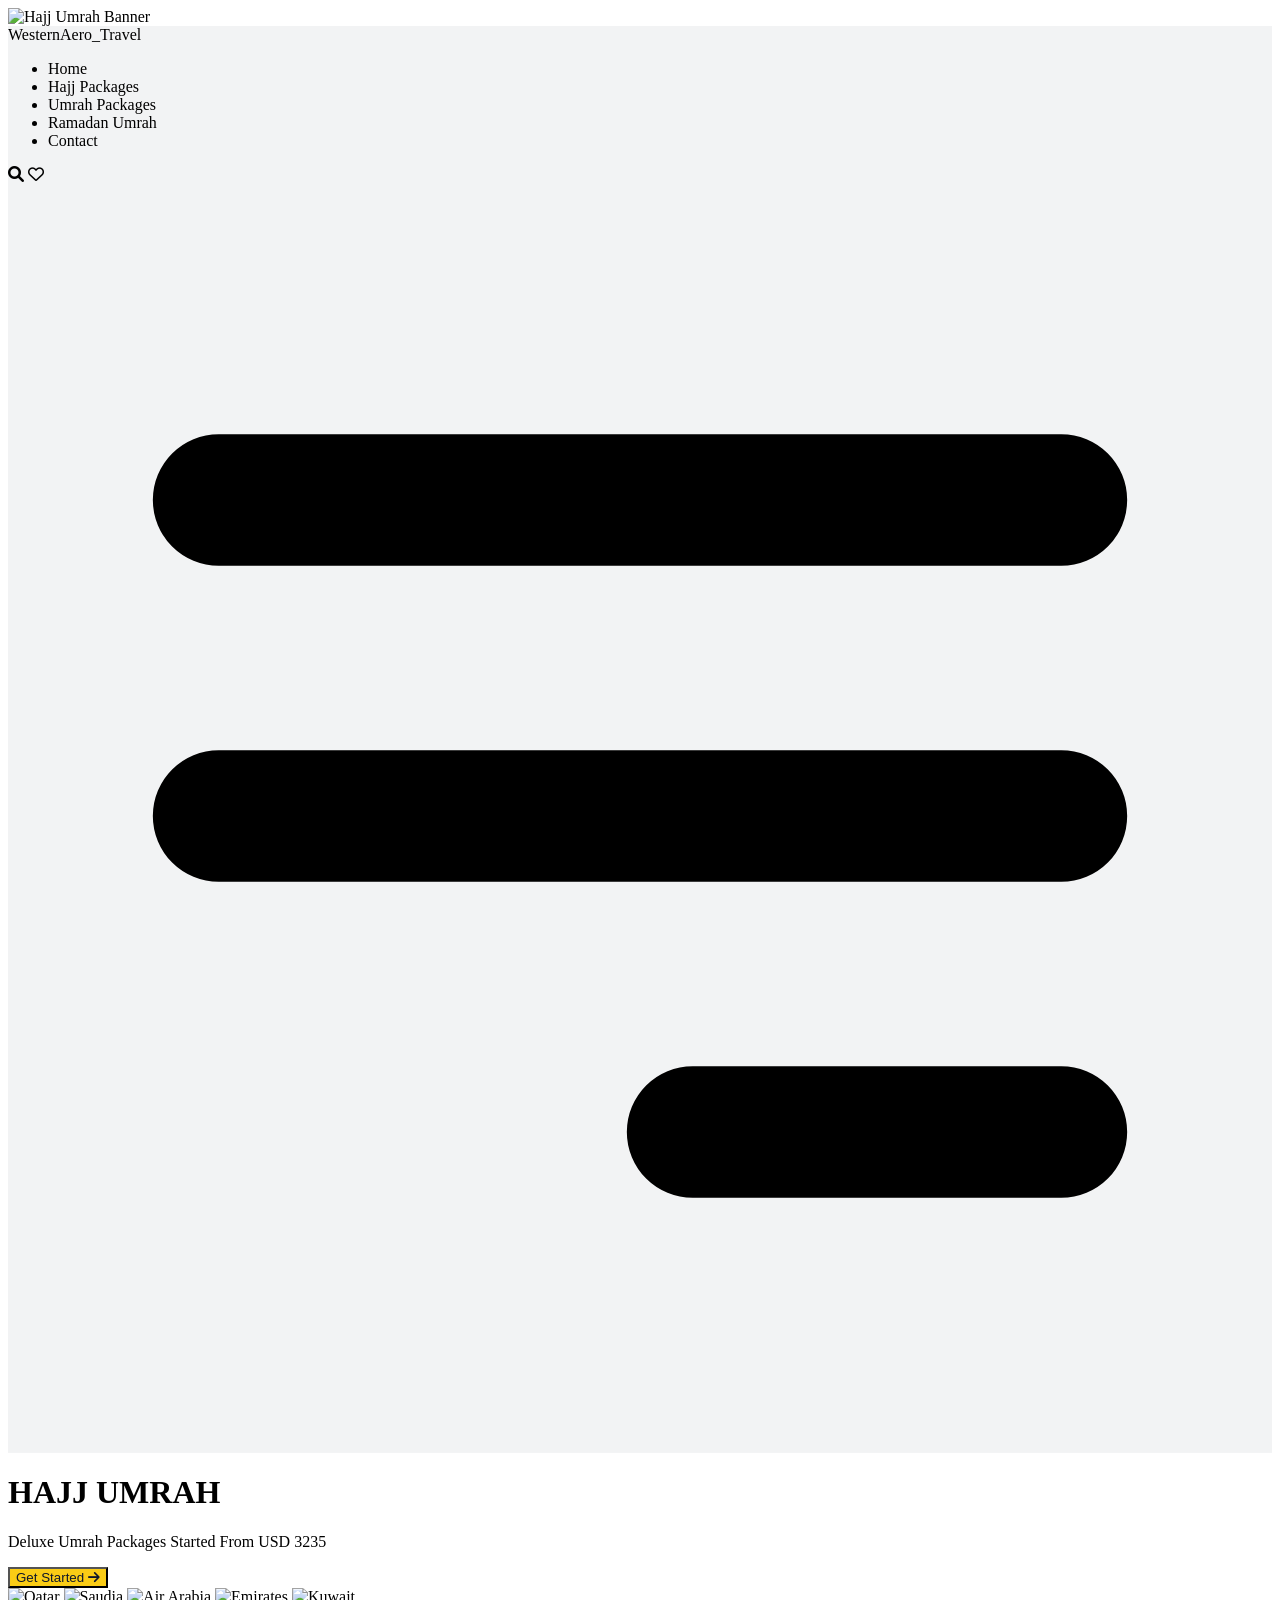
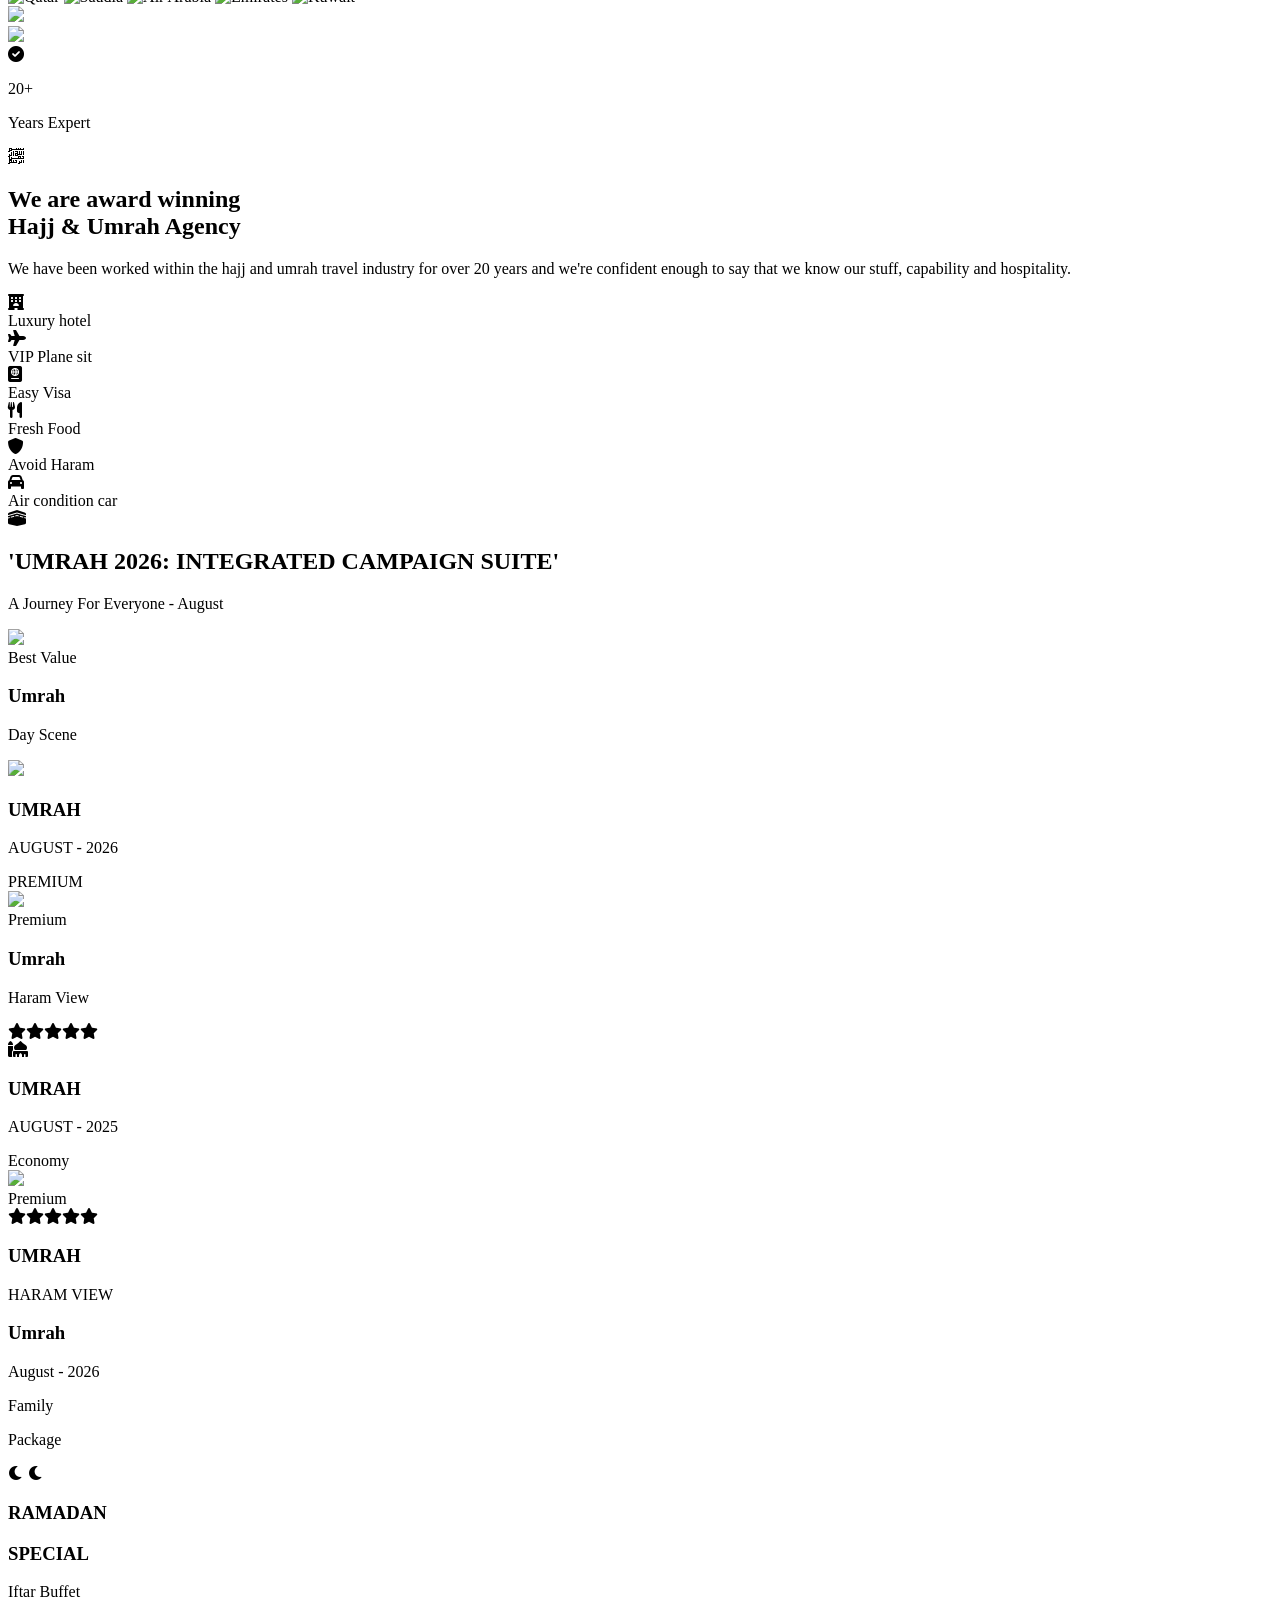
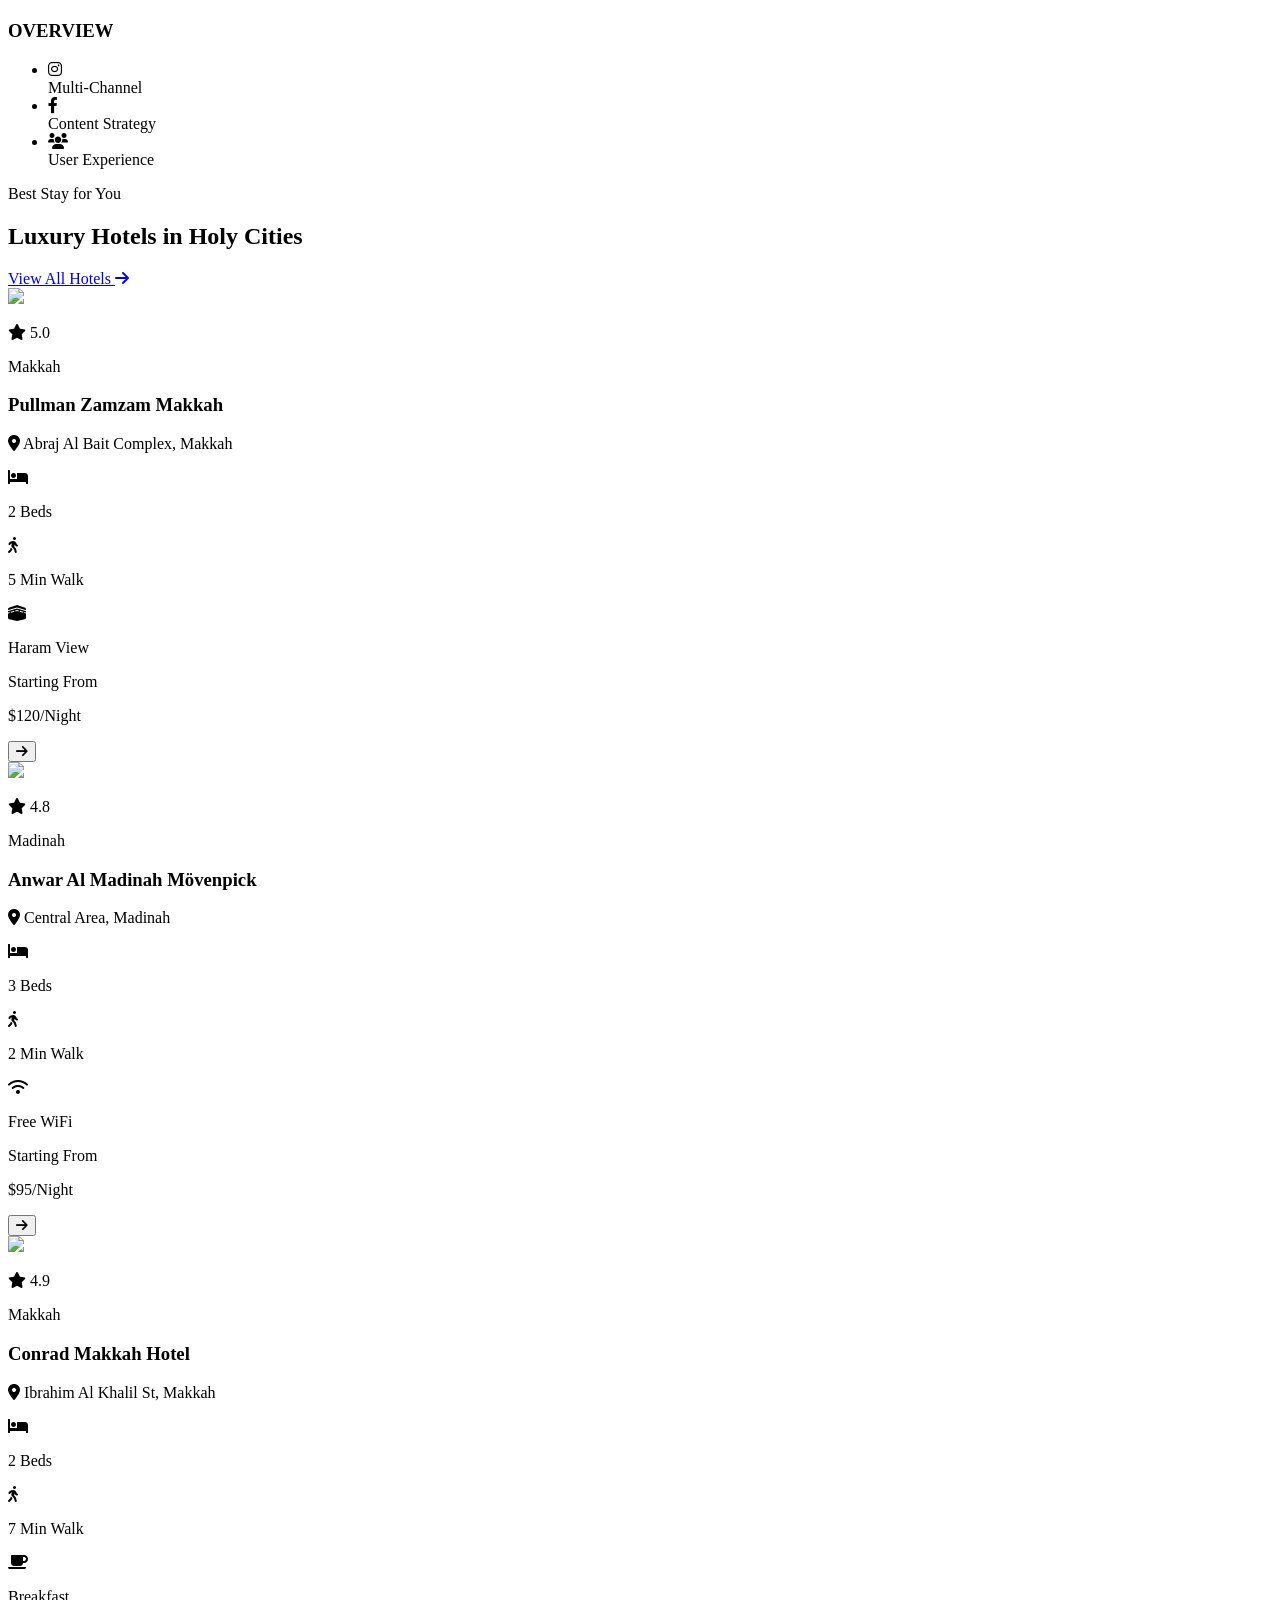
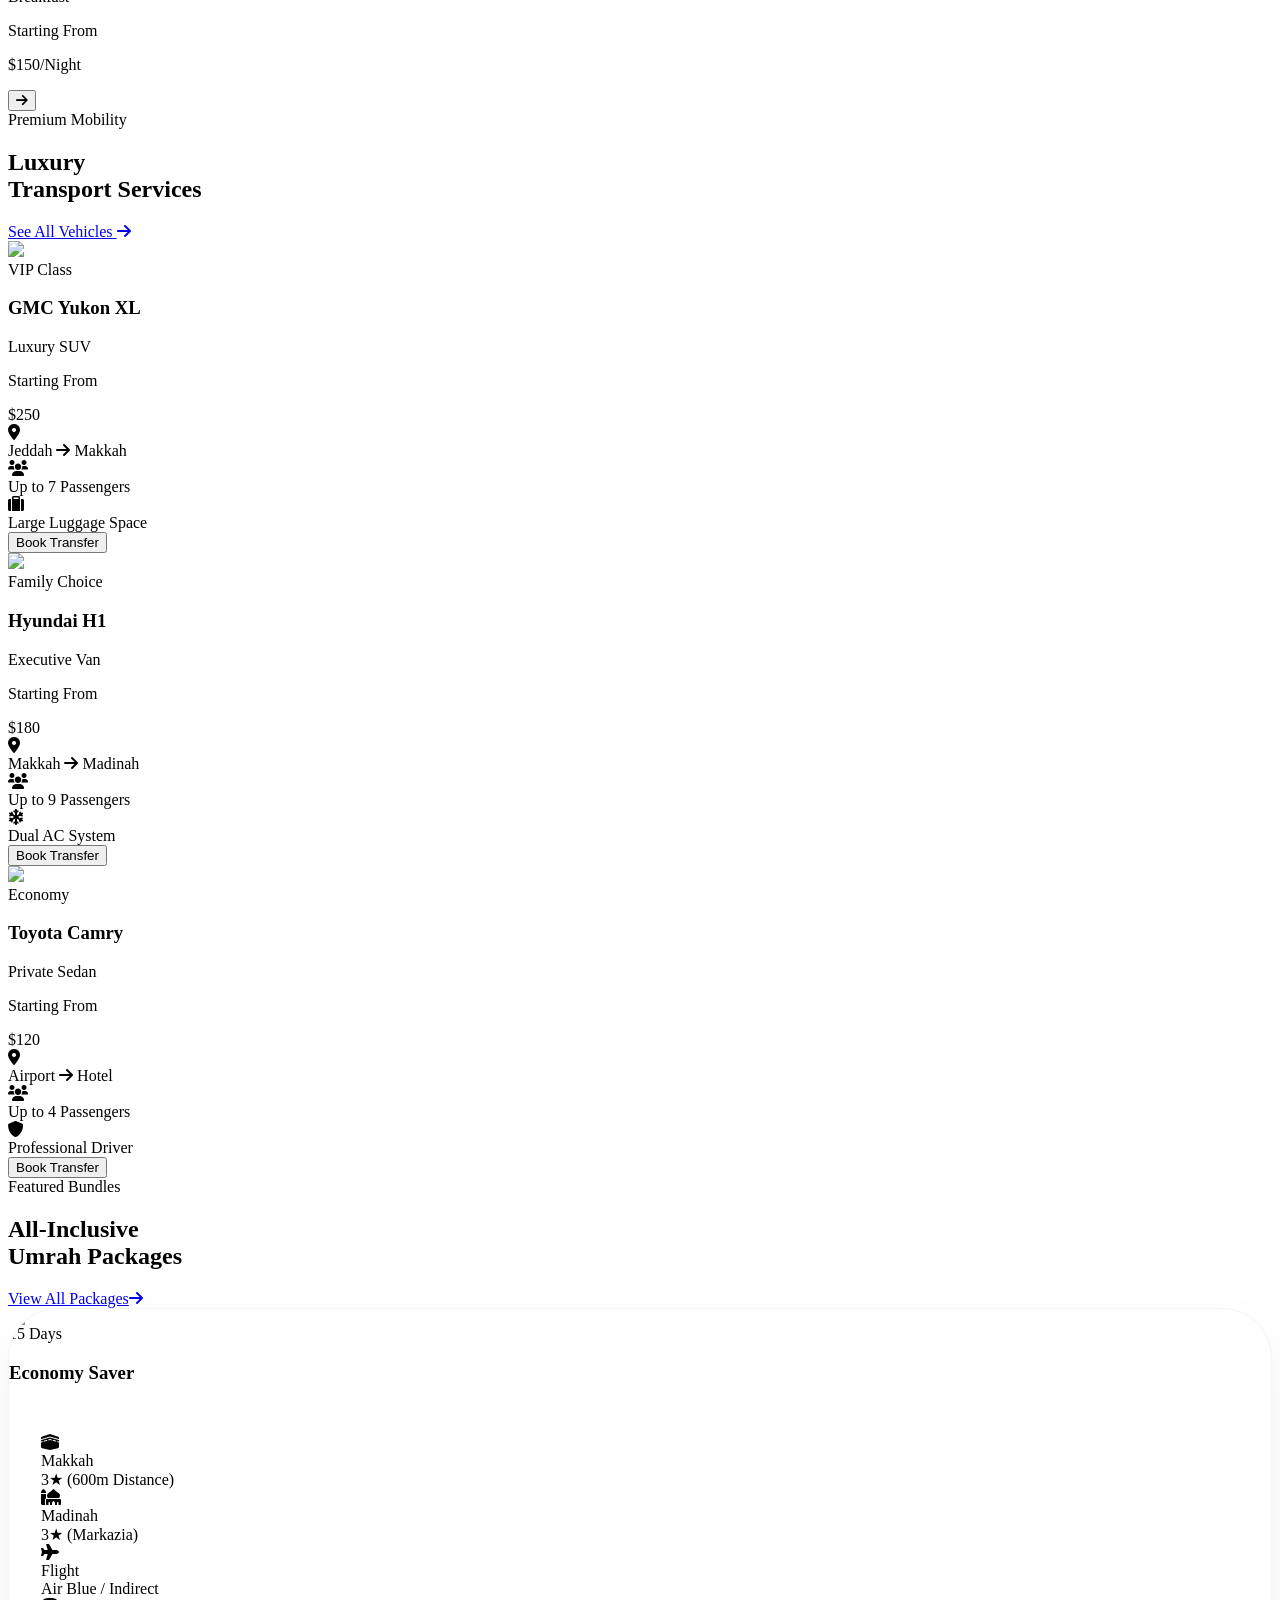
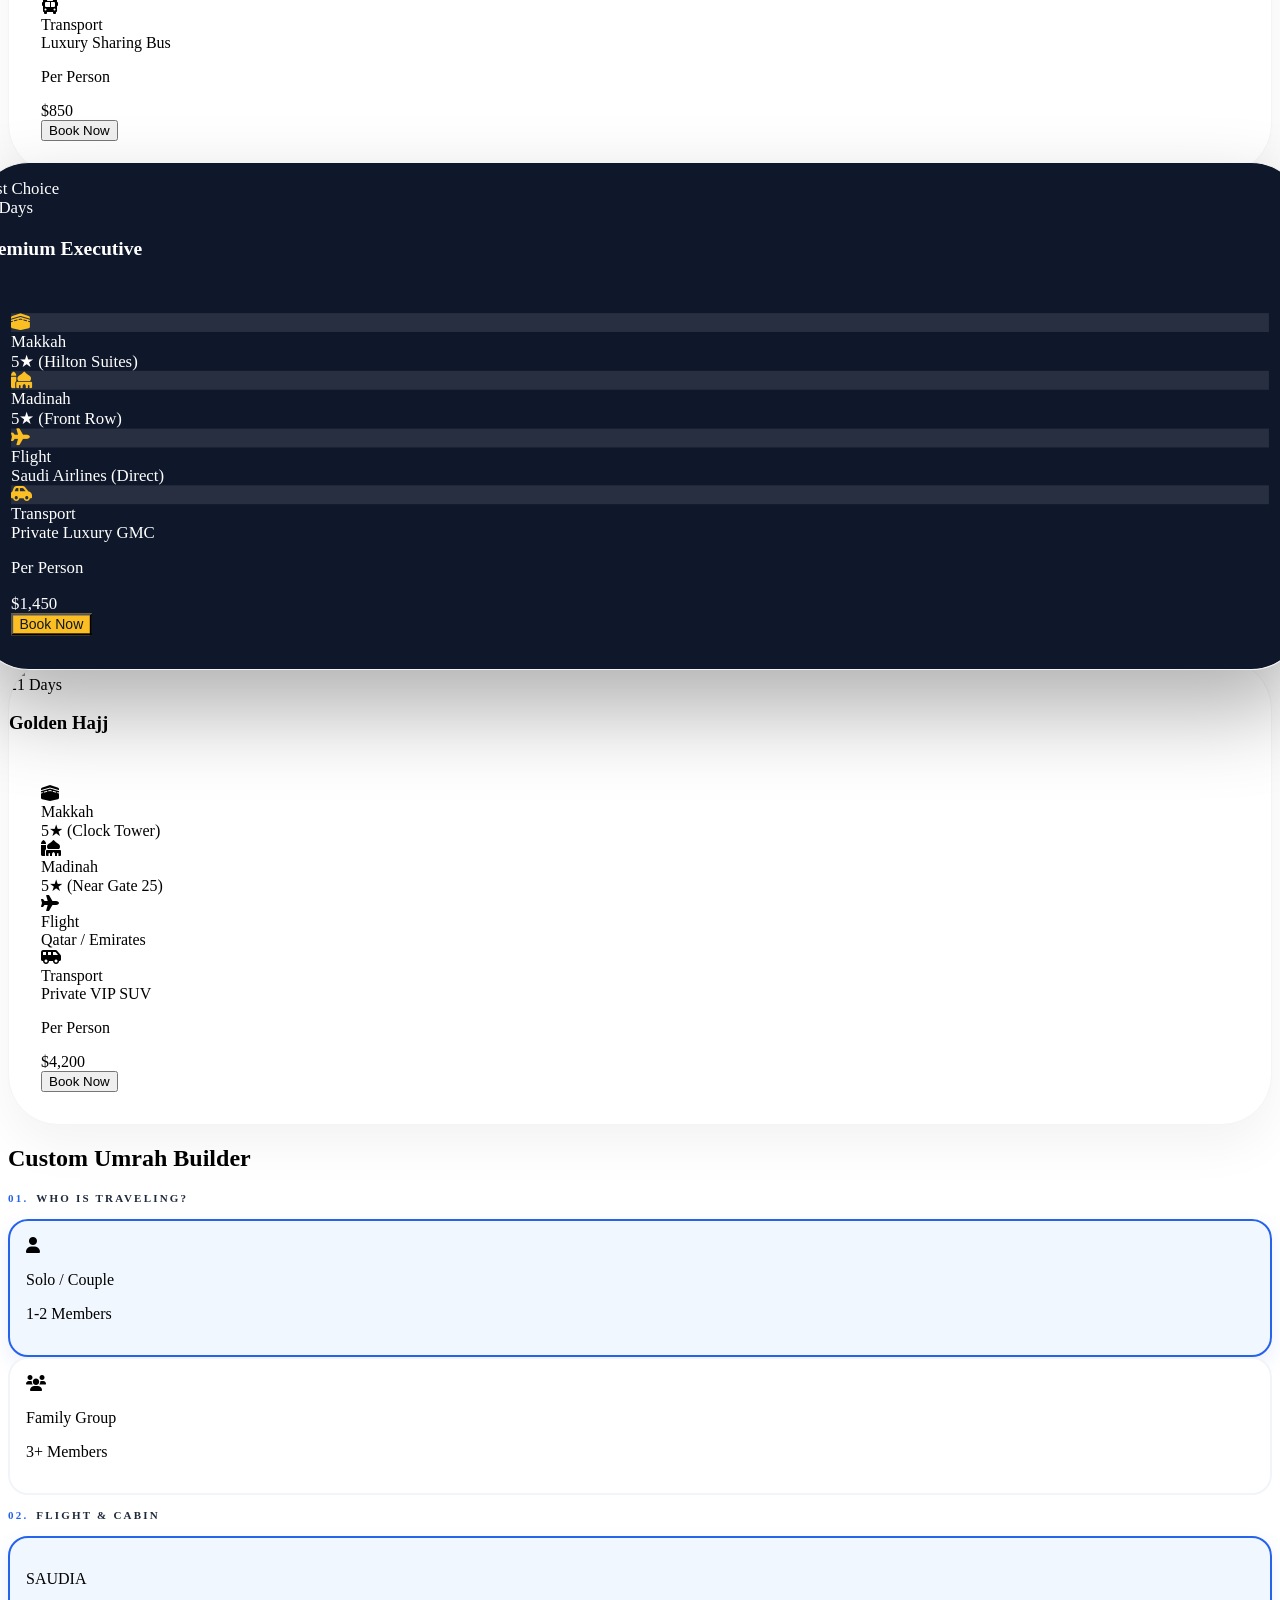
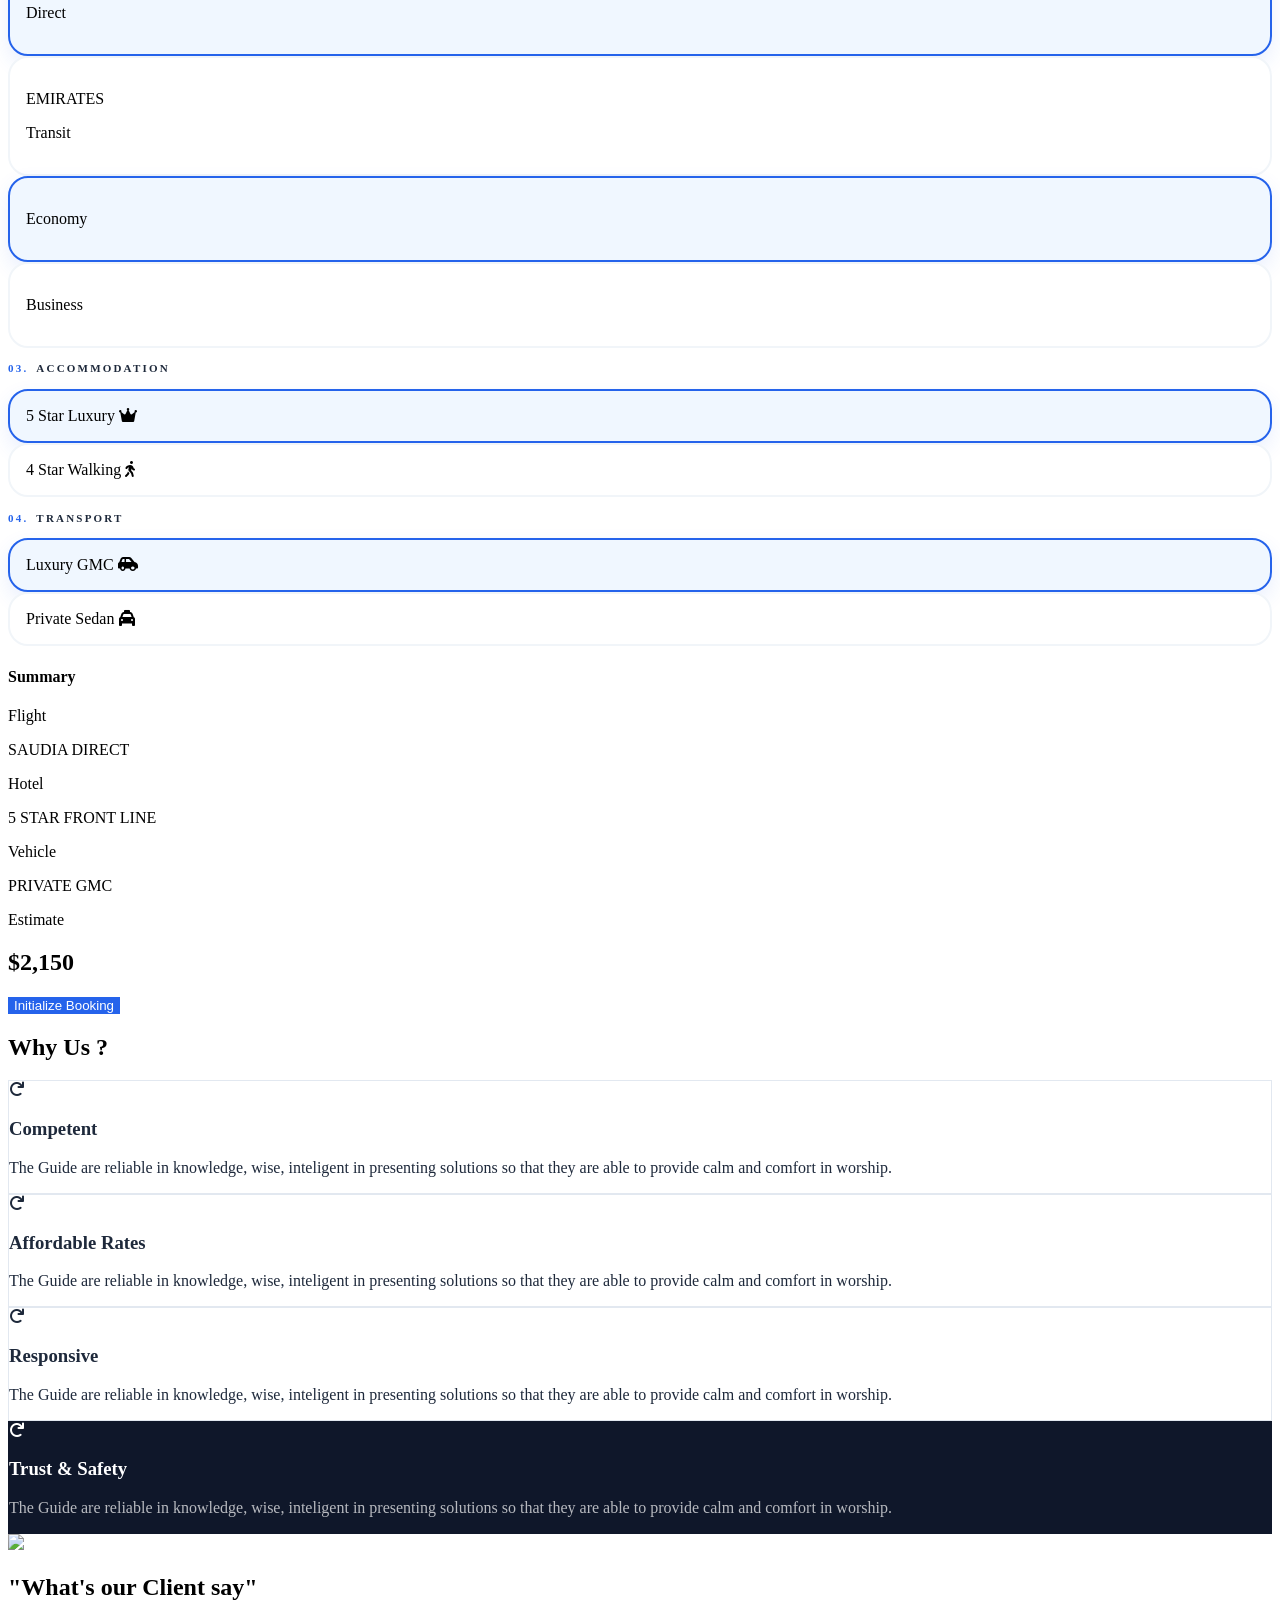
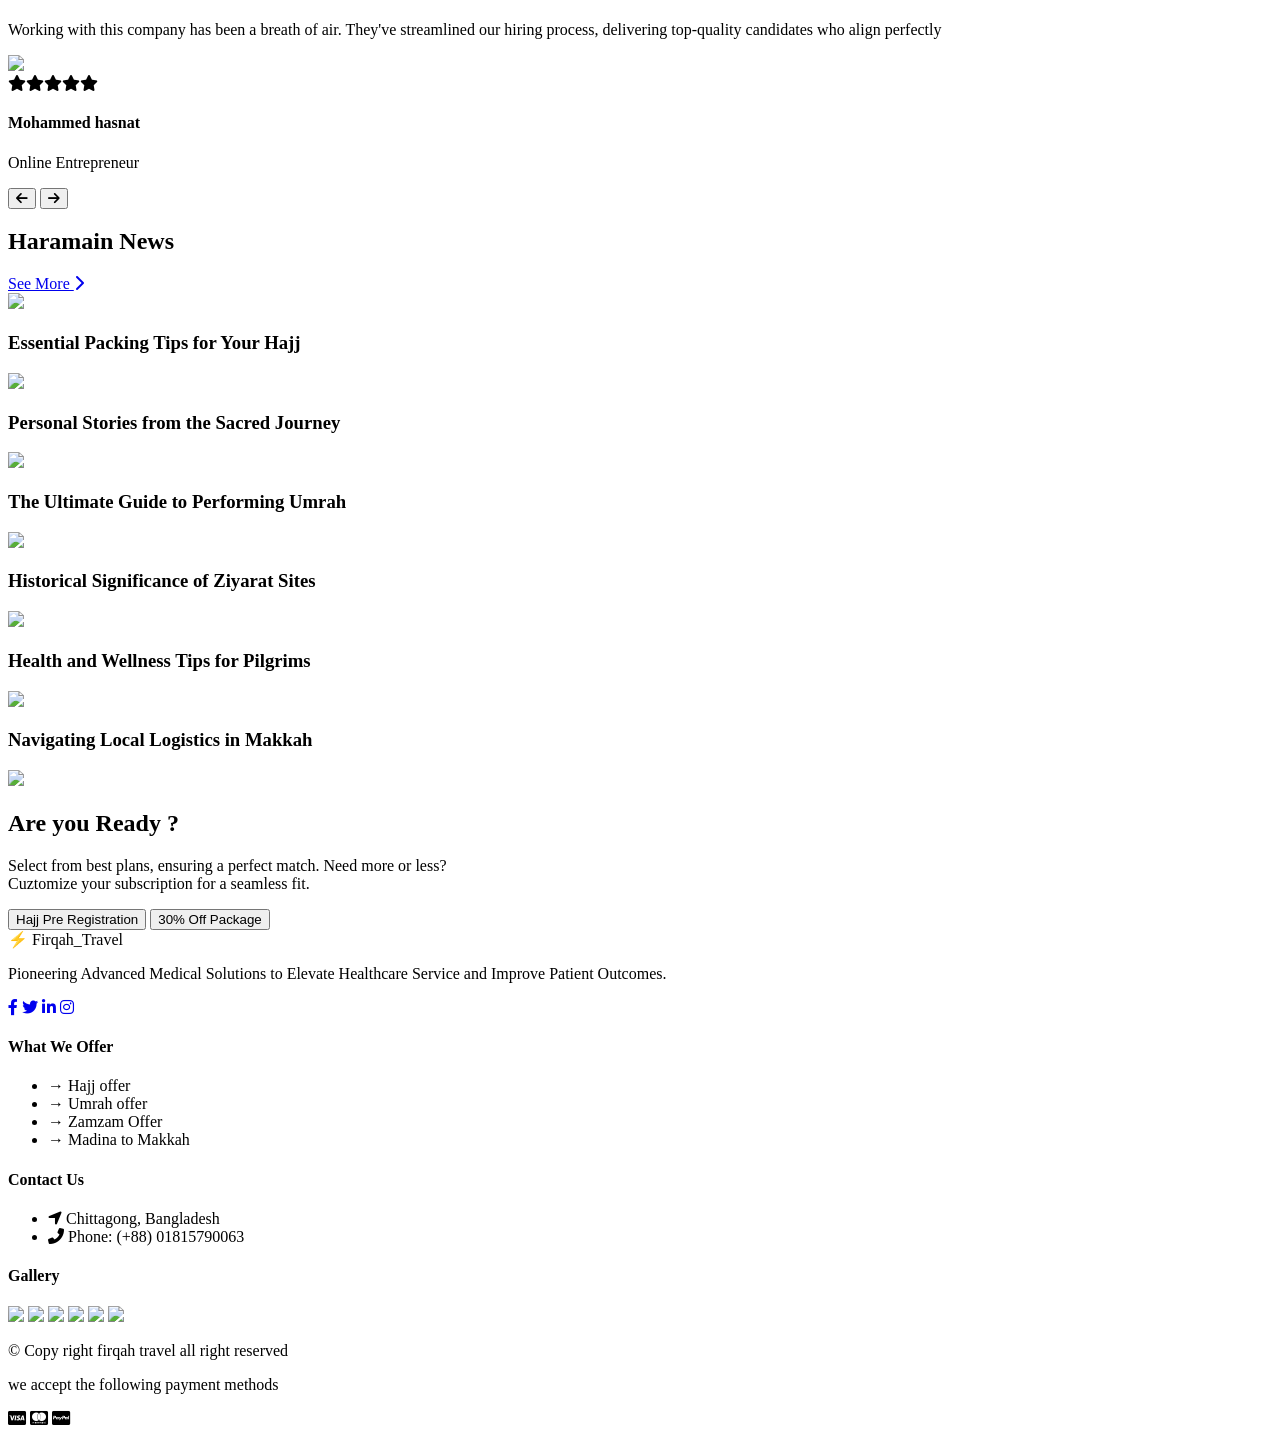
==== Index.html @ ab597172 "Added HTML and CSS files" ====
<!DOCTYPE html>
<html lang="en">
<head>
    <meta charset="UTF-8">
    <meta name="viewport" content="width=device-width, initial-scale=1.0">
    <title>Travel Agency</title>  
    <script src="https://cdn.tailwindcss.com"></script>
    <link rel="stylesheet" href="https://cdnjs.cloudflare.com/ajax/libs/font-awesome/6.0.0/css/all.min.css">
    <link href="https://fonts.googleapis.com/css2?family=Inter:wght@300;400;600;800&display=swap" rel="stylesheet">
    <link rel="stylesheet" href="style.css">
</head>
<body>
  <header class="relative h-screen w-full overflow-hidden">
    
  <!-- Background Image & Subtle Overlay -->
<div class="absolute inset-0 z-0">
    <img src="https://images.unsplash.com/photo-1591604129939-f1efa4d9f7fa?auto=format&fit=crop&q=80&w=2070" 
         alt="Hajj Umrah Banner" 
         class="w-full h-full object-cover">
    <!-- Naya Transparent Overlay -->
    <div class="absolute inset-0 hero-overlay"></div> 
</div>

    <!-- Navigation Bar -->
    <nav class="fixed top-0 w-full z-50 nav-blur flex items-center justify-between px-10 py-6 text-white">
        <div class="text-2xl font-black tracking-tighter uppercase italic">
            WesternAero_<span class="text-[var(--secondary-blue)]">Travel</span>
        </div>
        
        <ul class="hidden md:flex space-x-8 text-[11px] font-black uppercase tracking-[0.2em]">
            <li class="hover:text-[var(--secondary-blue)] cursor-pointer transition-all">Home</li>
            <li class="hover:text-[var(--secondary-blue)] cursor-pointer transition-all">Hajj Packages</li>
            <li class="hover:text-[var(--secondary-blue)] cursor-pointer transition-all">Umrah Packages</li>
            <li class="hover:text-[var(--secondary-blue)] cursor-pointer transition-all">Ramadan Umrah</li>
            <li class="hover:text-[var(--secondary-blue)] cursor-pointer transition-all">Contact</li>
        </ul>

        <div class="flex items-center space-x-5">
            <i class="fas fa-search cursor-pointer hover:text-[var(--secondary-blue)] text-sm"></i>
            <i class="far fa-heart cursor-pointer hover:text-[var(--secondary-blue)] text-sm"></i>
            <div class="bg-[var(--primary-blue)] p-2.5 rounded-xl cursor-pointer hover:brightness-110 transition-all">
                <svg xmlns="http://www.w3.org/2000/svg" class="h-5 w-5 text-white" fill="none" viewBox="0 0 24 24" stroke="currentColor">
                    <path stroke-linecap="round" stroke-linejoin="round" stroke-width="2.5" d="M4 6h16M4 12h16m-7 6h7" />
                </svg>
            </div>
        </div>
    </nav>

    <!-- Center Content -->
    <div class="relative z-10 flex flex-col items-center justify-center h-full text-center text-white px-4">
        <h1 class="text-6xl md:text-[110px] font-black uppercase tracking-tighter leading-none mb-4">
            HAJJ <span class="text-[var(--secondary-blue)]">UMRAH</span>
        </h1>
        
        <p class="text-sm md:text-xl font-bold tracking-[0.3em] uppercase text-gray-200">
            Deluxe Umrah Packages Started From <span class="text-[var(--secondary-blue)] font-black">USD 3235</span>
        </p>

        <!-- CTA Button with Accent Yellow -->
        <button class="cta-button mt-10 px-12 py-5 rounded-2xl font-black uppercase tracking-[0.2em] text-xs shadow-2xl active:scale-95 flex items-center gap-3">
            Get Started <i class="fas fa-arrow-right text-[10px]"></i>
        </button>
    </div>

    <!-- Scroll Indicator -->
    <div class="absolute bottom-10 left-1/2 -translate-x-1/2 z-10 animate-bounce">
        <div class="w-1 h-12 bg-gradient-to-b from-[var(--secondary-blue)] to-transparent rounded-full opacity-60"></div>
    </div>
</header>
    <!-- Exact About Us Section with Diamond Grid -->
<section class="py-20 bg-white overflow-hidden">
    <div class="max-w-7xl mx-auto px-6">
        
        <!-- 1. Brand Logos Row (Keeping your original code verbatim) -->
        <div class="flex flex-wrap justify-center items-center gap-12 md:gap-24 mb-24 opacity-90">
            <img src="https://www.bing.com/th/id/OIP.ghWODMtkz5Oi7qJqW-fzWgHaE8?w=193&h=135&c=8&rs=1&qlt=90&o=6&pid=3.1&rm=2" alt="Qatar" class="h-16 md:h-20 object-contain filter grayscale hover:grayscale-0 transition-all duration-500 cursor-pointer">
            <img src="https://www.bing.com/th/id/OIP.fdjfBYCwamJtism_-XCdjAHaHa?w=193&h=193&c=8&rs=1&qlt=90&o=6&pid=3.1&rm=2" alt="Saudia" class="h-20 md:h-24 object-contain filter grayscale hover:grayscale-0 transition-all duration-500 cursor-pointer">
            <img src="https://www.bing.com/th/id/OIP.ahoSDF0hqFMuOuhv4SnT8wHaHa?w=193&h=193&c=8&rs=1&qlt=90&o=6&pid=3.1&rm=2" alt="Air Arabia" class="h-16 md:h-20 object-contain filter grayscale hover:grayscale-0 transition-all duration-500 cursor-pointer">
            <img src="https://www.bing.com/th/id/OIP.x5252KkglEHzuItqyjJmiAHaFj?w=193&h=145&c=8&rs=1&qlt=90&o=6&pid=3.1&rm=2" alt="Emirates" class="h-20 md:h-24 object-contain filter grayscale hover:grayscale-0 transition-all duration-500 cursor-pointer">
            <img src="https://thf.bing.com/th/id/OIP._R_e5AZtVAxB8I7iyqLLWgHaE8?w=217&h=180&c=7&r=0&o=7&cb=thfc1&pid=1.7&rm=3" alt="Kuwait" class="h-12 md:h-16 object-contain filter grayscale hover:grayscale-0 transition-all duration-500 cursor-pointer">
        </div>

        <div class="grid grid-cols-1 lg:grid-cols-2 gap-20 items-center">
            
            <!-- 2. Left Side: Enhanced Two-Image Composition -->
            <div class="relative w-full h-[600px] flex items-center justify-center lg:justify-start group">
                
                <!-- Base Image (Back) -->
                <div class="relative w-[80%] h-[85%] rounded-[60px] overflow-hidden shadow-[0_50px_100px_-20px_rgba(0,0,0,0.2)] border-[12px] border-white z-10 transform group-hover:-rotate-2 transition-transform duration-700">
                    <img src="https://images.unsplash.com/photo-1591604129939-f1efa4d9f7fa?auto=format&fit=crop&q=80&w=800" class="w-full h-full object-cover">
                    <div class="absolute inset-0 bg-gradient-to-tr from-blue-900/30 to-transparent"></div>
                </div>

                <!-- Overlay Image (Front) -->
                <div class="absolute -right-4 bottom-4 w-[55%] h-[55%] rounded-[45px] overflow-hidden shadow-[0_30px_60px_-15px_rgba(0,0,0,0.3)] z-20 border-[10px] border-white transform group-hover:scale-105 transition-transform duration-700">
                    <img src="https://images.unsplash.com/photo-1564769625905-50e93615e769?auto=format&fit=crop&q=80&w=600" class="w-full h-full object-cover">
                </div>

                <!-- Glassmorphism Badge -->
                <div class="absolute -left-6 bottom-24 bg-white/80 backdrop-blur-xl p-8 rounded-[30px] shadow-2xl z-30 border border-white/50 animate-float">
                    <div class="flex items-center gap-4">
                        <div class="w-14 h-14 bg-blue-600 rounded-2xl flex items-center justify-center shadow-lg shadow-blue-600/30">
                            <i class="fas fa-check-circle text-white text-2xl"></i>
                        </div>
                        <div>
                            <p class="text-3xl font-black text-slate-900 leading-none">20+</p>
                            <p class="text-[10px] uppercase font-bold text-gray-500 tracking-widest mt-1">Years Expert</p>
                        </div>
                    </div>
                </div>
            </div>

            <!-- 3. Right Side: Content & Interactive Feature Cards -->
            <div class="lg:pl-6">
                <div class="mb-12">
                    <p class="text-4xl font-serif text-gray-400 mb-4 opacity-50">﷽</p>
                    <h2 class="text-5xl font-black text-slate-900 leading-[1.15] mb-8">
                        We are award winning <br> 
                        <span class="text-transparent bg-clip-text bg-gradient-to-r from-blue-600 to-blue-400">Hajj & Umrah Agency</span>
                    </h2>
                    <p class="text-gray-500 text-lg leading-relaxed max-w-xl">
                        We have been worked within the hajj and umrah travel industry for over 20 years and we're confident enough to say that we know our stuff, capability and hospitality.
                    </p>
                </div>

                <!-- Interactive Features Grid -->
                <div class="grid grid-cols-2 gap-4">
                    <div class="flex items-center p-4 rounded-2xl bg-blue-50/50 border border-transparent hover:border-blue-100 hover:bg-white hover:shadow-xl transition-all duration-300 group">
                        <div class="w-10 h-10 rounded-xl bg-blue-600 flex items-center justify-center group-hover:scale-110 transition-transform">
                            <i class="fas fa-hotel text-white text-sm"></i>
                        </div>
                        <span class="ml-4 text-sm font-bold text-slate-700">Luxury hotel</span>
                    </div>

                    <div class="flex items-center p-4 rounded-2xl bg-blue-50/50 border border-transparent hover:border-blue-100 hover:bg-white hover:shadow-xl transition-all duration-300 group">
                        <div class="w-10 h-10 rounded-xl bg-blue-600 flex items-center justify-center group-hover:scale-110 transition-transform">
                            <i class="fas fa-plane text-white text-sm"></i>
                        </div>
                        <span class="ml-4 text-sm font-bold text-slate-700">VIP Plane sit</span>
                    </div>

                    <div class="flex items-center p-4 rounded-2xl bg-blue-50/50 border border-transparent hover:border-blue-100 hover:bg-white hover:shadow-xl transition-all duration-300 group">
                        <div class="w-10 h-10 rounded-xl bg-blue-600 flex items-center justify-center group-hover:scale-110 transition-transform">
                            <i class="fas fa-passport text-white text-sm"></i>
                        </div>
                        <span class="ml-4 text-sm font-bold text-slate-700">Easy Visa</span>
                    </div>

                    <div class="flex items-center p-4 rounded-2xl bg-blue-50/50 border border-transparent hover:border-blue-100 hover:bg-white hover:shadow-xl transition-all duration-300 group">
                        <div class="w-10 h-10 rounded-xl bg-blue-600 flex items-center justify-center group-hover:scale-110 transition-transform">
                            <i class="fas fa-utensils text-white text-sm"></i>
                        </div>
                        <span class="ml-4 text-sm font-bold text-slate-700">Fresh Food</span>
                    </div>

                    <div class="flex items-center p-4 rounded-2xl bg-blue-50/50 border border-transparent hover:border-blue-100 hover:bg-white hover:shadow-xl transition-all duration-300 group">
                        <div class="w-10 h-10 rounded-xl bg-blue-600 flex items-center justify-center group-hover:scale-110 transition-transform">
                            <i class="fas fa-shield-alt text-white text-sm"></i>
                        </div>
                        <span class="ml-4 text-sm font-bold text-slate-700">Avoid Haram</span>
                    </div>

                    <div class="flex items-center p-4 rounded-2xl bg-blue-50/50 border border-transparent hover:border-blue-100 hover:bg-white hover:shadow-xl transition-all duration-300 group">
                        <div class="w-10 h-10 rounded-xl bg-blue-600 flex items-center justify-center group-hover:scale-110 transition-transform">
                            <i class="fas fa-car text-white text-sm"></i>
                        </div>
                        <span class="ml-4 text-sm font-bold text-slate-700">Air condition car</span>
                    </div>
                </div>
            </div>
        </div>
    </div>
</section>
<!-- Packages Grid Section -->
<section class="py-20 bg-[var(--bg-white)]">
    <div class="max-w-7xl mx-auto px-4">
        
        <!-- Main Dark Container (Refined Mehrab Style) -->
        <!-- Added overflow-visible to allow arch to sit perfectly -->
        <div class="relative bg-slate-900 rounded-[60px] p-10 border-[3px] border-[var(--primary-blue)] shadow-[0_20px_50px_rgba(0,0,0,0.3)] mt-10">
            
            <!-- Top Arch Decoration (The Mehrab - Refined to match 2nd image) -->
            <div class="absolute -top-[52px] left-1/2 -translate-x-1/2 w-56 h-28 bg-slate-900 border-t-[3px] border-l-[3px] border-r-[3px] border-[var(--primary-blue)] rounded-t-[100px] flex items-center justify-center z-10">
                <!-- Inner curve effect to smooth the junction -->
                <div class="absolute -bottom-1 left-[-20px] w-5 h-5 bg-transparent shadow-[10px_10px_0_0_#0f172a] rounded-br-full"></div>
                <div class="absolute -bottom-1 right-[-20px] w-5 h-5 bg-transparent shadow-[-10px_10px_0_0_#0f172a] rounded-bl-full"></div>
                
                <i class="fas fa-kaaba text-[var(--secondary-blue)] text-3xl mb-4"></i>
            </div>

            <!-- Heading Area -->
            <div class="text-center mt-12 mb-12">
                <h2 class="text-white text-3xl md:text-4xl font-black tracking-tight mb-2">
                    'UMRAH 2026: INTEGRATED CAMPAIGN SUITE'
                </h2>
                <div class="flex items-center justify-center gap-4">
                    <div class="h-[1px] w-12 bg-[var(--primary-blue)]"></div>
                    <p class="text-[var(--secondary-blue)] text-sm tracking-[0.4em] font-bold uppercase">
                        A Journey For Everyone - August
                    </p>
                    <div class="h-[1px] w-12 bg-[var(--primary-blue)]"></div>
                </div>
            </div>

            <!-- Grid Layout -->
            <div class="grid grid-cols-1 md:grid-cols-4 gap-8">
                
                <!-- Card 1: Best Value -->
                <div class="group relative overflow-hidden rounded-[30px] aspect-square bg-white border-2 border-slate-700/50 hover:border-[var(--secondary-blue)] transition-all duration-500 cursor-pointer shadow-lg">
                    <img src="https://images.unsplash.com/photo-1720195899208-d5555176d1d9?q=80&w=435&auto=format&fit=crop" class="w-full h-full object-cover opacity-90 group-hover:scale-110 transition-transform duration-700">
                    <div class="absolute inset-0 bg-gradient-to-t from-black/90 via-black/20 to-transparent flex flex-col justify-end p-6 text-center text-white">
                        <span class="text-[10px] uppercase font-black text-[var(--secondary-blue)] tracking-widest mb-1">Best Value</span>
                        <h3 class="text-2xl font-bold italic">Umrah</h3>
                        <p class="text-[10px] opacity-70">Day Scene</p>
                    </div>
                </div>

                <!-- Card 2: Premium Black -->
                <div class="group relative overflow-hidden rounded-[30px] aspect-square bg-black border-2 border-slate-700 hover:border-[var(--secondary-blue)] transition-all duration-500 cursor-pointer">
                    <img src="https://images.unsplash.com/photo-1736240624842-c13db7ba4275?w=500&auto=format&fit=crop&q=60" class="w-full h-full object-cover opacity-50 group-hover:scale-110 transition-transform duration-700">
                    <div class="absolute inset-0 flex flex-col justify-center items-center p-6 text-center text-white">
                        <h3 class="text-3xl font-serif tracking-tighter">UMRAH</h3>
                        <div class="w-full max-w-[120px] border-t border-b border-white/30 py-1 my-3">
                             <p class="text-[9px] tracking-[0.2em]">AUGUST - 2026</p>
                        </div>
                        <span class="text-xs font-black text-[var(--secondary-blue)] tracking-[0.3em]">PREMIUM</span>
                    </div>
                </div>

                <!-- Card 3: Haram View -->
                <div class="group relative overflow-hidden rounded-[30px] aspect-square bg-white border-2 border-slate-700/50 hover:border-[var(--secondary-blue)] transition-all duration-500 cursor-pointer">
                    <img src="https://images.unsplash.com/photo-1735405227277-9c39ae38647a?q=80&w=327&auto=format&fit=crop" class="w-full h-full object-cover opacity-90 group-hover:scale-110 transition-transform duration-700">
                    <div class="absolute inset-0 bg-black/50 flex flex-col justify-center items-center p-6 text-center text-white">
                        <span class="text-[10px] uppercase font-bold tracking-widest mb-1 opacity-70">Premium</span>
                        <h3 class="text-3xl font-black italic tracking-tighter">Umrah</h3>
                        <p class="text-[10px] mb-3">Haram View</p>
                        <div class="flex text-[var(--secondary-blue)] text-[10px] gap-1">
                            <i class="fas fa-star"></i><i class="fas fa-star"></i><i class="fas fa-star"></i><i class="fas fa-star"></i><i class="fas fa-star"></i>
                        </div>
                    </div>
                </div>

                <!-- Card 4: Economy White -->
                <div class="group relative overflow-hidden rounded-[30px] aspect-square bg-gray-50 border-2 border-slate-200 hover:border-[var(--primary-blue)] transition-all duration-500 cursor-pointer">
                    <div class="absolute inset-0 flex flex-col justify-center items-center p-6 text-center">
                        <div class="w-20 h-20 border-[1px] border-gray-200 rounded-t-full mb-4 flex items-center justify-center bg-white shadow-inner">
                            <i class="fas fa-mosque text-[var(--primary-blue)] text-2xl"></i>
                        </div>
                        <h3 class="text-2xl font-black text-gray-800 tracking-tighter">UMRAH</h3>
                        <p class="text-[10px] text-gray-400 font-bold mb-4">AUGUST - 2025</p>
                        <span class="bg-[var(--primary-blue)] text-white text-[10px] px-5 py-1.5 rounded-full uppercase font-black tracking-widest shadow-md">Economy</span>
                    </div>
                </div>

                <!-- Row 2 Card 5: Premium Night -->
                <div class="group relative overflow-hidden rounded-[30px] aspect-square bg-slate-800 border-2 border-slate-700 hover:border-[var(--secondary-blue)] transition-all duration-500 cursor-pointer">
                    <img src="https://images.unsplash.com/photo-1519817650390-64a93db51149?auto=format&fit=crop&q=80&w=500" class="w-full h-full object-cover opacity-60 group-hover:scale-110 transition-transform duration-700">
                    <div class="absolute inset-0 flex flex-col justify-center items-center p-6 text-center text-white">
                        <span class="text-[10px] uppercase font-bold tracking-widest mb-1 opacity-70">Premium</span>
                        <div class="flex text-[var(--secondary-blue)] text-[9px] mb-4 gap-1">
                            <i class="fas fa-star"></i><i class="fas fa-star"></i><i class="fas fa-star"></i><i class="fas fa-star"></i><i class="fas fa-star"></i>
                        </div>
                        <h3 class="text-3xl font-black tracking-tighter mb-1">UMRAH</h3>
                        <p class="text-[10px] font-bold tracking-widest opacity-80">HARAM VIEW</p>
                    </div>
                </div>

                <!-- Card 6: Family Package -->
                <div class="group relative overflow-hidden rounded-[30px] aspect-square bg-blue-900 border-2 border-blue-400 hover:border-white transition-all duration-500 cursor-pointer shadow-inner">
                    <div class="absolute inset-0 bg-blue-950/60 flex flex-col justify-center items-center p-6 text-center text-white">
                        <h3 class="text-4xl font-serif italic text-blue-200 mb-2">Umrah</h3>
                        <p class="text-[9px] tracking-[0.3em] font-bold opacity-70 mb-4 uppercase">August - 2026</p>
                        <div class="border-2 border-white/30 px-6 py-2 rounded-xl backdrop-blur-sm group-hover:border-white transition-all">
                            <span class="text-xs uppercase font-black tracking-[0.2em]">Family</span>
                            <p class="text-[8px] font-bold opacity-60">Package</p>
                        </div>
                    </div>
                </div>

                <!-- Card 7: Ramadan Special -->
                <div class="group relative overflow-hidden rounded-[30px] aspect-square bg-rose-900 border-2 border-rose-800 hover:border-rose-400 transition-all duration-500 cursor-pointer">
                    <div class="absolute inset-0 flex flex-col justify-center items-center p-6 text-center text-white">
                        <div class="relative mb-4">
                            <i class="fas fa-moon text-4xl text-yellow-200/20 absolute -top-2 -left-2 rotate-12"></i>
                            <i class="fas fa-moon text-3xl text-yellow-400 relative z-10"></i>
                        </div>
                        <h3 class="text-xl font-black leading-none tracking-tighter mb-1">RAMADAN</h3>
                        <h3 class="text-2xl font-black leading-none tracking-tighter mb-4 text-yellow-400">SPECIAL</h3>
                        <div class="h-[1px] w-12 bg-white/30 mb-4 mx-auto"></div>
                        <p class="text-[10px] font-bold tracking-widest opacity-70 italic uppercase">Iftar Buffet</p>
                    </div>
                </div>

                <!-- Card 8: Overview (Text Section) -->
                <div class="flex flex-col justify-center p-6 text-white bg-slate-800/30 rounded-[30px] border border-white/5">
                    <h3 class="text-xl font-black border-b-2 border-[var(--secondary-blue)] pb-3 mb-6 tracking-widest">OVERVIEW</h3>
                    <ul class="space-y-6">
                        <li class="flex items-center space-x-4 group cursor-pointer">
                            <div class="w-8 h-8 rounded-lg bg-slate-700/50 flex items-center justify-center group-hover:bg-[var(--secondary-blue)] group-hover:text-slate-900 transition-all">
                                <i class="fab fa-instagram text-sm"></i>
                            </div>
                            <span class="text-[11px] font-bold uppercase tracking-[0.2em] opacity-80 group-hover:opacity-100 transition-all">Multi-Channel</span>
                        </li>
                        <li class="flex items-center space-x-4 group cursor-pointer">
                            <div class="w-8 h-8 rounded-lg bg-slate-700/50 flex items-center justify-center group-hover:bg-[var(--secondary-blue)] group-hover:text-slate-900 transition-all">
                                <i class="fab fa-facebook-f text-sm"></i>
                            </div>
                            <span class="text-[11px] font-bold uppercase tracking-[0.2em] opacity-80 group-hover:opacity-100 transition-all">Content Strategy</span>
                        </li>
                        <li class="flex items-center space-x-4 group cursor-pointer">
                            <div class="w-8 h-8 rounded-lg bg-slate-700/50 flex items-center justify-center group-hover:bg-[var(--secondary-blue)] group-hover:text-slate-900 transition-all">
                                <i class="fas fa-users text-sm"></i>
                            </div>
                            <span class="text-[11px] font-bold uppercase tracking-[0.2em] opacity-80 group-hover:opacity-100 transition-all">User Experience</span>
                        </li>
                    </ul>
                </div>

            </div>
        </div>
    </div>
</section>
<!-- Hotels Selection Section -->
<section class="py-20 bg-gray-50">
    <div class="max-w-7xl mx-auto px-6">
        
        <!-- Section Header -->
        <div class="flex justify-between items-end mb-12">
            <div>
                <p class="text-blue-600 font-bold uppercase tracking-widest text-xs mb-3">Best Stay for You</p>
                <h2 class="text-4xl font-black text-slate-900 tracking-tight">Luxury Hotels in Holy Cities</h2>
            </div>
            <a href="#" class="text-sm font-bold text-gray-500 hover:text-blue-600 transition-colors mb-2">View All Hotels <i class="fas fa-arrow-right ml-2 text-xs"></i></a>
        </div>

        <!-- Hotels Grid -->
        <div class="grid grid-cols-1 md:grid-cols-3 gap-8">
            
            <!-- Hotel Card 1 -->
            <div class="bg-white rounded-[40px] overflow-hidden shadow-lg hover:shadow-2xl transition-all duration-500 group border border-gray-100">
                <!-- Hotel Image -->
                <div class="relative h-64 overflow-hidden">
                    <img src="https://images.unsplash.com/photo-1542314831-068cd1dbfeeb?auto=format&fit=crop&q=80&w=800" class="w-full h-full object-cover group-hover:scale-110 transition-transform duration-700">
                    <div class="absolute top-5 right-5 bg-white/90 backdrop-blur-md px-4 py-1 rounded-full shadow-sm">
                        <p class="text-xs font-bold text-slate-900"><i class="fas fa-star text-amber-400 mr-1"></i> 5.0</p>
                    </div>
                    <div class="absolute bottom-5 left-5 bg-blue-600 text-white px-4 py-1 rounded-lg text-[10px] font-bold uppercase tracking-wider">
                        Makkah
                    </div>
                </div>

                <!-- Hotel Details -->
                <div class="p-8">
                    <h3 class="text-xl font-bold text-slate-900 mb-2">Pullman Zamzam Makkah</h3>
                    <p class="text-gray-400 text-xs flex items-center mb-6">
                        <i class="fas fa-map-marker-alt mr-2 text-blue-600"></i> Abraj Al Bait Complex, Makkah
                    </p>

                    <!-- Stats Row -->
                    <div class="flex justify-between items-center py-4 border-y border-gray-50 mb-6">
                        <div class="text-center">
                            <i class="fas fa-bed text-blue-600 mb-1 text-sm"></i>
                            <p class="text-[10px] font-bold text-gray-700 uppercase">2 Beds</p>
                        </div>
                        <div class="w-[1px] h-8 bg-gray-100"></div>
                        <div class="text-center">
                            <i class="fas fa-walking text-blue-600 mb-1 text-sm"></i>
                            <p class="text-[10px] font-bold text-gray-700 uppercase">5 Min Walk</p>
                        </div>
                        <div class="w-[1px] h-8 bg-gray-100"></div>
                        <div class="text-center">
                            <i class="fas fa-kaaba text-blue-600 mb-1 text-sm"></i>
                            <p class="text-[10px] font-bold text-gray-700 uppercase">Haram View</p>
                        </div>
                    </div>

                    <!-- Price & Action -->
                    <div class="flex justify-between items-center">
                        <div>
                            <p class="text-gray-400 text-[10px] uppercase font-bold tracking-widest">Starting From</p>
                            <p class="text-2xl font-black text-blue-600">$120<span class="text-xs text-gray-400 font-medium">/Night</span></p>
                        </div>
                        <button class="bg-slate-900 text-white p-4 rounded-2xl hover:bg-blue-600 transition-colors shadow-lg">
                            <i class="fas fa-arrow-right"></i>
                        </button>
                    </div>
                </div>
            </div>

            <!-- Hotel Card 2 -->
            <div class="bg-white rounded-[40px] overflow-hidden shadow-lg hover:shadow-2xl transition-all duration-500 group border border-gray-100">
                <div class="relative h-64 overflow-hidden">
                    <img src="https://images.unsplash.com/photo-1566073771259-6a8506099945?auto=format&fit=crop&q=80&w=800" class="w-full h-full object-cover group-hover:scale-110 transition-transform duration-700">
                    <div class="absolute top-5 right-5 bg-white/90 backdrop-blur-md px-4 py-1 rounded-full shadow-sm">
                        <p class="text-xs font-bold text-slate-900"><i class="fas fa-star text-amber-400 mr-1"></i> 4.8</p>
                    </div>
                    <div class="absolute bottom-5 left-5 bg-blue-600 text-white px-4 py-1 rounded-lg text-[10px] font-bold uppercase tracking-wider">
                        Madinah
                    </div>
                </div>

                <div class="p-8">
                    <h3 class="text-xl font-bold text-slate-900 mb-2">Anwar Al Madinah Mövenpick</h3>
                    <p class="text-gray-400 text-xs flex items-center mb-6">
                        <i class="fas fa-map-marker-alt mr-2 text-blue-600"></i> Central Area, Madinah
                    </p>

                    <div class="flex justify-between items-center py-4 border-y border-gray-50 mb-6">
                        <div class="text-center">
                            <i class="fas fa-bed text-blue-600 mb-1 text-sm"></i>
                            <p class="text-[10px] font-bold text-gray-700 uppercase">3 Beds</p>
                        </div>
                        <div class="w-[1px] h-8 bg-gray-100"></div>
                        <div class="text-center">
                            <i class="fas fa-walking text-blue-600 mb-1 text-sm"></i>
                            <p class="text-[10px] font-bold text-gray-700 uppercase">2 Min Walk</p>
                        </div>
                        <div class="w-[1px] h-8 bg-gray-100"></div>
                        <div class="text-center">
                            <i class="fas fa-wifi text-blue-600 mb-1 text-sm"></i>
                            <p class="text-[10px] font-bold text-gray-700 uppercase">Free WiFi</p>
                        </div>
                    </div>

                    <div class="flex justify-between items-center">
                        <div>
                            <p class="text-gray-400 text-[10px] uppercase font-bold tracking-widest">Starting From</p>
                            <p class="text-2xl font-black text-blue-600">$95<span class="text-xs text-gray-400 font-medium">/Night</span></p>
                        </div>
                        <button class="bg-slate-900 text-white p-4 rounded-2xl hover:bg-blue-600 transition-colors shadow-lg">
                            <i class="fas fa-arrow-right"></i>
                        </button>
                    </div>
                </div>
            </div>

            <!-- Hotel Card 3 -->
            <div class="bg-white rounded-[40px] overflow-hidden shadow-lg hover:shadow-2xl transition-all duration-500 group border border-gray-100">
                <div class="relative h-64 overflow-hidden">
                    <img src="https://images.unsplash.com/photo-1520250497591-112f2f40a3f4?auto=format&fit=crop&q=80&w=800" class="w-full h-full object-cover group-hover:scale-110 transition-transform duration-700">
                    <div class="absolute top-5 right-5 bg-white/90 backdrop-blur-md px-4 py-1 rounded-full shadow-sm">
                        <p class="text-xs font-bold text-slate-900"><i class="fas fa-star text-amber-400 mr-1"></i> 4.9</p>
                    </div>
                    <div class="absolute bottom-5 left-5 bg-blue-600 text-white px-4 py-1 rounded-lg text-[10px] font-bold uppercase tracking-wider">
                        Makkah
                    </div>
                </div>

                <div class="p-8">
                    <h3 class="text-xl font-bold text-slate-900 mb-2">Conrad Makkah Hotel</h3>
                    <p class="text-gray-400 text-xs flex items-center mb-6">
                        <i class="fas fa-map-marker-alt mr-2 text-blue-600"></i> Ibrahim Al Khalil St, Makkah
                    </p>

                    <div class="flex justify-between items-center py-4 border-y border-gray-50 mb-6">
                        <div class="text-center">
                            <i class="fas fa-bed text-blue-600 mb-1 text-sm"></i>
                            <p class="text-[10px] font-bold text-gray-700 uppercase">2 Beds</p>
                        </div>
                        <div class="w-[1px] h-8 bg-gray-100"></div>
                        <div class="text-center">
                            <i class="fas fa-walking text-blue-600 mb-1 text-sm"></i>
                            <p class="text-[10px] font-bold text-gray-700 uppercase">7 Min Walk</p>
                        </div>
                        <div class="w-[1px] h-8 bg-gray-100"></div>
                        <div class="text-center">
                            <i class="fas fa-coffee text-blue-600 mb-1 text-sm"></i>
                            <p class="text-[10px] font-bold text-gray-700 uppercase">Breakfast</p>
                        </div>
                    </div>

                    <div class="flex justify-between items-center">
                        <div>
                            <p class="text-gray-400 text-[10px] uppercase font-bold tracking-widest">Starting From</p>
                            <p class="text-2xl font-black text-blue-600">$150<span class="text-xs text-gray-400 font-medium">/Night</span></p>
                        </div>
                        <button class="bg-slate-900 text-white p-4 rounded-2xl hover:bg-blue-600 transition-colors shadow-lg">
                            <i class="fas fa-arrow-right"></i>
                        </button>
                    </div>
                </div>
            </div>

        </div>
    </div>
</section>
<!-- Transports -->
<section class="py-24 bg-gray-50 overflow-hidden">
    <div class="max-w-7xl mx-auto px-6">
        
        <!-- Section Header -->
        <div class="flex flex-col md:flex-row justify-between items-end mb-16 gap-6">
            <div class="max-w-2xl">
                <div class="inline-block px-4 py-1 rounded-full bg-blue-50 border border-blue-100 mb-4">
                    <span class="text-[10px] font-black text-blue-600 uppercase tracking-[0.3em]">Premium Mobility</span>
                </div>
                <h2 class="text-5xl font-black text-slate-900 leading-tight">Luxury <br> <span class="text-blue-600">Transport Services</span></h2>
            </div>
            <a href="#" class="group flex items-center gap-2.5 pb-2 text-sm font-bold text-gray-500 hover:text-blue-600 transition-all">
                See All Vehicles
                <i class="fas fa-arrow-right text-[10px] transform group-hover:translate-x-1.5 transition-transform"></i>
            </a>
        </div>

        <!-- Transport Grid -->
        <div class="grid grid-cols-1 md:grid-cols-3 gap-10">
            
            <!-- Vehicle Card 1: GMC Yukon -->
            <div class="group relative bg-white rounded-[40px] overflow-hidden border border-gray-100 shadow-[0_20px_50px_rgba(0,0,0,0.05)] hover:shadow-2xl transition-all duration-500">
                <div class="relative h-64 overflow-hidden">
                    <img src="https://images.unsplash.com/photo-1533473359331-0135ef1b58bf?auto=format&fit=crop&q=80&w=500" class="w-full h-full object-cover group-hover:scale-110 transition-transform duration-700">
                    <div class="absolute top-6 left-6">
                        <span class="bg-blue-600 text-white px-4 py-1.5 rounded-full text-[10px] font-black uppercase tracking-widest">VIP Class</span>
                    </div>
                </div>
                
                <div class="p-8">
                    <div class="flex justify-between items-start mb-6">
                        <div>
                            <h3 class="text-2xl font-black text-slate-900 italic">GMC Yukon XL</h3>
                            <p class="text-xs font-bold text-blue-600 uppercase tracking-widest mt-1">Luxury SUV</p>
                        </div>
                        <div class="text-right">
                            <p class="text-[9px] font-black text-gray-400 uppercase tracking-widest">Starting From</p>
                            <span class="text-2xl font-black text-slate-900">$250</span>
                        </div>
                    </div>

                    <div class="space-y-4 mb-8">
                        <div class="flex items-center text-slate-700">
                            <div class="w-8 h-8 rounded-full bg-blue-50 flex items-center justify-center mr-3">
                                <i class="fas fa-map-marker-alt text-[10px] text-blue-600"></i>
                            </div>
                            <span class="text-[11px] font-black uppercase tracking-wider">Jeddah <i class="fas fa-arrow-right mx-2 text-[8px] opacity-30"></i> Makkah</span>
                        </div>
                        <div class="flex items-center text-slate-700">
                            <div class="w-8 h-8 rounded-full bg-blue-50 flex items-center justify-center mr-3">
                                <i class="fas fa-users text-[10px] text-blue-600"></i>
                            </div>
                            <span class="text-[11px] font-black uppercase tracking-wider">Up to 7 Passengers</span>
                        </div>
                        <div class="flex items-center text-slate-700">
                            <div class="w-8 h-8 rounded-full bg-blue-50 flex items-center justify-center mr-3">
                                <i class="fas fa-suitcase text-[10px] text-blue-600"></i>
                            </div>
                            <span class="text-[11px] font-black uppercase tracking-wider">Large Luggage Space</span>
                        </div>
                    </div>

                    <button class="w-full bg-slate-900 hover:bg-blue-600 text-white py-4 rounded-2xl font-black uppercase tracking-widest text-[10px] transition-all shadow-lg">
                        Book Transfer
                    </button>
                </div>
            </div>

            <!-- Vehicle Card 2: Hyundai H1 -->
            <div class="group relative bg-white rounded-[40px] overflow-hidden border border-gray-100 shadow-[0_20px_50px_rgba(0,0,0,0.05)] hover:shadow-2xl transition-all duration-500">
                <div class="relative h-64 overflow-hidden">
                    <img src="https://images.unsplash.com/photo-1549317661-bd32c8ce0db2?auto=format&fit=crop&q=80&w=500" class="w-full h-full object-cover group-hover:scale-110 transition-transform duration-700">
                    <div class="absolute top-6 left-6">
                        <span class="bg-blue-600 text-white px-4 py-1.5 rounded-full text-[10px] font-black uppercase tracking-widest">Family Choice</span>
                    </div>
                </div>
                
                <div class="p-8">
                    <div class="flex justify-between items-start mb-6">
                        <div>
                            <h3 class="text-2xl font-black text-slate-900 italic">Hyundai H1</h3>
                            <p class="text-xs font-bold text-blue-600 uppercase tracking-widest mt-1">Executive Van</p>
                        </div>
                        <div class="text-right">
                            <p class="text-[9px] font-black text-gray-400 uppercase tracking-widest">Starting From</p>
                            <span class="text-2xl font-black text-slate-900">$180</span>
                        </div>
                    </div>

                    <div class="space-y-4 mb-8">
                        <div class="flex items-center text-slate-700">
                            <div class="w-8 h-8 rounded-full bg-blue-50 flex items-center justify-center mr-3">
                                <i class="fas fa-map-marker-alt text-[10px] text-blue-600"></i>
                            </div>
                            <span class="text-[11px] font-black uppercase tracking-wider">Makkah <i class="fas fa-arrow-right mx-2 text-[8px] opacity-30"></i> Madinah</span>
                        </div>
                        <div class="flex items-center text-slate-700">
                            <div class="w-8 h-8 rounded-full bg-blue-50 flex items-center justify-center mr-3">
                                <i class="fas fa-users text-[10px] text-blue-600"></i>
                            </div>
                            <span class="text-[11px] font-black uppercase tracking-wider">Up to 9 Passengers</span>
                        </div>
                        <div class="flex items-center text-slate-700">
                            <div class="w-8 h-8 rounded-full bg-blue-50 flex items-center justify-center mr-3">
                                <i class="fas fa-snowflake text-[10px] text-blue-600"></i>
                            </div>
                            <span class="text-[11px] font-black uppercase tracking-wider">Dual AC System</span>
                        </div>
                    </div>

                    <button class="w-full bg-slate-900 hover:bg-blue-600 text-white py-4 rounded-2xl font-black uppercase tracking-widest text-[10px] transition-all shadow-lg">
                        Book Transfer
                    </button>
                </div>
            </div>

            <!-- Vehicle Card 3: Toyota Camry -->
            <div class="group relative bg-white rounded-[40px] overflow-hidden border border-gray-100 shadow-[0_20px_50px_rgba(0,0,0,0.05)] hover:shadow-2xl transition-all duration-500">
                <div class="relative h-64 overflow-hidden">
                    <img src="https://images.unsplash.com/photo-1621007947382-bb3c3994e3fb?auto=format&fit=crop&q=80&w=500" class="w-full h-full object-cover group-hover:scale-110 transition-transform duration-700">
                    <div class="absolute top-6 left-6">
                        <span class="bg-blue-600 text-white px-4 py-1.5 rounded-full text-[10px] font-black uppercase tracking-widest">Economy</span>
                    </div>
                </div>
                
                <div class="p-8">
                    <div class="flex justify-between items-start mb-6">
                        <div>
                            <h3 class="text-2xl font-black text-slate-900 italic">Toyota Camry</h3>
                            <p class="text-xs font-bold text-blue-600 uppercase tracking-widest mt-1">Private Sedan</p>
                        </div>
                        <div class="text-right">
                            <p class="text-[9px] font-black text-gray-400 uppercase tracking-widest">Starting From</p>
                            <span class="text-2xl font-black text-slate-900">$120</span>
                        </div>
                    </div>

                    <div class="space-y-4 mb-8">
                        <div class="flex items-center text-slate-700">
                            <div class="w-8 h-8 rounded-full bg-blue-50 flex items-center justify-center mr-3">
                                <i class="fas fa-map-marker-alt text-[10px] text-blue-600"></i>
                            </div>
                            <span class="text-[11px] font-black uppercase tracking-wider">Airport <i class="fas fa-arrow-right mx-2 text-[8px] opacity-30"></i> Hotel</span>
                        </div>
                        <div class="flex items-center text-slate-700">
                            <div class="w-8 h-8 rounded-full bg-blue-50 flex items-center justify-center mr-3">
                                <i class="fas fa-users text-[10px] text-blue-600"></i>
                            </div>
                            <span class="text-[11px] font-black uppercase tracking-wider">Up to 4 Passengers</span>
                        </div>
                        <div class="flex items-center text-slate-700">
                            <div class="w-8 h-8 rounded-full bg-blue-50 flex items-center justify-center mr-3">
                                <i class="fas fa-shield-alt text-[10px] text-blue-600"></i>
                            </div>
                            <span class="text-[11px] font-black uppercase tracking-wider">Professional Driver</span>
                        </div>
                    </div>

                    <button class="w-full bg-slate-900 hover:bg-blue-600 text-white py-4 rounded-2xl font-black uppercase tracking-widest text-[10px] transition-all shadow-lg">
                        Book Transfer
                    </button>
                </div>
            </div>

        </div>
    </div>
</section>
<!-- Travel Packages Section -->
<section class="py-24 bg-white overflow-hidden">
    <div class="max-w-7xl mx-auto px-6">
        
        <!-- Section Header -->
        <div class="flex flex-col md:flex-row justify-between items-end mb-16 gap-6">
            <div class="max-w-2xl">
                <div class="inline-block px-4 py-1 rounded-full bg-blue-50 border border-blue-100 mb-4">
                    <span class="text-[10px] font-black text-blue-600 uppercase tracking-[0.3em]">Featured Bundles</span>
                </div>
                <h2 class="text-5xl font-black text-slate-900 leading-tight">All-Inclusive <br> <span class="text-blue-600">Umrah Packages</span></h2>
            </div>
            <a href="#" class="text-sm font-bold text-gray-500 hover:text-blue-600 transition-colors mb-2">View All Packages<i class="fas fa-arrow-right ml-2 text-xs"></i></a>
        </div>

        <!-- Packages Grid -->
        <div class="grid grid-cols-1 md:grid-cols-3 gap-10 items-center">
            
            <!-- Package Card 1: Economy Saver -->
            <div class="relative">
                <input type="radio" name="pkg-select" id="pkg1" class="package-input">
                <label for="pkg1" class="package-label block cursor-pointer">
                    <div class="relative h-72 rounded-[40px] overflow-hidden">
                        <img src="https://images.unsplash.com/photo-1608023136037-626dad6c6188?w=500&auto=format&fit=crop&q=60&ixlib=rb-4.1.0&ixid=M3wxMjA3fDB8MHxzZWFyY2h8MjB8fGVjb25vbXklMjBhaXJsaW5lfGVufDB8fDB8fHww" class="w-full h-full object-cover transition-transform duration-700">
                        <div class="absolute inset-0 bg-gradient-to-t from-black/80 via-transparent to-transparent"></div>
                        <div class="absolute bottom-6 left-6 text-white">
                            <span class="bg-blue-600 px-3 py-1 rounded-lg text-[10px] font-bold uppercase tracking-widest">15 Days</span>
                            <h3 class="text-2xl font-black mt-2 italic uppercase tracking-tighter">Economy Saver</h3>
                        </div>
                    </div>
                    <div class="px-4 py-8">
                        <div class="space-y-4 mb-8">
                            <!-- Makkah Hotel -->
                            <div class="flex items-center justify-between feature-text">
                                <div class="flex items-center">
                                    <div class="w-8 h-8 rounded-full bg-blue-50 flex items-center justify-center mr-3 icon-box">
                                        <i class="fas fa-kaaba text-[10px] text-blue-600"></i>
                                    </div>
                                    <span class="text-[10px] font-black text-slate-400 uppercase tracking-widest">Makkah</span>
                                </div>
                                <span class="text-[11px] font-bold text-slate-700">3★ (600m Distance)</span>
                            </div>
                            <!-- Madinah Hotel -->
                            <div class="flex items-center justify-between feature-text">
                                <div class="flex items-center">
                                    <div class="w-8 h-8 rounded-full bg-blue-50 flex items-center justify-center mr-3 icon-box">
                                        <i class="fas fa-mosque text-[10px] text-blue-600"></i>
                                    </div>
                                    <span class="text-[10px] font-black text-slate-400 uppercase tracking-widest">Madinah</span>
                                </div>
                                <span class="text-[11px] font-bold text-slate-700">3★ (Markazia)</span>
                            </div>
                            <!-- Airline -->
                            <div class="flex items-center justify-between feature-text">
                                <div class="flex items-center">
                                    <div class="w-8 h-8 rounded-full bg-blue-50 flex items-center justify-center mr-3 icon-box">
                                        <i class="fas fa-plane text-[10px] text-blue-600"></i>
                                    </div>
                                    <span class="text-[10px] font-black text-slate-400 uppercase tracking-widest">Flight</span>
                                </div>
                                <span class="text-[11px] font-bold text-slate-700">Air Blue / Indirect</span>
                            </div>
                            <!-- Transport -->
                            <div class="flex items-center justify-between feature-text">
                                <div class="flex items-center">
                                    <div class="w-8 h-8 rounded-full bg-blue-50 flex items-center justify-center mr-3 icon-box">
                                        <i class="fas fa-bus text-[10px] text-blue-600"></i>
                                    </div>
                                    <span class="text-[10px] font-black text-slate-400 uppercase tracking-widest">Transport</span>
                                </div>
                                <span class="text-[11px] font-bold text-slate-700">Luxury Sharing Bus</span>
                            </div>
                        </div>
                        <div class="flex justify-between items-center pt-6 border-t border-gray-100">
                            <div>
                                <p class="text-[9px] font-black text-gray-400 uppercase tracking-widest">Per Person</p>
                                <span class="text-3xl font-black text-slate-900">$850</span>
                            </div>
                            <button class="book-btn bg-blue-600 text-white px-6 py-3 rounded-2xl font-bold text-xs transition-all shadow-lg">Book Now</button>
                        </div>
                    </div>
                </label>
            </div>

            <!-- Package Card 2: Premium Executive (Active) -->
            <div class="relative">
                <input type="radio" name="pkg-select" id="pkg2" class="package-input" checked>
                <label for="pkg2" class="package-label block cursor-pointer">
                    <div class="relative h-72 rounded-[40px] overflow-hidden">
                        <img src="https://images.unsplash.com/photo-1542314831-068cd1dbfeeb?auto=format&fit=crop&q=80&w=500" class="w-full h-full object-cover transition-transform duration-700">
                        <div class="absolute inset-0 bg-gradient-to-t from-black/80 via-transparent to-transparent"></div>
                        <div class="absolute top-6 right-6 bg-amber-400 text-slate-900 px-4 py-1 rounded-full text-[10px] font-black uppercase italic">Best Choice</div>
                        <div class="absolute bottom-6 left-6 text-white">
                            <span class="bg-amber-400 text-slate-900 px-3 py-1 rounded-lg text-[10px] font-bold uppercase tracking-widest">10 Days</span>
                            <h3 class="text-2xl font-black mt-2 italic uppercase tracking-tighter">Premium Executive</h3>
                        </div>
                    </div>
                    <div class="px-4 py-8">
                        <div class="space-y-4 mb-8">
                            <div class="flex items-center justify-between feature-text">
                                <div class="flex items-center">
                                    <div class="w-8 h-8 rounded-full bg-blue-50 flex items-center justify-center mr-3 icon-box">
                                        <i class="fas fa-kaaba text-[10px] text-blue-600"></i>
                                    </div>
                                    <span class="text-[10px] font-black text-slate-400 uppercase tracking-widest">Makkah</span>
                                </div>
                                <span class="text-[11px] font-bold text-slate-800">5★ (Hilton Suites)</span>
                            </div>
                            <div class="flex items-center justify-between feature-text">
                                <div class="flex items-center">
                                    <div class="w-8 h-8 rounded-full bg-blue-50 flex items-center justify-center mr-3 icon-box">
                                        <i class="fas fa-mosque text-[10px] text-blue-600"></i>
                                    </div>
                                    <span class="text-[10px] font-black text-slate-400 uppercase tracking-widest">Madinah</span>
                                </div>
                                <span class="text-[11px] font-bold text-slate-800">5★ (Front Row)</span>
                            </div>
                            <div class="flex items-center justify-between feature-text">
                                <div class="flex items-center">
                                    <div class="w-8 h-8 rounded-full bg-blue-50 flex items-center justify-center mr-3 icon-box">
                                        <i class="fas fa-plane text-[10px] text-blue-600"></i>
                                    </div>
                                    <span class="text-[10px] font-black text-slate-400 uppercase tracking-widest">Flight</span>
                                </div>
                                <span class="text-[11px] font-bold text-slate-800">Saudi Airlines (Direct)</span>
                            </div>
                            <div class="flex items-center justify-between feature-text">
                                <div class="flex items-center">
                                    <div class="w-8 h-8 rounded-full bg-blue-50 flex items-center justify-center mr-3 icon-box">
                                        <i class="fas fa-car-side text-[10px] text-blue-600"></i>
                                    </div>
                                    <span class="text-[10px] font-black text-slate-400 uppercase tracking-widest">Transport</span>
                                </div>
                                <span class="text-[11px] font-bold text-slate-800">Private Luxury GMC</span>
                            </div>
                        </div>
                        <div class="flex justify-between items-center pt-6 border-t border-gray-100">
                            <div>
                                <p class="text-[9px] font-black text-gray-400 uppercase tracking-widest">Per Person</p>
                                <span class="text-3xl font-black text-slate-900">$1,450</span>
                            </div>
                            <button class="book-btn bg-blue-600 text-white px-6 py-3 rounded-2xl font-bold text-xs transition-all shadow-lg">Book Now</button>
                        </div>
                    </div>
                </label>
            </div>

            <!-- Package Card 3: Golden Hajj -->
            <div class="relative">
                <input type="radio" name="pkg-select" id="pkg3" class="package-input">
                <label for="pkg3" class="package-label block cursor-pointer">
                    <div class="relative h-72 rounded-[40px] overflow-hidden">
                        <img src="https://plus.unsplash.com/premium_photo-1682377521564-b180edfc960c?w=500&auto=format&fit=crop&q=60&ixlib=rb-4.1.0&ixid=M3wxMjA3fDB8MHxzZWFyY2h8MTN8fGx1eHVyeSUyMHZpbGF8ZW58MHx8MHx8fDA%3D" class="w-full h-full object-cover transition-transform duration-700">
                        <div class="absolute inset-0 bg-gradient-to-t from-black/80 via-transparent to-transparent"></div>
                        <div class="absolute bottom-6 left-6 text-white">
                            <span class="bg-blue-600 px-3 py-1 rounded-lg text-[10px] font-bold uppercase tracking-widest">21 Days</span>
                            <h3 class="text-2xl font-black mt-2 italic uppercase tracking-tighter">Golden Hajj</h3>
                        </div>
                    </div>
                    <div class="px-4 py-8">
                        <div class="space-y-4 mb-8">
                            <div class="flex items-center justify-between feature-text">
                                <div class="flex items-center">
                                    <div class="w-8 h-8 rounded-full bg-blue-50 flex items-center justify-center mr-3 icon-box">
                                        <i class="fas fa-kaaba text-[10px] text-blue-600"></i>
                                    </div>
                                    <span class="text-[10px] font-black text-slate-400 uppercase tracking-widest">Makkah</span>
                                </div>
                                <span class="text-[11px] font-bold text-slate-800">5★ (Clock Tower)</span>
                            </div>
                            <div class="flex items-center justify-between feature-text">
                                <div class="flex items-center">
                                    <div class="w-8 h-8 rounded-full bg-blue-50 flex items-center justify-center mr-3 icon-box">
                                        <i class="fas fa-mosque text-[10px] text-blue-600"></i>
                                    </div>
                                    <span class="text-[10px] font-black text-slate-400 uppercase tracking-widest">Madinah</span>
                                </div>
                                <span class="text-[11px] font-bold text-slate-800">5★ (Near Gate 25)</span>
                            </div>
                            <div class="flex items-center justify-between feature-text">
                                <div class="flex items-center">
                                    <div class="w-8 h-8 rounded-full bg-blue-50 flex items-center justify-center mr-3 icon-box">
                                        <i class="fas fa-plane text-[10px] text-blue-600"></i>
                                    </div>
                                    <span class="text-[10px] font-black text-slate-400 uppercase tracking-widest">Flight</span>
                                </div>
                                <span class="text-[11px] font-bold text-slate-800">Qatar / Emirates</span>
                            </div>
                            <div class="flex items-center justify-between feature-text">
                                <div class="flex items-center">
                                    <div class="w-8 h-8 rounded-full bg-blue-50 flex items-center justify-center mr-3 icon-box">
                                        <i class="fas fa-shuttle-van text-[10px] text-blue-600"></i>
                                    </div>
                                    <span class="text-[10px] font-black text-slate-400 uppercase tracking-widest">Transport</span>
                                </div>
                                <span class="text-[11px] font-bold text-slate-800">Private VIP SUV</span>
                            </div>
                        </div>
                        <div class="flex justify-between items-center pt-6 border-t border-gray-100">
                            <div>
                                <p class="text-[9px] font-black text-gray-400 uppercase tracking-widest">Per Person</p>
                                <span class="text-3xl font-black text-slate-900">$4,200</span>
                            </div>
                            <button class="book-btn bg-blue-600 text-white px-6 py-3 rounded-2xl font-bold text-xs transition-all shadow-lg">Book Now</button>
                        </div>
                    </div>
                </label>
            </div>

        </div>
    </div>
</section>
<!-- Compact Journey Architect Section -->
<section class="py-16 bg-white">
    <div class="max-w-6xl mx-auto px-6">
        
        <div class="mb-10">
            <h2 class="text-4xl font-black text-slate-900 tracking-tighter uppercase italic">
                Custom <span class="text-blue-600">Umrah Builder</span>
            </h2>
            <div class="h-1 w-20 bg-blue-600 mt-2"></div>
        </div>

        <div class="bg-white rounded-[40px] shadow-[0_20px_60px_rgba(0,0,0,0.08)] overflow-hidden grid grid-cols-1 lg:grid-cols-12 border border-gray-100">
            
            <!-- Left Side: Selection Area -->
            <div class="lg:col-span-8 p-8 md:p-12">
                <div class="grid grid-cols-1 gap-10">
                    
                    <!-- 01. Travelers -->
                    <div class="space-y-4">
                        <h4 class="vibrant-label"><span>01.</span> Who is traveling?</h4>
                        <div class="grid grid-cols-2 gap-4">
                            <label>
                                <input type="radio" name="travelers" class="journey-radio" checked>
                                <div class="select-card flex items-center gap-3">
                                    <div class="w-10 h-10 bg-blue-50 rounded-xl flex items-center justify-center text-blue-600 text-sm">
                                        <i class="fas fa-user"></i>
                                    </div>
                                    <div>
                                        <p class="text-xs font-black text-slate-800">Solo / Couple</p>
                                        <p class="text-[9px] text-blue-600 font-bold uppercase">1-2 Members</p>
                                    </div>
                                </div>
                            </label>
                            <label>
                                <input type="radio" name="travelers" class="journey-radio">
                                <div class="select-card flex items-center gap-3">
                                    <div class="w-10 h-10 bg-blue-50 rounded-xl flex items-center justify-center text-blue-600 text-sm">
                                        <i class="fas fa-users"></i>
                                    </div>
                                    <div>
                                        <p class="text-xs font-black text-slate-800">Family Group</p>
                                        <p class="text-[9px] text-blue-600 font-bold uppercase">3+ Members</p>
                                    </div>
                                </div>
                            </label>
                        </div>
                    </div>

                    <!-- 02. Flight & Cabin -->
                    <div class="space-y-4">
                        <h4 class="vibrant-label"><span>02.</span> Flight & Cabin</h4>
                        <div class="grid grid-cols-2 md:grid-cols-4 gap-3">
                            <label>
                                <input type="radio" name="airline" class="journey-radio" checked>
                                <div class="select-card text-center py-3">
                                    <p class="text-[10px] font-black text-slate-800">SAUDIA</p>
                                    <p class="text-[8px] text-blue-600 font-bold uppercase">Direct</p>
                                </div>
                            </label>
                            <label>
                                <input type="radio" name="airline" class="journey-radio">
                                <div class="select-card text-center py-3">
                                    <p class="text-[10px] font-black text-slate-800">EMIRATES</p>
                                    <p class="text-[8px] text-blue-600 font-bold uppercase">Transit</p>
                                </div>
                            </label>
                            <label>
    <input type="radio" name="cabin" class="journey-radio" checked>
    <div class="select-card text-center py-3">
        <p class="text-[10px] font-black uppercase">Economy</p>
    </div>
</label>
                            <label>
                                <input type="radio" name="cabin" class="journey-radio">
                                <div class="select-card text-center py-3">
                                    <p class="text-[10px] font-black text-slate-800 uppercase">Business</p>
                                </div>
                            </label>
                        </div>
                    </div>

                    <!-- 03. Stay & Transport -->
                    <div class="grid grid-cols-1 md:grid-cols-2 gap-8">
                        <div class="space-y-4">
                            <h4 class="vibrant-label"><span>03.</span> Accommodation</h4>
                            <label class="block mb-2">
                                <input type="radio" name="hotel" class="journey-radio" checked>
                                <div class="select-card py-3 flex items-center justify-between">
                                    <span class="text-[10px] font-black text-slate-800 uppercase">5 Star Luxury</span>
                                    <i class="fas fa-crown text-amber-400 text-[10px]"></i>
                                </div>
                            </label>
                            <label class="block">
                                <input type="radio" name="hotel" class="journey-radio">
                                <div class="select-card py-3 flex items-center justify-between">
                                    <span class="text-[10px] font-black text-slate-800 uppercase">4 Star Walking</span>
                                    <i class="fas fa-walking text-blue-500 text-[10px]"></i>
                                </div>
                            </label>
                        </div>
                        <div class="space-y-4">
                            <h4 class="vibrant-label"><span>04.</span> Transport</h4>
                            <label class="block mb-2">
                                <input type="radio" name="trans" class="journey-radio" checked>
                                <div class="select-card py-3 flex items-center justify-between">
                                    <span class="text-[10px] font-black text-slate-800 uppercase">Luxury GMC</span>
                                    <i class="fas fa-car-side text-slate-400 text-[10px]"></i>
                                </div>
                            </label>
                            <label class="block">
                                <input type="radio" name="trans" class="journey-radio">
                                <div class="select-card py-3 flex items-center justify-between">
                                    <span class="text-[10px] font-black text-slate-800 uppercase">Private Sedan</span>
                                    <i class="fas fa-taxi text-slate-400 text-[10px]"></i>
                                </div>
                            </label>
                        </div>
                    </div>
                </div>
            </div>

            <!-- Right Side: Summary Panel -->
            <div class="lg:col-span-4 bg-slate-950 p-10 text-white flex flex-col justify-between border-l border-white/5">
                <div>
                    <h4 class="text-lg font-black italic border-l-4 border-blue-600 pl-4 uppercase tracking-tighter mb-8">Summary</h4>
                    <div class="space-y-5">
                        <div class="flex justify-between border-b border-white/10 pb-3">
                            <p class="text-[9px] font-black text-slate-500 uppercase">Flight</p>
                            <p class="text-[10px] font-black text-blue-400">SAUDIA DIRECT</p>
                        </div>
                        <div class="flex justify-between border-b border-white/10 pb-3">
                            <p class="text-[9px] font-black text-slate-500 uppercase">Hotel</p>
                            <p class="text-[10px] font-black text-blue-400">5 STAR FRONT LINE</p>
                        </div>
                        <div class="flex justify-between border-b border-white/10 pb-3">
                            <p class="text-[9px] font-black text-slate-500 uppercase">Vehicle</p>
                            <p class="text-[10px] font-black text-blue-400">PRIVATE GMC</p>
                        </div>
                    </div>
                </div>

                <div class="pt-10">
                    <div class="flex justify-between items-end mb-8">
                        <div>
                            <p class="text-[10px] font-black text-slate-500 uppercase mb-1">Estimate</p>
                            <h2 class="text-5xl font-black italic tracking-tighter">$2,150</h2>
                        </div>
                    </div>
                    <button class="glow-btn w-full py-5 rounded-2xl font-black uppercase tracking-widest text-[10px]">
                        Initialize Booking
                    </button>
                </div>
            </div>

        </div>
    </div>
</section>
<!-- Why Us Section -->
<section class="py-20 bg-white">
  <div class="max-w-5xl mx-auto px-6">
    <h2 class="text-3xl font-bold text-center text-slate-900 mb-12">Why Us ?</h2>
    
    <div class="grid grid-cols-1 md:grid-cols-2 gap-6">
      <!-- Card 1 -->
      <label>
        <input type="radio" name="why-us" class="why-check">
        <div class="why-card p-8 rounded-2xl flex space-x-4">
          <i class="fas fa-arrow-right-rotate mt-1 text-xl icon-box"></i>
          <div>
            <h3 class="font-bold text-lg mb-2">Competent</h3>
            <p class="text-xs leading-relaxed text-gray-500">The Guide are reliable in knowledge, wise, inteligent in presenting solutions so that they are able to provide calm and comfort in worship.</p>
          </div>
        </div>
      </label>

      <!-- Card 2 -->
      <label>
        <input type="radio" name="why-us" class="why-check">
        <div class="why-card p-8 rounded-2xl flex space-x-4">
          <i class="fas fa-arrow-right-rotate mt-1 text-xl icon-box"></i>
          <div>
            <h3 class="font-bold text-lg mb-2">Affordable Rates</h3>
            <p class="text-xs leading-relaxed text-gray-500">The Guide are reliable in knowledge, wise, inteligent in presenting solutions so that they are able to provide calm and comfort in worship.</p>
          </div>
        </div>
      </label>

      <!-- Card 3 -->
      <label>
        <input type="radio" name="why-us" class="why-check">
        <div class="why-card p-8 rounded-2xl flex space-x-4">
          <i class="fas fa-arrow-right-rotate mt-1 text-xl icon-box"></i>
          <div>
            <h3 class="font-bold text-lg mb-2">Responsive</h3>
            <p class="text-xs leading-relaxed text-gray-500">The Guide are reliable in knowledge, wise, inteligent in presenting solutions so that they are able to provide calm and comfort in worship.</p>
          </div>
        </div>
      </label>

      <!-- Card 4 (Default Checked) -->
      <label>
        <input type="radio" name="why-us" class="why-check" checked>
        <div class="why-card p-8 rounded-2xl flex space-x-4">
          <i class="fas fa-arrow-right-rotate mt-1 text-xl icon-box"></i>
          <div>
            <h3 class="font-bold text-lg mb-2">Trust & Safety</h3>
            <p class="text-xs leading-relaxed text-gray-500">The Guide are reliable in knowledge, wise, inteligent in presenting solutions so that they are able to provide calm and comfort in worship.</p>
          </div>
        </div>
      </label>
    </div>
  </div>
</section>
<!-- Testimonials Section -->
<section class="relative py-24 overflow-hidden">
  <!-- Background Image Banner -->
  <div class="absolute inset-0 z-0">
    <img src="https://images.unsplash.com/photo-1519817650390-64a93db51149?auto=format&fit=crop&q=80&w=1500" class="w-full h-full object-cover">
    <div class="absolute inset-0 bg-white/20"></div> <!-- Subtle Light Overlay -->
  </div>

  <div class="relative z-10 max-w-6xl mx-auto px-6">
    <h2 class="text-4xl font-bold text-slate-900 mb-12">"What's our Client say"</h2>
    
    <div class="max-w-md bg-white p-8 rounded-3xl shadow-xl">
      <p class="text-gray-600 text-sm leading-relaxed mb-6">
        Working with this company has been a breath of air. They've streamlined our hiring process, delivering top-quality candidates who align perfectly
      </p>
      
      <div class="flex items-center space-x-4">
        <img src="https://i.pravatar.cc/150?u=hasnat" class="w-12 h-12 rounded-full border-2 border-white shadow-md">
        <div>
          <div class="flex text-amber-400 text-[10px] mb-1">
            <i class="fas fa-star"></i><i class="fas fa-star"></i><i class="fas fa-star"></i><i class="fas fa-star"></i><i class="fas fa-star"></i>
          </div>
          <h4 class="font-bold text-slate-900 text-sm">Mohammed hasnat</h4>
          <p class="text-gray-400 text-[10px] uppercase tracking-wider">Online Entrepreneur</p>
        </div>
      </div>
    </div>

    <!-- Navigation Buttons -->
    <div class="flex space-x-4 mt-8">
      <button class="w-10 h-10 rounded-full bg-white flex items-center justify-center shadow-md hover:bg-gray-100 transition-all">
        <i class="fas fa-arrow-left text-sm"></i>
      </button>
      <button class="w-10 h-10 rounded-full bg-amber-400 flex items-center justify-center shadow-md hover:bg-amber-500 transition-all">
        <i class="fas fa-arrow-right text-sm"></i>
      </button>
    </div>
  </div>
</section>
<!-- Haramain News Section (2 Rows Fixed) -->
<section class="bg-white pt-16 pb-0">
    <div class="max-w-6xl mx-auto px-6">
        
        <!-- Header -->
        <div class="flex justify-between items-center mb-8">
            <h2 class="text-3xl font-black text-slate-900 tracking-tight">Haramain News</h2>
            <a href="#" class="text-sm font-bold text-slate-500 hover:text-blue-600 transition-colors">
                See More <i class="fas fa-chevron-right ml-1 text-[10px]"></i>
            </a>
        </div>

        <!-- News Grid (2 Rows Configuration) -->
        <div class="grid grid-cols-1 md:grid-cols-3 gap-y-12 gap-x-6"> <!-- gap-y barhaya hai rows ke darmiyan space ke liye -->
            
            <!-- Row 1: News Card 1 -->
            <div class="group cursor-pointer">
                <div class="rounded-[30px] overflow-hidden mb-4 aspect-[4/3] shadow-md border border-gray-100">
                    <img src="https://images.unsplash.com/photo-1591604129939-f1efa4d9f7fa?auto=format&fit=crop&w=600" class="w-full h-full object-cover group-hover:scale-110 transition-transform duration-500">
                </div>
                <h3 class="text-lg font-bold text-slate-900 leading-snug group-hover:text-blue-600 transition-colors px-1">
                    Essential Packing Tips for Your Hajj
                </h3>
            </div>

            <!-- Row 1: News Card 2 -->
            <div class="group cursor-pointer">
                <div class="rounded-[30px] overflow-hidden mb-4 aspect-[4/3] shadow-md border border-gray-100">
                    <img src="https://images.unsplash.com/photo-1591004272853-1462c050dca8?q=80&w=275&auto=format&fit=crop&ixlib=rb-4.1.0&ixid=M3wxMjA3fDB8MHxwaG90by1wYWdlfHx8fGVufDB8fHx8fA%3D%3D" class="w-full h-full object-cover group-hover:scale-110 transition-transform duration-500">
                </div>
                <h3 class="text-lg font-bold text-slate-900 leading-snug group-hover:text-blue-600 transition-colors px-1">
                    Personal Stories from the Sacred Journey
                </h3>
            </div>

            <!-- Row 1: News Card 3 -->
            <div class="group cursor-pointer">
                <div class="rounded-[30px] overflow-hidden mb-4 aspect-[4/3] shadow-md border border-gray-100">
                    <img src="https://plus.unsplash.com/premium_photo-1676925875726-5e8e130168bd?w=500&auto=format&fit=crop&q=60&ixlib=rb-4.1.0&ixid=M3wxMjA3fDB8MHxzZWFyY2h8MTN8fGhhamp8ZW58MHx8MHx8fDA%3D" class="w-full h-full object-cover group-hover:scale-110 transition-transform duration-500">
                </div>
                <h3 class="text-lg font-bold text-slate-900 leading-snug group-hover:text-blue-600 transition-colors px-1">
                    The Ultimate Guide to Performing Umrah
                </h3>
            </div>

            <!-- Row 2: News Card 4 -->
            <div class="group cursor-pointer">
                <div class="rounded-[30px] overflow-hidden mb-4 aspect-[4/3] shadow-md border border-gray-100">
                    <img src="https://images.unsplash.com/photo-1513072064285-240f87fa81e8?w=500&auto=format&fit=crop&q=60&ixlib=rb-4.1.0&ixid=M3wxMjA3fDB8MHxzZWFyY2h8MTR8fGhhamp8ZW58MHx8MHx8fDA%3D" class="w-full h-full object-cover group-hover:scale-110 transition-transform duration-500">
                </div>
                <h3 class="text-lg font-bold text-slate-900 leading-snug group-hover:text-blue-600 transition-colors px-1">
                    Historical Significance of Ziyarat Sites
                </h3>
            </div>

            <!-- Row 2: News Card 5 -->
            <div class="group cursor-pointer">
                <div class="rounded-[30px] overflow-hidden mb-4 aspect-[4/3] shadow-md border border-gray-100">
                    <img src="https://plus.unsplash.com/premium_photo-1678236886582-70c1e00b6b8d?w=500&auto=format&fit=crop&q=60&ixlib=rb-4.1.0&ixid=M3wxMjA3fDB8MHxzZWFyY2h8NXx8bWFra2FofGVufDB8fDB8fHww" class="w-full h-full object-cover group-hover:scale-110 transition-transform duration-500">
                </div>
                <h3 class="text-lg font-bold text-slate-900 leading-snug group-hover:text-blue-600 transition-colors px-1">
                    Health and Wellness Tips for Pilgrims
                </h3>
            </div>

            <!-- Row 2: News Card 6 -->
            <div class="group cursor-pointer">
                <div class="rounded-[30px] overflow-hidden mb-4 aspect-[4/3] shadow-md border border-gray-100">
                    <img src="https://images.unsplash.com/photo-1580418827493-f2b22c0a76cb?w=500&auto=format&fit=crop&q=60&ixlib=rb-4.1.0&ixid=M3wxMjA3fDB8MHxzZWFyY2h8MTV8fG1ha2thaHxlbnwwfHwwfHx8MA%3D%3D" class="w-full h-full object-cover group-hover:scale-110 transition-transform duration-500">
                </div>
                <h3 class="text-lg font-bold text-slate-900 leading-snug group-hover:text-blue-600 transition-colors px-1">
                    Navigating Local Logistics in Makkah
                </h3>
            </div>
            
        </div>
    </div>
</section>
<!-- CTA Banner & Footer Overlap Section -->
<section class="relative bg-white pt-20">
    <!-- CTA Banner -->
    <div class="max-w-6xl mx-auto px-6 relative z-20">
        <div class="relative rounded-[40px] overflow-hidden h-[380px] flex items-center justify-center text-center shadow-2xl translate-y-1/2">
            <!-- Background Image -->
            <img src="https://images.unsplash.com/photo-1519817650390-64a93db51149?auto=format&fit=crop&q=80&w=1500" class="absolute inset-0 w-full h-full object-cover">
            <div class="absolute inset-0 bg-black/70"></div>

            <div class="relative z-10 text-white px-4">
                <h2 class="text-4xl md:text-5xl font-black mb-4">Are you Ready ?</h2>
                <p class="text-gray-300 text-sm max-w-lg mx-auto mb-10 leading-relaxed font-light">
                    Select from best plans, ensuring a perfect match. Need more or less? <br>
                    Cuztomize your subscription for a seamless fit.
                </p>
                <div class="flex flex-col sm:flex-row items-center justify-center gap-6">
                    <button class="px-10 py-4 bg-amber-400 text-slate-900 font-bold rounded-full hover:bg-amber-500 transition-all shadow-xl">
                        Hajj Pre Registration
                    </button>
                    <button class="px-10 py-4 bg-white text-slate-900 font-bold rounded-full hover:bg-gray-100 transition-all shadow-xl">
                        30% Off Package
                    </button>
                </div>
            </div>
        </div>
    </div>

    <!-- Footer Start -->
    <footer class="bg-[#0f172a] text-white pt-60 pb-10">
        <div class="max-w-6xl mx-auto px-6 grid grid-cols-1 md:grid-cols-4 gap-12 mb-20">
            
            <!-- Brand Info -->
            <div class="space-y-6">
                <div class="text-2xl font-bold tracking-tight">
                    <span class="text-amber-400">⚡</span> Firqah_<span class="text-white">Travel</span>
                </div>
                <p class="text-gray-400 text-[11px] leading-relaxed max-w-[250px]">
                    Pioneering Advanced Medical Solutions to Elevate Healthcare Service and Improve Patient Outcomes.
                </p>
                <div class="flex space-x-4 text-gray-400">
                    <a href="#" class="hover:text-blue-400"><i class="fab fa-facebook-f"></i></a>
                    <a href="#" class="hover:text-blue-400"><i class="fab fa-twitter"></i></a>
                    <a href="#" class="hover:text-blue-400"><i class="fab fa-linkedin-in"></i></a>
                    <a href="#" class="hover:text-pink-400"><i class="fab fa-instagram"></i></a>
                </div>
            </div>

            <!-- What We Offer -->
            <div>
                <h4 class="text-lg font-bold mb-8">What We Offer</h4>
                <ul class="space-y-4 text-xs text-gray-400">
                    <li class="hover:text-white transition-colors cursor-pointer">→ Hajj offer</li>
                    <li class="hover:text-white transition-colors cursor-pointer">→ Umrah offer</li>
                    <li class="hover:text-white transition-colors cursor-pointer">→ Zamzam Offer</li>
                    <li class="hover:text-white transition-colors cursor-pointer">→ Madina to Makkah</li>
                </ul>
            </div>

            <!-- Contact Us -->
            <div>
                <h4 class="text-lg font-bold mb-8">Contact Us</h4>
                <ul class="space-y-5 text-xs text-gray-400">
                    <li class="flex items-start">
                        <i class="fas fa-location-arrow mt-1 mr-3 text-amber-400"></i>
                        <span>Chittagong, Bangladesh</span>
                    </li>
                    <li class="flex items-center">
                        <i class="fas fa-phone-alt mr-3 text-amber-400"></i>
                        <span>Phone: (+88) 01815790063</span>
                    </li>
                </ul>
            </div>

            <!-- Gallery -->
            <div>
                <h4 class="text-lg font-bold mb-8">Gallery</h4>
                <div class="grid grid-cols-3 gap-2">
                    <img src="https://images.unsplash.com/photo-1720195899208-d5555176d1d9?q=80&w=435&auto=format&fit=crop&ixlib=rb-4.1.0&ixid=M3wxMjA3fDB8MHxwaG90by1wYWdlfHx8fGVufDB8fHx8fA%3D%3D" class="w-full h-12 object-cover rounded-md">
                    <img src="https://images.unsplash.com/photo-1735405227277-9c39ae38647a?q=80&w=327&auto=format&fit=crop&ixlib=rb-4.1.0&ixid=M3wxMjA3fDB8MHxwaG90by1wYWdlfHx8fGVufDB8fHx8fA%3D%3D" class="w-full h-12 object-cover rounded-md">
                    <img src="https://images.unsplash.com/photo-1564769625905-50e93615e769?w=500&auto=format&fit=crop&q=60&ixlib=rb-4.1.0&ixid=M3wxMjA3fDB8MHxzZWFyY2h8OHx8dW1yYWh8ZW58MHx8MHx8fDA%3D" class="w-full h-12 object-cover rounded-md">
                    <img src="https://plus.unsplash.com/premium_photo-1678236886582-70c1e00b6b8d?w=500&auto=format&fit=crop&q=60&ixlib=rb-4.1.0&ixid=M3wxMjA3fDB8MHxzZWFyY2h8NXx8bWFra2FofGVufDB8fDB8fHww" class="w-full h-12 object-cover rounded-md">
                    <img src="https://images.unsplash.com/photo-1513072064285-240f87fa81e8?w=500&auto=format&fit=crop&q=60&ixlib=rb-4.1.0&ixid=M3wxMjA3fDB8MHxzZWFyY2h8MTR8fGhhamp8ZW58MHx8MHx8fDA%3D" class="w-full h-12 object-cover rounded-md">
                    <img src="https://plus.unsplash.com/premium_photo-1678236886582-70c1e00b6b8d?w=500&auto=format&fit=crop&q=60&ixlib=rb-4.1.0&ixid=M3wxMjA3fDB8MHxzZWFyY2h8NXx8bWFra2FofGVufDB8fDB8fHww" class="w-full h-12 object-cover rounded-md">
                </div>
            </div>
        </div>

        <!-- Bottom Bar -->
        <div class="border-t border-gray-800/50 pt-10 max-w-6xl mx-auto px-6 flex flex-col md:flex-row justify-between items-center text-[10px] text-gray-500 uppercase tracking-widest gap-4">
            <p>© Copy right firqah travel all right reserved</p>
            <p>we accept the following payment methods</p>
            <div class="flex space-x-3 grayscale opacity-30">
                <i class="fab fa-cc-visa text-xl"></i>
                <i class="fab fa-cc-mastercard text-xl"></i>
                <i class="fab fa-cc-paypal text-xl"></i>
            </div>
        </div>
    </footer>
</section>
</body>
</html>
---- style.css ----
:root {
    --primary-blue: #1e40af;
    --secondary-blue: #3b82f6;
    --bg-white: #ffffff;
    --card-blue: #0f172a; 
    --accent-yellow: #facc15; 
}

/* Hero Section Specific Styles */
.hero-overlay {
 
    background: linear-gradient(
        to bottom, 
        rgba(15, 23, 42, 0.4) 0%, 
        rgba(15, 23, 42, 0.1) 30%, 
        rgba(15, 23, 42, 0.1) 70%, 
        rgba(15, 23, 42, 0.6) 100%
    );
    pointer-events: none; /* Taake image par click/interaction mein masla na ho */
}

.nav-blur {
    background: rgba(15, 23, 42, 0.05);
    backdrop-filter: blur(15px);
    -webkit-backdrop-filter: blur(15px);
    border-bottom: 1px solid rgba(255, 255, 255, 0.1);
}

.cta-button {
    background-color: var(--accent-yellow);
    color: var(--card-blue);
    transition: all 0.4s cubic-bezier(0.4, 0, 0.2, 1);
}

.cta-button:hover {
    background-color: var(--bg-white);
    transform: translateY(-2px);
    box-shadow: 0 15px 30px rgba(250, 204, 21, 0.3);
}

/* Radio Button Hide Karne Ke Liye */
.package-input { display: none; }

/* Default (White) Card Styling */
.package-label {
    display: block;
    cursor: pointer;
    background: #ffffff;
    border-radius: 50px;
    /* UPDATE: Padding 1rem se 0 kar di taake image corners ko touch kare */
    padding: 0; 
    /* UPDATE: overflow-hidden zaroori hai taake image rounded corners ke andar rahay */
    overflow: hidden; 
    transition: all 0.5s cubic-bezier(0.4, 0, 0.2, 1);
    border: 1px solid #f3f4f6;
    box-shadow: 0 20px 50px rgba(0,0,0,0.05);
}

/* Selected (Black) Card Styling via CSS :checked */
.package-input:checked + .package-label {
    background: #0f172a; /* Slate-900 */
    color: #ffffff;
    transform: scale(1.05);
    z-index: 20;
    box-shadow: 0 40px 80px rgba(0,0,0,0.3);
}

/* Text & Icon Changes When Selected */
.package-input:checked + .package-label h2,
.package-input:checked + .package-label h3,
.package-input:checked + .package-label span,
.package-input:checked + .package-label p {
    color: #ffffff !important;
}

.package-input:checked + .package-label .feature-text {
    color: #cbd5e1 !important; /* slate-300 */
}

/* Icon Background Adjustment */
.package-input:checked + .package-label .icon-box {
    background: rgba(255, 255, 255, 0.1) !important;
}

.package-input:checked + .package-label .icon-box i {
    color: #fbbf24 !important; /* amber-400 for contrast */
}

/* Selected Card Button Change (Optional) */
.package-input:checked + .package-label .book-btn {
    background: #fbbf24; /* amber-400 */
    color: #0f172a;
}

/* Header Image Hover Effect */
.package-label:hover img {
    transform: scale(1.1);
}

/* ----------------------------------------------------------- */
/* ADDITIONAL FIX: Taake niche wala text edges se na jur jaye */
/* ----------------------------------------------------------- */
.package-label > div:nth-child(2) {
    padding: 2rem; /* Yeh sirf text area ko padding dega */
}

.package-label img {
    width: 100%;
    display: block;
}

/* ----------------------------------------------------------- */
/* Baki aapka purana pricing card logic (No changes here) */
/* ----------------------------------------------------------- */
.package-check:checked + .pricing-card {
    background-color: var(--card-blue) !important;
    color: #ffffff !important;
    border-color: var(--primary-blue);
    transform: translateY(-10px);
    box-shadow: 0 25px 50px -12px rgba(15, 23, 42, 0.4);
}

.package-check:checked + .pricing-card .text-slate-900,
.package-check:checked + .pricing-card .text-gray-700,
.package-check:checked + .pricing-card .text-gray-500 {
    color: #ffffff !important;
}

.package-check:checked + .pricing-card .fa-check {
    color: var(--primary-blue) !important;
}

.package-check:checked + .pricing-card .save-badge {
    border-color: rgba(255,255,255,0.2);
    color: rgba(255,255,255,0.6);
}
  /* Selection Logic for Why Us Cards */
  .why-check { display: none; }
  
  .why-card {
    background-color: #ffffff;
    color: #1e293b;
    border: 1px solid #e2e8f0;
    transition: all 0.3s ease;
    cursor: pointer;
  }

  /* Selected State */
  .why-check:checked + .why-card {
    background-color: #0f172a !important; /* Dark Navy Blue */
    color: #ffffff !important;
    border-color: #0f172a;
  }

  .why-check:checked + .why-card p {
    color: rgba(255, 255, 255, 0.7) !important;
  }

  .why-check:checked + .why-card .icon-box {
    color: #ffffff !important;
  }
  @keyframes float {
    0%, 100% { transform: translateY(0); }
    50% { transform: translateY(-15px); }
}
.animate-float {
    animation: float 6s ease-in-out infinite;
}
/* Purani Builder CSS ko hata kar yeh lagayein */

/* Radio logic hidden */
.journey-radio { display: none; }

/* --- COMPACT PREMIUM CARDS --- */
.select-card {
    cursor: pointer;
    background: white;
    border-radius: 20px;
    padding: 1rem; 
    border: 2px solid #f1f5f9;
    transition: all 0.4s cubic-bezier(0.4, 0, 0.2, 1);
    position: relative;
}

.select-card:hover {
    border-color: #cbd5e1;
    transform: translateY(-3px);
}

/* --- FOCUSED / CHECKED STATE --- */
.journey-radio:checked + .select-card {
    border-color: #2563eb;
    background: #f0f7ff;
    box-shadow: 0 8px 20px rgba(37, 99, 235, 0.1);
}

/* Vibrant Sub-headings (Ab dull nahi dikhengi) */
.vibrant-label {
    font-size: 11px;
    font-weight: 900;
    text-transform: uppercase;
    letter-spacing: 0.2em;
    color: #1e293b; /* Strong Slate color */
    display: flex;
    align-items: center;
    gap: 8px;
}

.vibrant-label span {
    color: #2563eb; /* Vibrant Blue for numbers */
}

/* Refined Action Button */
.glow-btn {
    background: #2563eb;
    color: white;
    transition: all 0.4s ease;
    border: none;
    cursor: pointer;
}

.glow-btn:hover {
    background: #1e40af;
    box-shadow: 0 12px 25px rgba(37, 99, 235, 0.3);
}
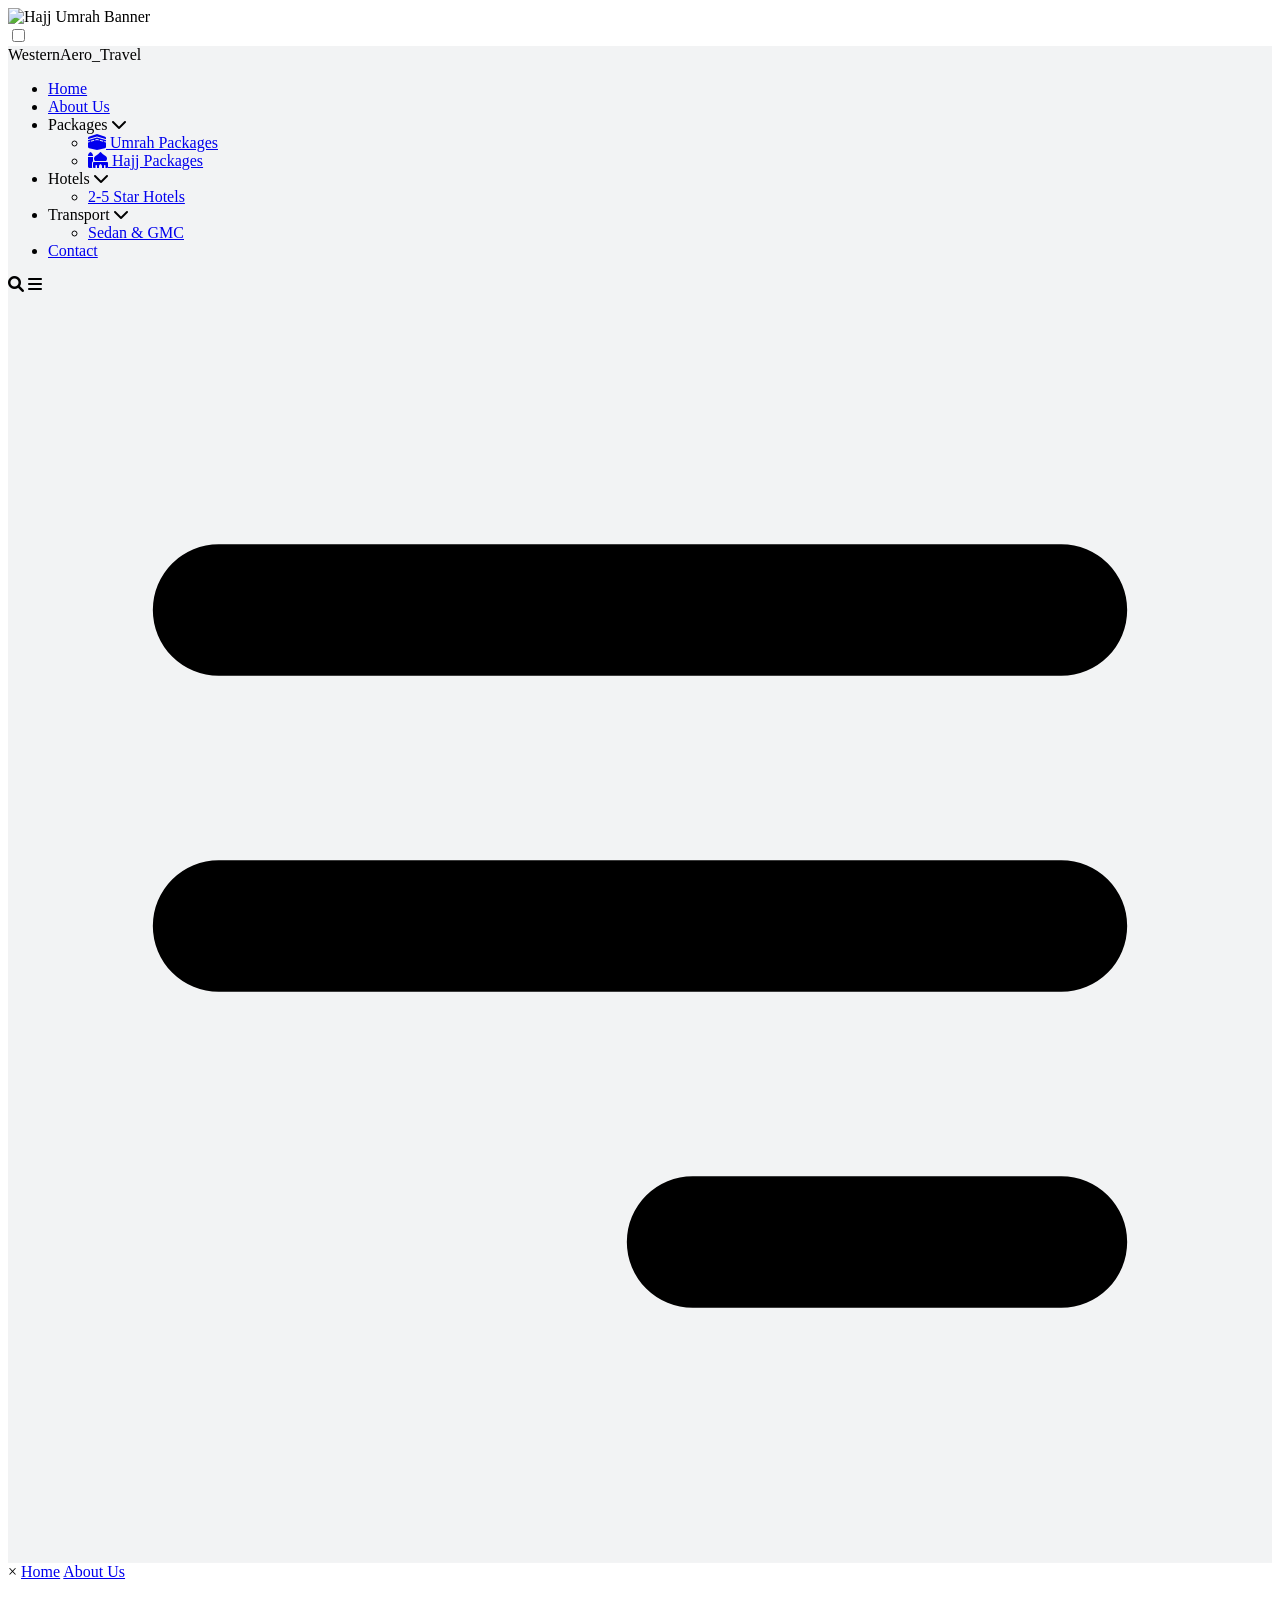
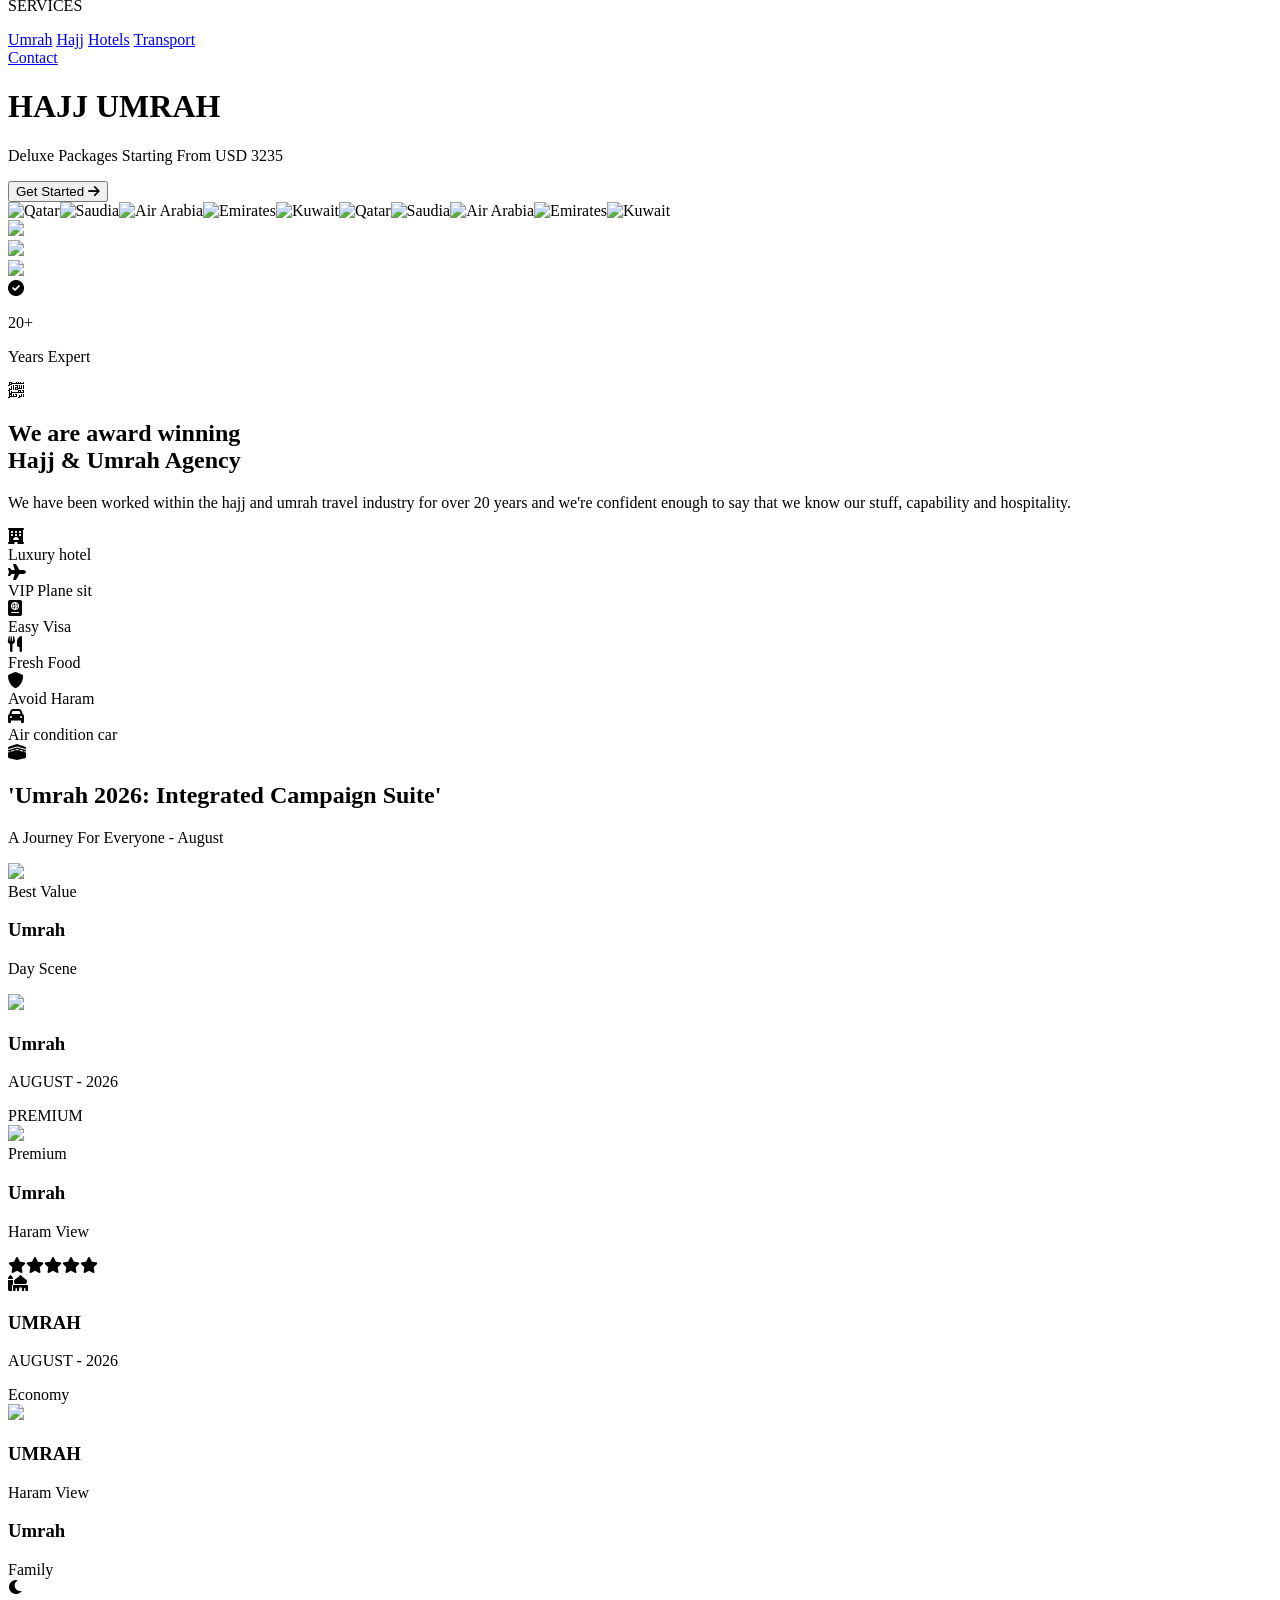
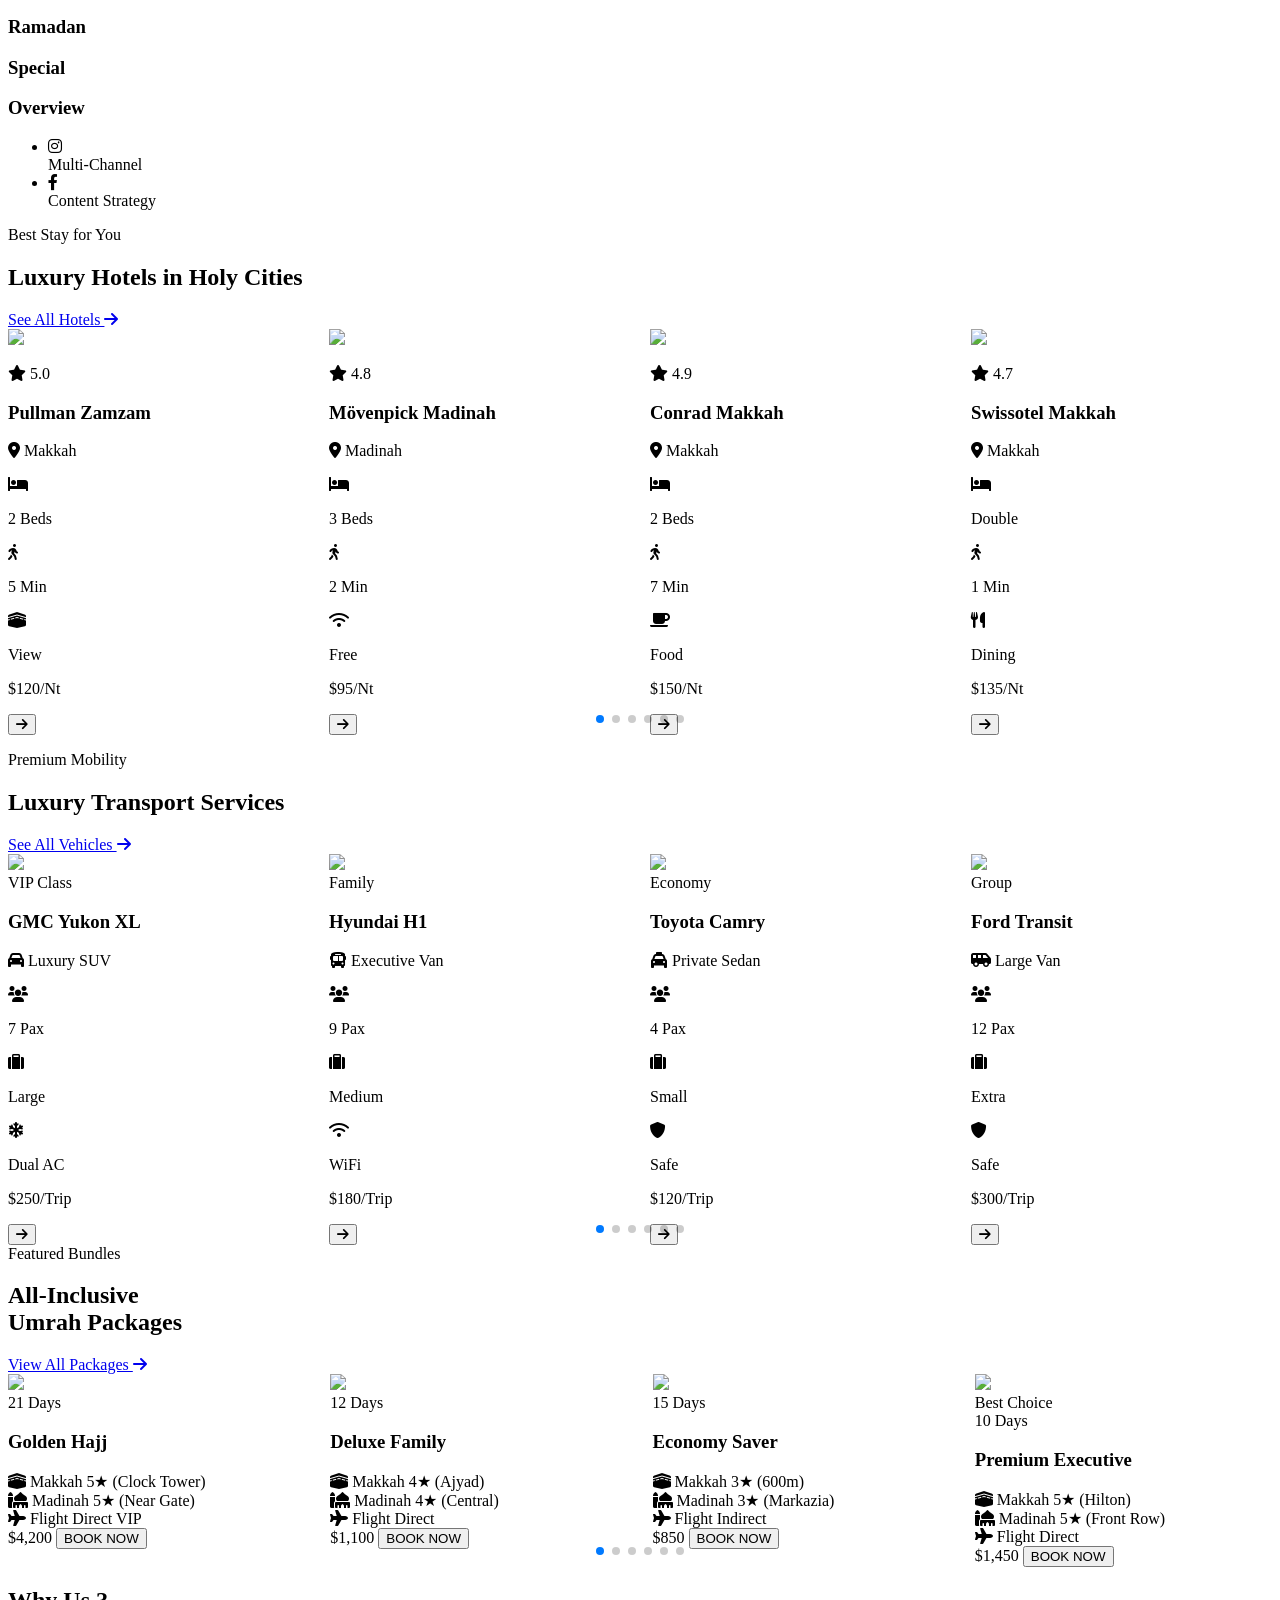
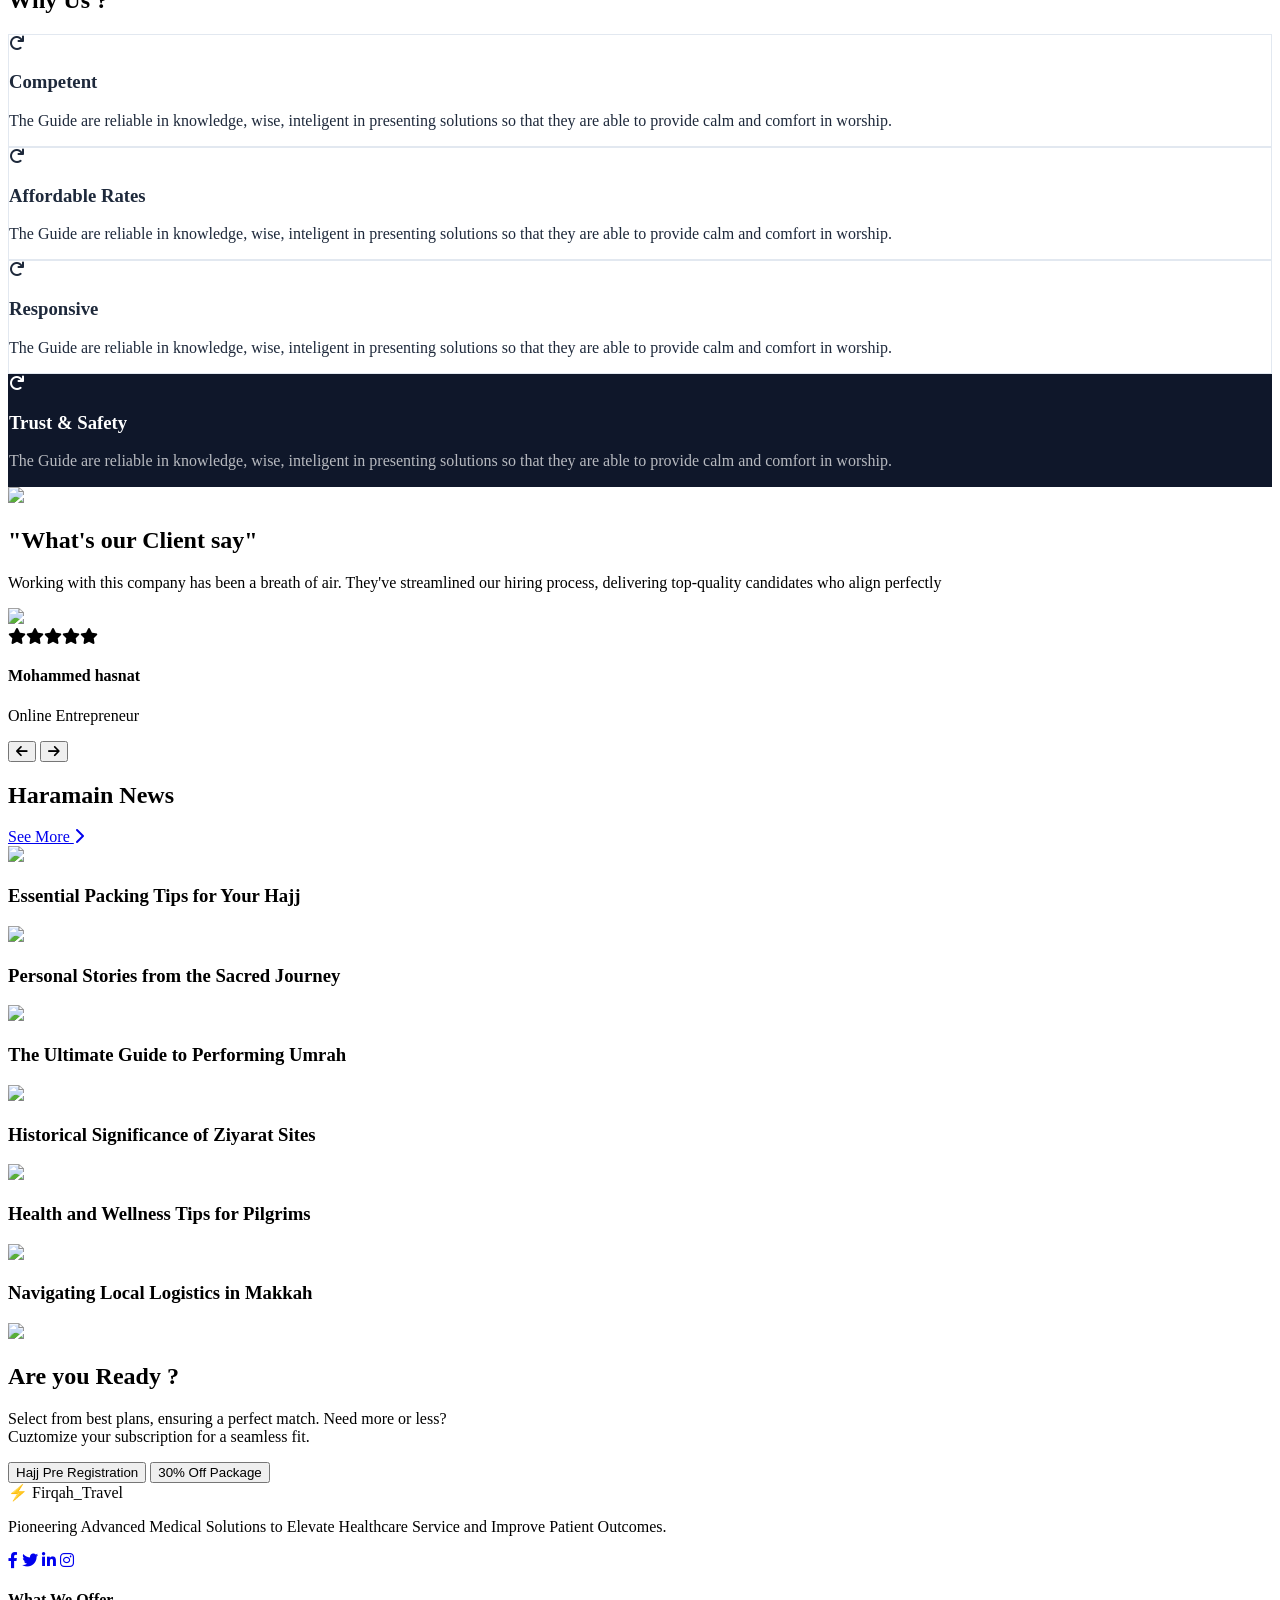
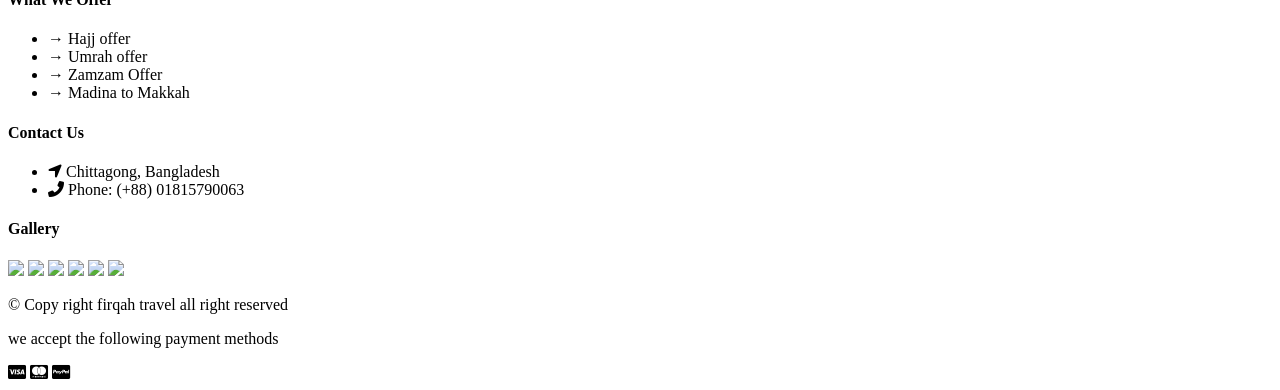
==== commit 288008fe: "Update Code" ====
--- a/Index.html
+++ b/Index.html
@@ -7,97 +7,155 @@
     <script src="https://cdn.tailwindcss.com"></script>
     <link rel="stylesheet" href="https://cdnjs.cloudflare.com/ajax/libs/font-awesome/6.0.0/css/all.min.css">
     <link href="https://fonts.googleapis.com/css2?family=Inter:wght@300;400;600;800&display=swap" rel="stylesheet">
+    <link rel="stylesheet" href="https://cdn.jsdelivr.net/npm/swiper@11/swiper-bundle.min.css" />
     <link rel="stylesheet" href="style.css">
 </head>
 <body>
-  <header class="relative h-screen w-full overflow-hidden">
-    
-  <!-- Background Image & Subtle Overlay -->
-<div class="absolute inset-0 z-0">
-    <img src="https://images.unsplash.com/photo-1591604129939-f1efa4d9f7fa?auto=format&fit=crop&q=80&w=2070" 
-         alt="Hajj Umrah Banner" 
-         class="w-full h-full object-cover">
-    <!-- Naya Transparent Overlay -->
-    <div class="absolute inset-0 hero-overlay"></div> 
-</div>
-
-    <!-- Navigation Bar -->
-    <nav class="fixed top-0 w-full z-50 nav-blur flex items-center justify-between px-10 py-6 text-white">
-        <div class="text-2xl font-black tracking-tighter uppercase italic">
+    <!-- Navbar & Hero Section -->
+<header class="relative h-screen w-full overflow-hidden bg-gray-900">
+    <div class="absolute inset-0 z-0">
+        <img src="https://images.unsplash.com/photo-1591604129939-f1efa4d9f7fa?auto=format&fit=crop&q=80&w=2070" 
+             alt="Hajj Umrah Banner" 
+             class="w-full h-full object-cover">
+        <div class="absolute inset-0 bg-black/50 z-0"></div> 
+    </div>
+
+    <input type="checkbox" id="menu-toggle" class="hidden peer">
+
+    <nav class="fixed top-0 w-full z-50 nav-blur flex items-center justify-between px-6 md:px-10 py-5 text-white border-b border-white/5">
+        <div class="text-xl md:text-2xl font-black tracking-tighter uppercase italic">
             WesternAero_<span class="text-[var(--secondary-blue)]">Travel</span>
         </div>
         
-        <ul class="hidden md:flex space-x-8 text-[11px] font-black uppercase tracking-[0.2em]">
-            <li class="hover:text-[var(--secondary-blue)] cursor-pointer transition-all">Home</li>
-            <li class="hover:text-[var(--secondary-blue)] cursor-pointer transition-all">Hajj Packages</li>
-            <li class="hover:text-[var(--secondary-blue)] cursor-pointer transition-all">Umrah Packages</li>
-            <li class="hover:text-[var(--secondary-blue)] cursor-pointer transition-all">Ramadan Umrah</li>
-            <li class="hover:text-[var(--secondary-blue)] cursor-pointer transition-all">Contact</li>
+        <ul class="hidden lg:flex items-center space-x-8 text-[10px] font-black uppercase tracking-[0.2em]">
+            <li><a href="index.html" class="hover:text-[var(--secondary-blue)] transition-all">Home</a></li>
+            <li><a href="about.html" class="hover:text-[var(--secondary-blue)] transition-all">About Us</a></li>
+            
+            <li class="relative group cursor-pointer py-2">
+                <div class="flex items-center gap-1.5 hover:text-[var(--secondary-blue)]">
+                    Packages <i class="fas fa-chevron-down text-[7px] group-hover:rotate-180 transition-all"></i>
+                </div>
+                <div class="absolute top-full left-[-20px] pt-4 opacity-0 invisible group-hover:opacity-100 group-hover:visible transition-all duration-300 transform translate-y-2 group-hover:translate-y-0">
+                    <ul class="w-56 bg-black/95 backdrop-blur-xl border border-white/10 rounded-2xl p-2 shadow-2xl">
+                        <li><a href="umrah.html" class="flex items-center gap-3 px-4 py-3 rounded-xl hover:bg-white/10 hover:text-[var(--secondary-blue)]"><i class="fas fa-kaaba text-xs opacity-50"></i> Umrah Packages</a></li>
+                        <li><a href="hajj.html" class="flex items-center gap-3 px-4 py-3 rounded-xl hover:bg-white/10 hover:text-[var(--secondary-blue)]"><i class="fas fa-mosque text-xs opacity-50"></i> Hajj Packages</a></li>
+                    </ul>
+                </div>
+            </li>
+
+            <li class="relative group cursor-pointer py-2">
+                <div class="flex items-center gap-1.5 hover:text-[var(--secondary-blue)]">
+                    Hotels <i class="fas fa-chevron-down text-[7px] group-hover:rotate-180 transition-all"></i>
+                </div>
+                <div class="absolute top-full left-[-20px] pt-4 opacity-0 invisible group-hover:opacity-100 group-hover:visible transition-all duration-300 transform translate-y-2 group-hover:translate-y-0">
+                    <ul class="w-48 bg-black/95 backdrop-blur-xl border border-white/10 rounded-2xl p-2 shadow-2xl">
+                        <li><a href="#" class="block px-4 py-3 rounded-xl hover:bg-white/10">2-5 Star Hotels</a></li>
+                    </ul>
+                </div>
+            </li>
+
+            <li class="relative group cursor-pointer py-2">
+                <div class="flex items-center gap-1.5 hover:text-[var(--secondary-blue)]">
+                    Transport <i class="fas fa-chevron-down text-[7px] group-hover:rotate-180 transition-all"></i>
+                </div>
+                <div class="absolute top-full left-[-20px] pt-4 opacity-0 invisible group-hover:opacity-100 group-hover:visible transition-all duration-300 transform translate-y-2 group-hover:translate-y-0">
+                    <ul class="w-56 bg-black/95 backdrop-blur-xl border border-white/10 rounded-2xl p-2 shadow-2xl">
+                        <li><a href="#" class="block px-4 py-3 rounded-xl hover:bg-white/10 uppercase">Sedan & GMC</a></li>
+                    </ul>
+                </div>
+            </li>
+
+            <li><a href="contact.html" class="hover:text-[var(--secondary-blue)] transition-all">Contact</a></li>
         </ul>
 
         <div class="flex items-center space-x-5">
-            <i class="fas fa-search cursor-pointer hover:text-[var(--secondary-blue)] text-sm"></i>
-            <i class="far fa-heart cursor-pointer hover:text-[var(--secondary-blue)] text-sm"></i>
-            <div class="bg-[var(--primary-blue)] p-2.5 rounded-xl cursor-pointer hover:brightness-110 transition-all">
-                <svg xmlns="http://www.w3.org/2000/svg" class="h-5 w-5 text-white" fill="none" viewBox="0 0 24 24" stroke="currentColor">
+            <i class="fas fa-search cursor-pointer hover:text-[var(--secondary-blue)] hidden sm:block text-sm"></i>
+            
+            <label for="menu-toggle" class="lg:hidden text-2xl cursor-pointer z-[110] select-none">
+                <i class="fas fa-bars"></i>
+            </label>
+            
+            <div class="hidden lg:block bg-[var(--primary-blue)] p-2.5 rounded-xl cursor-pointer shadow-lg">
+                <svg xmlns="http://www.w3.org/2000/svg" class="h-5 w-5" fill="none" viewBox="0 0 24 24" stroke="currentColor">
                     <path stroke-linecap="round" stroke-linejoin="round" stroke-width="2.5" d="M4 6h16M4 12h16m-7 6h7" />
                 </svg>
             </div>
         </div>
     </nav>
 
-    <!-- Center Content -->
+    <div class="fixed inset-0 bg-black/98 backdrop-blur-3xl z-[100] flex flex-col items-center justify-center space-y-8 
+                opacity-0 pointer-events-none translate-y-[-10px] transition-all duration-500
+                peer-checked:opacity-100 peer-checked:pointer-events-auto peer-checked:translate-y-0">
+        
+        <label for="menu-toggle" class="absolute top-8 right-8 text-4xl text-white cursor-pointer select-none">&times;</label>
+        
+        <a href="index.html" class="text-2xl font-black uppercase tracking-widest text-white hover:text-[var(--secondary-blue)]">Home</a>
+        <a href="about.html" class="text-2xl font-black uppercase tracking-widest text-white hover:text-[var(--secondary-blue)]">About Us</a>
+        
+        <div class="text-center">
+            <p class="text-[var(--secondary-blue)] text-xs font-black tracking-[0.3em] mb-4">SERVICES</p>
+            <div class="grid grid-cols-2 gap-6 text-left">
+                <a href="umrah.html" class="text-base font-bold text-gray-200">Umrah</a>
+                <a href="hajj.html" class="text-base font-bold text-gray-200">Hajj</a>
+                <a href="hotels.html" class="text-base font-bold text-gray-200">Hotels</a>
+                <a href="transport.html" class="text-base font-bold text-gray-200">Transport</a>
+            </div>
+        </div>
+
+        <a href="contact.html" class="text-2xl font-black uppercase tracking-widest text-white hover:text-[var(--secondary-blue)]">Contact</a>
+    </div>
+
     <div class="relative z-10 flex flex-col items-center justify-center h-full text-center text-white px-4">
-        <h1 class="text-6xl md:text-[110px] font-black uppercase tracking-tighter leading-none mb-4">
-            HAJJ <span class="text-[var(--secondary-blue)]">UMRAH</span>
+        <h1 class="flex flex-col md:flex-row items-center gap-2 md:gap-6 text-6xl md:text-[110px] font-black uppercase tracking-tighter leading-none mb-4">
+            <span>HAJJ</span>
+            <span class="text-[var(--secondary-blue)]">UMRAH</span>
         </h1>
-        
-        <p class="text-sm md:text-xl font-bold tracking-[0.3em] uppercase text-gray-200">
-            Deluxe Umrah Packages Started From <span class="text-[var(--secondary-blue)] font-black">USD 3235</span>
+        <p class="text-[10px] md:text-xl font-bold tracking-[0.3em] uppercase text-gray-200">
+            Deluxe Packages Starting From <span class="text-[var(--secondary-blue)] font-black">USD 3235</span>
         </p>
-
-        <!-- CTA Button with Accent Yellow -->
-        <button class="cta-button mt-10 px-12 py-5 rounded-2xl font-black uppercase tracking-[0.2em] text-xs shadow-2xl active:scale-95 flex items-center gap-3">
+        <button class="mt-12 px-10 py-4 bg-yellow-400 text-black rounded-2xl font-black uppercase tracking-[0.2em] text-[10px] shadow-2xl active:scale-95 flex items-center gap-3">
             Get Started <i class="fas fa-arrow-right text-[10px]"></i>
         </button>
-    </div>
-
-    <!-- Scroll Indicator -->
-    <div class="absolute bottom-10 left-1/2 -translate-x-1/2 z-10 animate-bounce">
-        <div class="w-1 h-12 bg-gradient-to-b from-[var(--secondary-blue)] to-transparent rounded-full opacity-60"></div>
     </div>
 </header>
     <!-- Exact About Us Section with Diamond Grid -->
 <section class="py-20 bg-white overflow-hidden">
     <div class="max-w-7xl mx-auto px-6">
         
-        <!-- 1. Brand Logos Row (Keeping your original code verbatim) -->
-        <div class="flex flex-wrap justify-center items-center gap-12 md:gap-24 mb-24 opacity-90">
-            <img src="https://www.bing.com/th/id/OIP.ghWODMtkz5Oi7qJqW-fzWgHaE8?w=193&h=135&c=8&rs=1&qlt=90&o=6&pid=3.1&rm=2" alt="Qatar" class="h-16 md:h-20 object-contain filter grayscale hover:grayscale-0 transition-all duration-500 cursor-pointer">
-            <img src="https://www.bing.com/th/id/OIP.fdjfBYCwamJtism_-XCdjAHaHa?w=193&h=193&c=8&rs=1&qlt=90&o=6&pid=3.1&rm=2" alt="Saudia" class="h-20 md:h-24 object-contain filter grayscale hover:grayscale-0 transition-all duration-500 cursor-pointer">
-            <img src="https://www.bing.com/th/id/OIP.ahoSDF0hqFMuOuhv4SnT8wHaHa?w=193&h=193&c=8&rs=1&qlt=90&o=6&pid=3.1&rm=2" alt="Air Arabia" class="h-16 md:h-20 object-contain filter grayscale hover:grayscale-0 transition-all duration-500 cursor-pointer">
-            <img src="https://www.bing.com/th/id/OIP.x5252KkglEHzuItqyjJmiAHaFj?w=193&h=145&c=8&rs=1&qlt=90&o=6&pid=3.1&rm=2" alt="Emirates" class="h-20 md:h-24 object-contain filter grayscale hover:grayscale-0 transition-all duration-500 cursor-pointer">
-            <img src="https://thf.bing.com/th/id/OIP._R_e5AZtVAxB8I7iyqLLWgHaE8?w=217&h=180&c=7&r=0&o=7&cb=thfc1&pid=1.7&rm=3" alt="Kuwait" class="h-12 md:h-16 object-contain filter grayscale hover:grayscale-0 transition-all duration-500 cursor-pointer">
+        <div class="w-full overflow-x-hidden mb-24 opacity-90">
+            <div class="animate-marquee flex items-center gap-12 md:gap-24">
+                <img src="https://www.bing.com/th/id/OIP.ghWODMtkz5Oi7qJqW-fzWgHaE8?w=193&h=135&c=8&rs=1&qlt=90&o=6&pid=3.1&rm=2" alt="Qatar" class="h-16 md:h-20 object-contain filter grayscale hover:grayscale-0 transition-all duration-500 cursor-pointer">
+                <img src="https://www.bing.com/th/id/OIP.fdjfBYCwamJtism_-XCdjAHaHa?w=193&h=193&c=8&rs=1&qlt=90&o=6&pid=3.1&rm=2" alt="Saudia" class="h-20 md:h-24 object-contain filter grayscale hover:grayscale-0 transition-all duration-500 cursor-pointer">
+                <img src="https://www.bing.com/th/id/OIP.ahoSDF0hqFMuOuhv4SnT8wHaHa?w=193&h=193&c=8&rs=1&qlt=90&o=6&pid=3.1&rm=2" alt="Air Arabia" class="h-16 md:h-20 object-contain filter grayscale hover:grayscale-0 transition-all duration-500 cursor-pointer">
+                <img src="https://www.bing.com/th/id/OIP.x5252KkglEHzuItqyjJmiAHaFj?w=193&h=145&c=8&rs=1&qlt=90&o=6&pid=3.1&rm=2" alt="Emirates" class="h-20 md:h-24 object-contain filter grayscale hover:grayscale-0 transition-all duration-500 cursor-pointer">
+                <img src="https://thf.bing.com/th/id/OIP._R_e5AZtVAxB8I7iyqLLWgHaE8?w=217&h=180&c=7&r=0&o=7&cb=thfc1&pid=1.7&rm=3" alt="Kuwait" class="h-12 md:h-16 object-contain filter grayscale hover:grayscale-0 transition-all duration-500 cursor-pointer">
+                
+                <img src="https://www.bing.com/th/id/OIP.ghWODMtkz5Oi7qJqW-fzWgHaE8?w=193&h=135&c=8&rs=1&qlt=90&o=6&pid=3.1&rm=2" alt="Qatar" class="h-16 md:h-20 object-contain filter grayscale hover:grayscale-0 transition-all duration-500 cursor-pointer">
+                <img src="https://www.bing.com/th/id/OIP.fdjfBYCwamJtism_-XCdjAHaHa?w=193&h=193&c=8&rs=1&qlt=90&o=6&pid=3.1&rm=2" alt="Saudia" class="h-20 md:h-24 object-contain filter grayscale hover:grayscale-0 transition-all duration-500 cursor-pointer">
+                <img src="https://www.bing.com/th/id/OIP.ahoSDF0hqFMuOuhv4SnT8wHaHa?w=193&h=193&c=8&rs=1&qlt=90&o=6&pid=3.1&rm=2" alt="Air Arabia" class="h-16 md:h-20 object-contain filter grayscale hover:grayscale-0 transition-all duration-500 cursor-pointer">
+                <img src="https://www.bing.com/th/id/OIP.x5252KkglEHzuItqyjJmiAHaFj?w=193&h=145&c=8&rs=1&qlt=90&o=6&pid=3.1&rm=2" alt="Emirates" class="h-20 md:h-24 object-contain filter grayscale hover:grayscale-0 transition-all duration-500 cursor-pointer">
+                <img src="https://thf.bing.com/th/id/OIP._R_e5AZtVAxB8I7iyqLLWgHaE8?w=217&h=180&c=7&r=0&o=7&cb=thfc1&pid=1.7&rm=3" alt="Kuwait" class="h-12 md:h-16 object-contain filter grayscale hover:grayscale-0 transition-all duration-500 cursor-pointer">
+            </div>
         </div>
 
         <div class="grid grid-cols-1 lg:grid-cols-2 gap-20 items-center">
             
-            <!-- 2. Left Side: Enhanced Two-Image Composition -->
-            <div class="relative w-full h-[600px] flex items-center justify-center lg:justify-start group">
+            <div class="relative w-full h-auto md:h-[600px] flex flex-col md:grid md:grid-cols-[1fr,200px] items-center group gap-8 md:gap-0">
                 
-                <!-- Base Image (Back) -->
-                <div class="relative w-[80%] h-[85%] rounded-[60px] overflow-hidden shadow-[0_50px_100px_-20px_rgba(0,0,0,0.2)] border-[12px] border-white z-10 transform group-hover:-rotate-2 transition-transform duration-700">
-                    <img src="https://images.unsplash.com/photo-1591604129939-f1efa4d9f7fa?auto=format&fit=crop&q=80&w=800" class="w-full h-full object-cover">
+                <div class="relative w-full md:w-[85%] h-auto md:h-[85%] rounded-[60px] overflow-hidden shadow-[0_50px_100px_-20px_rgba(0,0,0,0.2)] border-[12px] border-white md:z-10 transform group-hover:-rotate-2 transition-transform duration-700">
+                    <img src="https://images.unsplash.com/photo-1591604129939-f1efa4d9f7fa?auto=format&fit=crop&q=80&w=800" class="w-full h-full object-cover aspect-[4/3] md:aspect-auto">
                     <div class="absolute inset-0 bg-gradient-to-tr from-blue-900/30 to-transparent"></div>
                 </div>
 
-                <!-- Overlay Image (Front) -->
-                <div class="absolute -right-4 bottom-4 w-[55%] h-[55%] rounded-[45px] overflow-hidden shadow-[0_30px_60px_-15px_rgba(0,0,0,0.3)] z-20 border-[10px] border-white transform group-hover:scale-105 transition-transform duration-700">
+                <div class="hidden md:block absolute -right-4 bottom-4 w-[55%] h-[55%] rounded-[45px] overflow-hidden shadow-[0_30px_60px_-15px_rgba(0,0,0,0.3)] z-20 border-[10px] border-white transform group-hover:scale-105 transition-transform duration-700">
                     <img src="https://images.unsplash.com/photo-1564769625905-50e93615e769?auto=format&fit=crop&q=80&w=600" class="w-full h-full object-cover">
                 </div>
 
-                <!-- Glassmorphism Badge -->
-                <div class="absolute -left-6 bottom-24 bg-white/80 backdrop-blur-xl p-8 rounded-[30px] shadow-2xl z-30 border border-white/50 animate-float">
+                <div class="block md:hidden relative w-full h-[300px] rounded-[45px] overflow-hidden shadow-2xl z-20 border-[10px] border-white">
+                    <img src="https://images.unsplash.com/photo-1564769625905-50e93615e769?auto=format&fit=crop&q=80&w=600" class="w-full h-full object-cover">
+                </div>
+
+                <div class="w-[90%] md:w-auto relative md:absolute md:-left-6 md:bottom-24 bg-white/80 backdrop-blur-xl p-8 rounded-[30px] shadow-2xl z-30 border border-white/50 animate-float mt-8 md:mt-0">
                     <div class="flex items-center gap-4">
                         <div class="w-14 h-14 bg-blue-600 rounded-2xl flex items-center justify-center shadow-lg shadow-blue-600/30">
                             <i class="fas fa-check-circle text-white text-2xl"></i>
@@ -110,7 +168,6 @@
                 </div>
             </div>
 
-            <!-- 3. Right Side: Content & Interactive Feature Cards -->
             <div class="lg:pl-6">
                 <div class="mb-12">
                     <p class="text-4xl font-serif text-gray-400 mb-4 opacity-50">﷽</p>
@@ -123,7 +180,6 @@
                     </p>
                 </div>
 
-                <!-- Interactive Features Grid -->
                 <div class="grid grid-cols-2 gap-4">
                     <div class="flex items-center p-4 rounded-2xl bg-blue-50/50 border border-transparent hover:border-blue-100 hover:bg-white hover:shadow-xl transition-all duration-300 group">
                         <div class="w-10 h-10 rounded-xl bg-blue-600 flex items-center justify-center group-hover:scale-110 transition-transform">
@@ -175,51 +231,40 @@
 <section class="py-20 bg-[var(--bg-white)]">
     <div class="max-w-7xl mx-auto px-4">
         
-        <!-- Main Dark Container (Refined Mehrab Style) -->
-        <!-- Added overflow-visible to allow arch to sit perfectly -->
-        <div class="relative bg-slate-900 rounded-[60px] p-10 border-[3px] border-[var(--primary-blue)] shadow-[0_20px_50px_rgba(0,0,0,0.3)] mt-10">
+        <div class="relative bg-slate-900 rounded-[50px] p-10 border-[3px] border-[var(--primary-blue)] shadow-[0_20px_50px_rgba(0,0,0,0.3)] mt-20">
             
-            <!-- Top Arch Decoration (The Mehrab - Refined to match 2nd image) -->
-            <div class="absolute -top-[52px] left-1/2 -translate-x-1/2 w-56 h-28 bg-slate-900 border-t-[3px] border-l-[3px] border-r-[3px] border-[var(--primary-blue)] rounded-t-[100px] flex items-center justify-center z-10">
-                <!-- Inner curve effect to smooth the junction -->
-                <div class="absolute -bottom-1 left-[-20px] w-5 h-5 bg-transparent shadow-[10px_10px_0_0_#0f172a] rounded-br-full"></div>
-                <div class="absolute -bottom-1 right-[-20px] w-5 h-5 bg-transparent shadow-[-10px_10px_0_0_#0f172a] rounded-bl-full"></div>
-                
-                <i class="fas fa-kaaba text-[var(--secondary-blue)] text-3xl mb-4"></i>
-            </div>
-
-            <!-- Heading Area -->
+            <div class="absolute -top-[65px] left-1/2 -translate-x-1/2 w-[220px] h-[70px] bg-slate-900 border-t-[3px] border-l-[3px] border-r-[3px] border-[var(--primary-blue)] rounded-t-full flex items-center justify-center z-20">
+                <i class="fas fa-kaaba text-[var(--secondary-blue)] text-3xl mt-4"></i>
+            </div>
+
             <div class="text-center mt-12 mb-12">
-                <h2 class="text-white text-3xl md:text-4xl font-black tracking-tight mb-2">
-                    'UMRAH 2026: INTEGRATED CAMPAIGN SUITE'
+                <h2 class="text-white text-3xl md:text-4xl font-black tracking-tight mb-2 uppercase italic">
+                    'Umrah 2026: Integrated Campaign Suite'
                 </h2>
                 <div class="flex items-center justify-center gap-4">
-                    <div class="h-[1px] w-12 bg-[var(--primary-blue)]"></div>
+                    <div class="h-[1px] w-12 bg-[var(--primary-blue)] opacity-50"></div>
                     <p class="text-[var(--secondary-blue)] text-sm tracking-[0.4em] font-bold uppercase">
                         A Journey For Everyone - August
                     </p>
-                    <div class="h-[1px] w-12 bg-[var(--primary-blue)]"></div>
-                </div>
-            </div>
-
-            <!-- Grid Layout -->
-            <div class="grid grid-cols-1 md:grid-cols-4 gap-8">
+                    <div class="h-[1px] w-12 bg-[var(--primary-blue)] opacity-50"></div>
+                </div>
+            </div>
+
+            <div class="grid grid-cols-1 md:grid-cols-2 lg:grid-cols-4 gap-6">
                 
-                <!-- Card 1: Best Value -->
-                <div class="group relative overflow-hidden rounded-[30px] aspect-square bg-white border-2 border-slate-700/50 hover:border-[var(--secondary-blue)] transition-all duration-500 cursor-pointer shadow-lg">
+                <div class="group relative overflow-hidden rounded-[30px] aspect-square bg-white border-2 border-slate-700/50 hover:border-[var(--secondary-blue)] transition-all duration-500 cursor-pointer">
                     <img src="https://images.unsplash.com/photo-1720195899208-d5555176d1d9?q=80&w=435&auto=format&fit=crop" class="w-full h-full object-cover opacity-90 group-hover:scale-110 transition-transform duration-700">
-                    <div class="absolute inset-0 bg-gradient-to-t from-black/90 via-black/20 to-transparent flex flex-col justify-end p-6 text-center text-white">
+                    <div class="absolute inset-0 bg-gradient-to-t from-black/90 via-transparent flex flex-col justify-end p-6 text-center text-white">
                         <span class="text-[10px] uppercase font-black text-[var(--secondary-blue)] tracking-widest mb-1">Best Value</span>
                         <h3 class="text-2xl font-bold italic">Umrah</h3>
                         <p class="text-[10px] opacity-70">Day Scene</p>
                     </div>
                 </div>
 
-                <!-- Card 2: Premium Black -->
                 <div class="group relative overflow-hidden rounded-[30px] aspect-square bg-black border-2 border-slate-700 hover:border-[var(--secondary-blue)] transition-all duration-500 cursor-pointer">
                     <img src="https://images.unsplash.com/photo-1736240624842-c13db7ba4275?w=500&auto=format&fit=crop&q=60" class="w-full h-full object-cover opacity-50 group-hover:scale-110 transition-transform duration-700">
                     <div class="absolute inset-0 flex flex-col justify-center items-center p-6 text-center text-white">
-                        <h3 class="text-3xl font-serif tracking-tighter">UMRAH</h3>
+                        <h3 class="text-3xl font-serif tracking-tighter uppercase">Umrah</h3>
                         <div class="w-full max-w-[120px] border-t border-b border-white/30 py-1 my-3">
                              <p class="text-[9px] tracking-[0.2em]">AUGUST - 2026</p>
                         </div>
@@ -227,92 +272,69 @@
                     </div>
                 </div>
 
-                <!-- Card 3: Haram View -->
                 <div class="group relative overflow-hidden rounded-[30px] aspect-square bg-white border-2 border-slate-700/50 hover:border-[var(--secondary-blue)] transition-all duration-500 cursor-pointer">
                     <img src="https://images.unsplash.com/photo-1735405227277-9c39ae38647a?q=80&w=327&auto=format&fit=crop" class="w-full h-full object-cover opacity-90 group-hover:scale-110 transition-transform duration-700">
                     <div class="absolute inset-0 bg-black/50 flex flex-col justify-center items-center p-6 text-center text-white">
-                        <span class="text-[10px] uppercase font-bold tracking-widest mb-1 opacity-70">Premium</span>
+                        <span class="text-[10px] uppercase font-bold tracking-widest mb-1">Premium</span>
                         <h3 class="text-3xl font-black italic tracking-tighter">Umrah</h3>
-                        <p class="text-[10px] mb-3">Haram View</p>
-                        <div class="flex text-[var(--secondary-blue)] text-[10px] gap-1">
+                        <p class="text-[10px] opacity-80">Haram View</p>
+                        <div class="flex text-[var(--secondary-blue)] text-[10px] mt-2 gap-1">
                             <i class="fas fa-star"></i><i class="fas fa-star"></i><i class="fas fa-star"></i><i class="fas fa-star"></i><i class="fas fa-star"></i>
                         </div>
                     </div>
                 </div>
 
-                <!-- Card 4: Economy White -->
                 <div class="group relative overflow-hidden rounded-[30px] aspect-square bg-gray-50 border-2 border-slate-200 hover:border-[var(--primary-blue)] transition-all duration-500 cursor-pointer">
                     <div class="absolute inset-0 flex flex-col justify-center items-center p-6 text-center">
                         <div class="w-20 h-20 border-[1px] border-gray-200 rounded-t-full mb-4 flex items-center justify-center bg-white shadow-inner">
                             <i class="fas fa-mosque text-[var(--primary-blue)] text-2xl"></i>
                         </div>
-                        <h3 class="text-2xl font-black text-gray-800 tracking-tighter">UMRAH</h3>
-                        <p class="text-[10px] text-gray-400 font-bold mb-4">AUGUST - 2025</p>
-                        <span class="bg-[var(--primary-blue)] text-white text-[10px] px-5 py-1.5 rounded-full uppercase font-black tracking-widest shadow-md">Economy</span>
-                    </div>
-                </div>
-
-                <!-- Row 2 Card 5: Premium Night -->
+                        <h3 class="text-2xl font-black text-gray-800">UMRAH</h3>
+                        <p class="text-[9px] text-gray-500 tracking-widest">AUGUST - 2026</p>
+                        <span class="bg-[var(--primary-blue)] text-white text-[10px] mt-4 px-5 py-1.5 rounded-full uppercase font-black">Economy</span>
+                    </div>
+                </div>
+
                 <div class="group relative overflow-hidden rounded-[30px] aspect-square bg-slate-800 border-2 border-slate-700 hover:border-[var(--secondary-blue)] transition-all duration-500 cursor-pointer">
                     <img src="https://images.unsplash.com/photo-1519817650390-64a93db51149?auto=format&fit=crop&q=80&w=500" class="w-full h-full object-cover opacity-60 group-hover:scale-110 transition-transform duration-700">
                     <div class="absolute inset-0 flex flex-col justify-center items-center p-6 text-center text-white">
-                        <span class="text-[10px] uppercase font-bold tracking-widest mb-1 opacity-70">Premium</span>
-                        <div class="flex text-[var(--secondary-blue)] text-[9px] mb-4 gap-1">
-                            <i class="fas fa-star"></i><i class="fas fa-star"></i><i class="fas fa-star"></i><i class="fas fa-star"></i><i class="fas fa-star"></i>
-                        </div>
-                        <h3 class="text-3xl font-black tracking-tighter mb-1">UMRAH</h3>
-                        <p class="text-[10px] font-bold tracking-widest opacity-80">HARAM VIEW</p>
-                    </div>
-                </div>
-
-                <!-- Card 6: Family Package -->
+                        <h3 class="text-3xl font-black tracking-tighter">UMRAH</h3>
+                        <p class="text-[10px] font-bold tracking-widest mt-2 uppercase">Haram View</p>
+                    </div>
+                </div>
+
                 <div class="group relative overflow-hidden rounded-[30px] aspect-square bg-blue-900 border-2 border-blue-400 hover:border-white transition-all duration-500 cursor-pointer shadow-inner">
                     <div class="absolute inset-0 bg-blue-950/60 flex flex-col justify-center items-center p-6 text-center text-white">
                         <h3 class="text-4xl font-serif italic text-blue-200 mb-2">Umrah</h3>
-                        <p class="text-[9px] tracking-[0.3em] font-bold opacity-70 mb-4 uppercase">August - 2026</p>
-                        <div class="border-2 border-white/30 px-6 py-2 rounded-xl backdrop-blur-sm group-hover:border-white transition-all">
-                            <span class="text-xs uppercase font-black tracking-[0.2em]">Family</span>
-                            <p class="text-[8px] font-bold opacity-60">Package</p>
-                        </div>
-                    </div>
-                </div>
-
-                <!-- Card 7: Ramadan Special -->
+                        <div class="border-2 border-white/30 px-6 py-2 rounded-xl backdrop-blur-sm">
+                            <span class="text-xs uppercase font-black">Family</span>
+                        </div>
+                    </div>
+                </div>
+
                 <div class="group relative overflow-hidden rounded-[30px] aspect-square bg-rose-900 border-2 border-rose-800 hover:border-rose-400 transition-all duration-500 cursor-pointer">
                     <div class="absolute inset-0 flex flex-col justify-center items-center p-6 text-center text-white">
-                        <div class="relative mb-4">
-                            <i class="fas fa-moon text-4xl text-yellow-200/20 absolute -top-2 -left-2 rotate-12"></i>
-                            <i class="fas fa-moon text-3xl text-yellow-400 relative z-10"></i>
-                        </div>
-                        <h3 class="text-xl font-black leading-none tracking-tighter mb-1">RAMADAN</h3>
-                        <h3 class="text-2xl font-black leading-none tracking-tighter mb-4 text-yellow-400">SPECIAL</h3>
-                        <div class="h-[1px] w-12 bg-white/30 mb-4 mx-auto"></div>
-                        <p class="text-[10px] font-bold tracking-widest opacity-70 italic uppercase">Iftar Buffet</p>
-                    </div>
-                </div>
-
-                <!-- Card 8: Overview (Text Section) -->
+                        <i class="fas fa-moon text-3xl text-yellow-400 mb-4"></i>
+                        <h3 class="text-xl font-black leading-none uppercase">Ramadan</h3>
+                        <h3 class="text-2xl font-black leading-none text-yellow-400 uppercase">Special</h3>
+                    </div>
+                </div>
+
                 <div class="flex flex-col justify-center p-6 text-white bg-slate-800/30 rounded-[30px] border border-white/5">
-                    <h3 class="text-xl font-black border-b-2 border-[var(--secondary-blue)] pb-3 mb-6 tracking-widest">OVERVIEW</h3>
+                    <h3 class="text-xl font-black border-b-2 border-[var(--secondary-blue)] pb-3 mb-6 tracking-widest uppercase">Overview</h3>
                     <ul class="space-y-6">
                         <li class="flex items-center space-x-4 group cursor-pointer">
-                            <div class="w-8 h-8 rounded-lg bg-slate-700/50 flex items-center justify-center group-hover:bg-[var(--secondary-blue)] group-hover:text-slate-900 transition-all">
+                            <div class="w-8 h-8 rounded-lg bg-slate-700/50 flex items-center justify-center group-hover:bg-[var(--secondary-blue)] transition-all">
                                 <i class="fab fa-instagram text-sm"></i>
                             </div>
                             <span class="text-[11px] font-bold uppercase tracking-[0.2em] opacity-80 group-hover:opacity-100 transition-all">Multi-Channel</span>
                         </li>
                         <li class="flex items-center space-x-4 group cursor-pointer">
-                            <div class="w-8 h-8 rounded-lg bg-slate-700/50 flex items-center justify-center group-hover:bg-[var(--secondary-blue)] group-hover:text-slate-900 transition-all">
+                            <div class="w-8 h-8 rounded-lg bg-slate-700/50 flex items-center justify-center group-hover:bg-[var(--secondary-blue)] transition-all">
                                 <i class="fab fa-facebook-f text-sm"></i>
                             </div>
                             <span class="text-[11px] font-bold uppercase tracking-[0.2em] opacity-80 group-hover:opacity-100 transition-all">Content Strategy</span>
                         </li>
-                        <li class="flex items-center space-x-4 group cursor-pointer">
-                            <div class="w-8 h-8 rounded-lg bg-slate-700/50 flex items-center justify-center group-hover:bg-[var(--secondary-blue)] group-hover:text-slate-900 transition-all">
-                                <i class="fas fa-users text-sm"></i>
-                            </div>
-                            <span class="text-[11px] font-bold uppercase tracking-[0.2em] opacity-80 group-hover:opacity-100 transition-all">User Experience</span>
-                        </li>
                     </ul>
                 </div>
 
@@ -321,166 +343,173 @@
     </div>
 </section>
 <!-- Hotels Selection Section -->
-<section class="py-20 bg-gray-50">
+<section class="py-20 bg-gray-50 overflow-hidden">
     <div class="max-w-7xl mx-auto px-6">
         
-        <!-- Section Header -->
-        <div class="flex justify-between items-end mb-12">
+        <div class="flex flex-col md:flex-row justify-between items-end mb-12 gap-6">
             <div>
-                <p class="text-blue-600 font-bold uppercase tracking-widest text-xs mb-3">Best Stay for You</p>
+                <div class="inline-block px-4 py-1 rounded-full bg-blue-50 border border-blue-100 mb-3">
+                    <p class="text-blue-600 font-bold uppercase tracking-widest text-[10px]">Best Stay for You</p>
+                </div>
                 <h2 class="text-4xl font-black text-slate-900 tracking-tight">Luxury Hotels in Holy Cities</h2>
             </div>
-            <a href="#" class="text-sm font-bold text-gray-500 hover:text-blue-600 transition-colors mb-2">View All Hotels <i class="fas fa-arrow-right ml-2 text-xs"></i></a>
-        </div>
-
-        <!-- Hotels Grid -->
-        <div class="grid grid-cols-1 md:grid-cols-3 gap-8">
             
-            <!-- Hotel Card 1 -->
-            <div class="bg-white rounded-[40px] overflow-hidden shadow-lg hover:shadow-2xl transition-all duration-500 group border border-gray-100">
-                <!-- Hotel Image -->
-                <div class="relative h-64 overflow-hidden">
-                    <img src="https://images.unsplash.com/photo-1542314831-068cd1dbfeeb?auto=format&fit=crop&q=80&w=800" class="w-full h-full object-cover group-hover:scale-110 transition-transform duration-700">
-                    <div class="absolute top-5 right-5 bg-white/90 backdrop-blur-md px-4 py-1 rounded-full shadow-sm">
-                        <p class="text-xs font-bold text-slate-900"><i class="fas fa-star text-amber-400 mr-1"></i> 5.0</p>
-                    </div>
-                    <div class="absolute bottom-5 left-5 bg-blue-600 text-white px-4 py-1 rounded-lg text-[10px] font-bold uppercase tracking-wider">
-                        Makkah
-                    </div>
-                </div>
-
-                <!-- Hotel Details -->
-                <div class="p-8">
-                    <h3 class="text-xl font-bold text-slate-900 mb-2">Pullman Zamzam Makkah</h3>
-                    <p class="text-gray-400 text-xs flex items-center mb-6">
-                        <i class="fas fa-map-marker-alt mr-2 text-blue-600"></i> Abraj Al Bait Complex, Makkah
-                    </p>
-
-                    <!-- Stats Row -->
-                    <div class="flex justify-between items-center py-4 border-y border-gray-50 mb-6">
-                        <div class="text-center">
-                            <i class="fas fa-bed text-blue-600 mb-1 text-sm"></i>
-                            <p class="text-[10px] font-bold text-gray-700 uppercase">2 Beds</p>
-                        </div>
-                        <div class="w-[1px] h-8 bg-gray-100"></div>
-                        <div class="text-center">
-                            <i class="fas fa-walking text-blue-600 mb-1 text-sm"></i>
-                            <p class="text-[10px] font-bold text-gray-700 uppercase">5 Min Walk</p>
-                        </div>
-                        <div class="w-[1px] h-8 bg-gray-100"></div>
-                        <div class="text-center">
-                            <i class="fas fa-kaaba text-blue-600 mb-1 text-sm"></i>
-                            <p class="text-[10px] font-bold text-gray-700 uppercase">Haram View</p>
-                        </div>
-                    </div>
-
-                    <!-- Price & Action -->
-                    <div class="flex justify-between items-center">
-                        <div>
-                            <p class="text-gray-400 text-[10px] uppercase font-bold tracking-widest">Starting From</p>
-                            <p class="text-2xl font-black text-blue-600">$120<span class="text-xs text-gray-400 font-medium">/Night</span></p>
-                        </div>
-                        <button class="bg-slate-900 text-white p-4 rounded-2xl hover:bg-blue-600 transition-colors shadow-lg">
-                            <i class="fas fa-arrow-right"></i>
-                        </button>
-                    </div>
-                </div>
-            </div>
-
-            <!-- Hotel Card 2 -->
-            <div class="bg-white rounded-[40px] overflow-hidden shadow-lg hover:shadow-2xl transition-all duration-500 group border border-gray-100">
-                <div class="relative h-64 overflow-hidden">
-                    <img src="https://images.unsplash.com/photo-1566073771259-6a8506099945?auto=format&fit=crop&q=80&w=800" class="w-full h-full object-cover group-hover:scale-110 transition-transform duration-700">
-                    <div class="absolute top-5 right-5 bg-white/90 backdrop-blur-md px-4 py-1 rounded-full shadow-sm">
-                        <p class="text-xs font-bold text-slate-900"><i class="fas fa-star text-amber-400 mr-1"></i> 4.8</p>
-                    </div>
-                    <div class="absolute bottom-5 left-5 bg-blue-600 text-white px-4 py-1 rounded-lg text-[10px] font-bold uppercase tracking-wider">
-                        Madinah
-                    </div>
-                </div>
-
-                <div class="p-8">
-                    <h3 class="text-xl font-bold text-slate-900 mb-2">Anwar Al Madinah Mövenpick</h3>
-                    <p class="text-gray-400 text-xs flex items-center mb-6">
-                        <i class="fas fa-map-marker-alt mr-2 text-blue-600"></i> Central Area, Madinah
-                    </p>
-
-                    <div class="flex justify-between items-center py-4 border-y border-gray-50 mb-6">
-                        <div class="text-center">
-                            <i class="fas fa-bed text-blue-600 mb-1 text-sm"></i>
-                            <p class="text-[10px] font-bold text-gray-700 uppercase">3 Beds</p>
-                        </div>
-                        <div class="w-[1px] h-8 bg-gray-100"></div>
-                        <div class="text-center">
-                            <i class="fas fa-walking text-blue-600 mb-1 text-sm"></i>
-                            <p class="text-[10px] font-bold text-gray-700 uppercase">2 Min Walk</p>
-                        </div>
-                        <div class="w-[1px] h-8 bg-gray-100"></div>
-                        <div class="text-center">
-                            <i class="fas fa-wifi text-blue-600 mb-1 text-sm"></i>
-                            <p class="text-[10px] font-bold text-gray-700 uppercase">Free WiFi</p>
-                        </div>
-                    </div>
-
-                    <div class="flex justify-between items-center">
-                        <div>
-                            <p class="text-gray-400 text-[10px] uppercase font-bold tracking-widest">Starting From</p>
-                            <p class="text-2xl font-black text-blue-600">$95<span class="text-xs text-gray-400 font-medium">/Night</span></p>
-                        </div>
-                        <button class="bg-slate-900 text-white p-4 rounded-2xl hover:bg-blue-600 transition-colors shadow-lg">
-                            <i class="fas fa-arrow-right"></i>
-                        </button>
-                    </div>
-                </div>
-            </div>
-
-            <!-- Hotel Card 3 -->
-            <div class="bg-white rounded-[40px] overflow-hidden shadow-lg hover:shadow-2xl transition-all duration-500 group border border-gray-100">
-                <div class="relative h-64 overflow-hidden">
-                    <img src="https://images.unsplash.com/photo-1520250497591-112f2f40a3f4?auto=format&fit=crop&q=80&w=800" class="w-full h-full object-cover group-hover:scale-110 transition-transform duration-700">
-                    <div class="absolute top-5 right-5 bg-white/90 backdrop-blur-md px-4 py-1 rounded-full shadow-sm">
-                        <p class="text-xs font-bold text-slate-900"><i class="fas fa-star text-amber-400 mr-1"></i> 4.9</p>
-                    </div>
-                    <div class="absolute bottom-5 left-5 bg-blue-600 text-white px-4 py-1 rounded-lg text-[10px] font-bold uppercase tracking-wider">
-                        Makkah
-                    </div>
-                </div>
-
-                <div class="p-8">
-                    <h3 class="text-xl font-bold text-slate-900 mb-2">Conrad Makkah Hotel</h3>
-                    <p class="text-gray-400 text-xs flex items-center mb-6">
-                        <i class="fas fa-map-marker-alt mr-2 text-blue-600"></i> Ibrahim Al Khalil St, Makkah
-                    </p>
-
-                    <div class="flex justify-between items-center py-4 border-y border-gray-50 mb-6">
-                        <div class="text-center">
-                            <i class="fas fa-bed text-blue-600 mb-1 text-sm"></i>
-                            <p class="text-[10px] font-bold text-gray-700 uppercase">2 Beds</p>
-                        </div>
-                        <div class="w-[1px] h-8 bg-gray-100"></div>
-                        <div class="text-center">
-                            <i class="fas fa-walking text-blue-600 mb-1 text-sm"></i>
-                            <p class="text-[10px] font-bold text-gray-700 uppercase">7 Min Walk</p>
-                        </div>
-                        <div class="w-[1px] h-8 bg-gray-100"></div>
-                        <div class="text-center">
-                            <i class="fas fa-coffee text-blue-600 mb-1 text-sm"></i>
-                            <p class="text-[10px] font-bold text-gray-700 uppercase">Breakfast</p>
-                        </div>
-                    </div>
-
-                    <div class="flex justify-between items-center">
-                        <div>
-                            <p class="text-gray-400 text-[10px] uppercase font-bold tracking-widest">Starting From</p>
-                            <p class="text-2xl font-black text-blue-600">$150<span class="text-xs text-gray-400 font-medium">/Night</span></p>
-                        </div>
-                        <button class="bg-slate-900 text-white p-4 rounded-2xl hover:bg-blue-600 transition-colors shadow-lg">
-                            <i class="fas fa-arrow-right"></i>
-                        </button>
-                    </div>
-                </div>
-            </div>
-
+            <a href="#" class="group flex items-center gap-2 text-sm font-bold text-gray-500 hover:text-blue-600 transition-all pb-1">
+                See All Hotels
+                <i class="fas fa-arrow-right text-[10px] transform group-hover:translate-x-1 transition-transform"></i>
+            </a>
+        </div>
+
+        <div class="swiper hotelSwiper !pb-12">
+            <div class="swiper-wrapper">
+                
+                <div class="swiper-slide h-auto">
+                    <div class="bg-white rounded-[40px] overflow-hidden shadow-lg hover:shadow-2xl transition-all duration-500 group border border-gray-100 h-full">
+                        <div class="relative h-56 overflow-hidden">
+                            <img src="https://images.unsplash.com/photo-1542314831-068cd1dbfeeb?auto=format&fit=crop&q=80&w=800" class="w-full h-full object-cover group-hover:scale-110 transition-transform duration-700">
+                            <div class="absolute top-5 right-5 bg-white/90 backdrop-blur-md px-3 py-1 rounded-full">
+                                <p class="text-[10px] font-bold text-slate-900"><i class="fas fa-star text-amber-400"></i> 5.0</p>
+                            </div>
+                        </div>
+                        <div class="p-6">
+                            <h3 class="text-lg font-black text-slate-900 mb-1 leading-tight">Pullman Zamzam</h3>
+                            <p class="text-gray-400 text-[10px] flex items-center mb-4"><i class="fas fa-map-marker-alt mr-1 text-blue-600"></i> Makkah</p>
+                            <div class="flex justify-between items-center py-3 border-y border-gray-50 mb-4 text-center">
+                                <div><i class="fas fa-bed text-blue-600 text-xs"></i><p class="text-[8px] font-bold uppercase">2 Beds</p></div>
+                                <div><i class="fas fa-walking text-blue-600 text-xs"></i><p class="text-[8px] font-bold uppercase">5 Min</p></div>
+                                <div><i class="fas fa-kaaba text-blue-600 text-xs"></i><p class="text-[8px] font-bold uppercase">View</p></div>
+                            </div>
+                            <div class="flex justify-between items-center">
+                                <p class="text-xl font-black text-blue-600">$120<span class="text-[10px] text-gray-400 font-medium">/Nt</span></p>
+                                <button class="bg-slate-900 text-white w-10 h-10 rounded-xl hover:bg-blue-600 transition-all"><i class="fas fa-arrow-right text-xs"></i></button>
+                            </div>
+                        </div>
+                    </div>
+                </div>
+
+                <div class="swiper-slide h-auto">
+                    <div class="bg-white rounded-[40px] overflow-hidden shadow-lg hover:shadow-2xl transition-all duration-500 group border border-gray-100 h-full">
+                        <div class="relative h-56 overflow-hidden">
+                            <img src="https://images.unsplash.com/photo-1566073771259-6a8506099945?auto=format&fit=crop&q=80&w=800" class="w-full h-full object-cover group-hover:scale-110 transition-transform duration-700">
+                            <div class="absolute top-5 right-5 bg-white/90 backdrop-blur-md px-3 py-1 rounded-full">
+                                <p class="text-[10px] font-bold text-slate-900"><i class="fas fa-star text-amber-400"></i> 4.8</p>
+                            </div>
+                        </div>
+                        <div class="p-6">
+                            <h3 class="text-lg font-black text-slate-900 mb-1 leading-tight">Mövenpick Madinah</h3>
+                            <p class="text-gray-400 text-[10px] flex items-center mb-4"><i class="fas fa-map-marker-alt mr-1 text-blue-600"></i> Madinah</p>
+                            <div class="flex justify-between items-center py-3 border-y border-gray-50 mb-4 text-center">
+                                <div><i class="fas fa-bed text-blue-600 text-xs"></i><p class="text-[8px] font-bold uppercase">3 Beds</p></div>
+                                <div><i class="fas fa-walking text-blue-600 text-xs"></i><p class="text-[8px] font-bold uppercase">2 Min</p></div>
+                                <div><i class="fas fa-wifi text-blue-600 text-xs"></i><p class="text-[8px] font-bold uppercase">Free</p></div>
+                            </div>
+                            <div class="flex justify-between items-center">
+                                <p class="text-xl font-black text-blue-600">$95<span class="text-[10px] text-gray-400 font-medium">/Nt</span></p>
+                                <button class="bg-slate-900 text-white w-10 h-10 rounded-xl hover:bg-blue-600 transition-all"><i class="fas fa-arrow-right text-xs"></i></button>
+                            </div>
+                        </div>
+                    </div>
+                </div>
+
+                <div class="swiper-slide h-auto">
+                    <div class="bg-white rounded-[40px] overflow-hidden shadow-lg hover:shadow-2xl transition-all duration-500 group border border-gray-100 h-full">
+                        <div class="relative h-56 overflow-hidden">
+                            <img src="https://images.unsplash.com/photo-1520250497591-112f2f40a3f4?auto=format&fit=crop&q=80&w=800" class="w-full h-full object-cover group-hover:scale-110 transition-transform duration-700">
+                            <div class="absolute top-5 right-5 bg-white/90 backdrop-blur-md px-3 py-1 rounded-full">
+                                <p class="text-[10px] font-bold text-slate-900"><i class="fas fa-star text-amber-400"></i> 4.9</p>
+                            </div>
+                        </div>
+                        <div class="p-6">
+                            <h3 class="text-lg font-black text-slate-900 mb-1 leading-tight">Conrad Makkah</h3>
+                            <p class="text-gray-400 text-[10px] flex items-center mb-4"><i class="fas fa-map-marker-alt mr-1 text-blue-600"></i> Makkah</p>
+                            <div class="flex justify-between items-center py-3 border-y border-gray-50 mb-4 text-center">
+                                <div><i class="fas fa-bed text-blue-600 text-xs"></i><p class="text-[8px] font-bold uppercase">2 Beds</p></div>
+                                <div><i class="fas fa-walking text-blue-600 text-xs"></i><p class="text-[8px] font-bold uppercase">7 Min</p></div>
+                                <div><i class="fas fa-coffee text-blue-600 text-xs"></i><p class="text-[8px] font-bold uppercase">Food</p></div>
+                            </div>
+                            <div class="flex justify-between items-center">
+                                <p class="text-xl font-black text-blue-600">$150<span class="text-[10px] text-gray-400 font-medium">/Nt</span></p>
+                                <button class="bg-slate-900 text-white w-10 h-10 rounded-xl hover:bg-blue-600 transition-all"><i class="fas fa-arrow-right text-xs"></i></button>
+                            </div>
+                        </div>
+                    </div>
+                </div>
+
+                <div class="swiper-slide h-auto">
+                    <div class="bg-white rounded-[40px] overflow-hidden shadow-lg hover:shadow-2xl transition-all duration-500 group border border-gray-100 h-full">
+                        <div class="relative h-56 overflow-hidden">
+                            <img src="https://images.unsplash.com/photo-1542314831-068cd1dbfeeb?auto=format&fit=crop&q=80&w=800" class="w-full h-full object-cover group-hover:scale-110 transition-transform duration-700">
+                            <div class="absolute top-5 right-5 bg-white/90 backdrop-blur-md px-3 py-1 rounded-full">
+                                <p class="text-[10px] font-bold text-slate-900"><i class="fas fa-star text-amber-400"></i> 4.7</p>
+                            </div>
+                        </div>
+                        <div class="p-6">
+                            <h3 class="text-lg font-black text-slate-900 mb-1 leading-tight">Swissotel Makkah</h3>
+                            <p class="text-gray-400 text-[10px] flex items-center mb-4"><i class="fas fa-map-marker-alt mr-1 text-blue-600"></i> Makkah</p>
+                            <div class="flex justify-between items-center py-3 border-y border-gray-50 mb-4 text-center">
+                                <div><i class="fas fa-bed text-blue-600 text-xs"></i><p class="text-[8px] font-bold uppercase">Double</p></div>
+                                <div><i class="fas fa-walking text-blue-600 text-xs"></i><p class="text-[8px] font-bold uppercase">1 Min</p></div>
+                                <div><i class="fas fa-utensils text-blue-600 text-xs"></i><p class="text-[8px] font-bold uppercase">Dining</p></div>
+                            </div>
+                            <div class="flex justify-between items-center">
+                                <p class="text-xl font-black text-blue-600">$135<span class="text-[10px] text-gray-400 font-medium">/Nt</span></p>
+                                <button class="bg-slate-900 text-white w-10 h-10 rounded-xl hover:bg-blue-600 transition-all"><i class="fas fa-arrow-right text-xs"></i></button>
+                            </div>
+                        </div>
+                    </div>
+                </div>
+                
+
+                <div class="swiper-slide h-auto">
+                    <div class="bg-white rounded-[40px] overflow-hidden shadow-lg hover:shadow-2xl transition-all duration-500 group border border-gray-100 h-full">
+                        <div class="relative h-56 overflow-hidden">
+                            <img src="https://images.unsplash.com/photo-1520250497591-112f2f40a3f4?auto=format&fit=crop&q=80&w=800" class="w-full h-full object-cover group-hover:scale-110 transition-transform duration-700">
+                            <div class="absolute top-5 right-5 bg-white/90 backdrop-blur-md px-3 py-1 rounded-full">
+                                <p class="text-[10px] font-bold text-slate-900"><i class="fas fa-star text-amber-400"></i> 4.9</p>
+                            </div>
+                        </div>
+                        <div class="p-6">
+                            <h3 class="text-lg font-black text-slate-900 mb-1 leading-tight">Conrad Makkah</h3>
+                            <p class="text-gray-400 text-[10px] flex items-center mb-4"><i class="fas fa-map-marker-alt mr-1 text-blue-600"></i> Makkah</p>
+                            <div class="flex justify-between items-center py-3 border-y border-gray-50 mb-4 text-center">
+                                <div><i class="fas fa-bed text-blue-600 text-xs"></i><p class="text-[8px] font-bold uppercase">2 Beds</p></div>
+                                <div><i class="fas fa-walking text-blue-600 text-xs"></i><p class="text-[8px] font-bold uppercase">7 Min</p></div>
+                                <div><i class="fas fa-coffee text-blue-600 text-xs"></i><p class="text-[8px] font-bold uppercase">Food</p></div>
+                            </div>
+                            <div class="flex justify-between items-center">
+                                <p class="text-xl font-black text-blue-600">$150<span class="text-[10px] text-gray-400 font-medium">/Nt</span></p>
+                                <button class="bg-slate-900 text-white w-10 h-10 rounded-xl hover:bg-blue-600 transition-all"><i class="fas fa-arrow-right text-xs"></i></button>
+                            </div>
+                        </div>
+                    </div>
+                </div>
+
+                <div class="swiper-slide h-auto">
+                    <div class="bg-white rounded-[40px] overflow-hidden shadow-lg hover:shadow-2xl transition-all duration-500 group border border-gray-100 h-full">
+                        <div class="relative h-56 overflow-hidden">
+                            <img src="https://images.unsplash.com/photo-1542314831-068cd1dbfeeb?auto=format&fit=crop&q=80&w=800" class="w-full h-full object-cover group-hover:scale-110 transition-transform duration-700">
+                            <div class="absolute top-5 right-5 bg-white/90 backdrop-blur-md px-3 py-1 rounded-full">
+                                <p class="text-[10px] font-bold text-slate-900"><i class="fas fa-star text-amber-400"></i> 4.7</p>
+                            </div>
+                        </div>
+                        <div class="p-6">
+                            <h3 class="text-lg font-black text-slate-900 mb-1 leading-tight">Swissotel Makkah</h3>
+                            <p class="text-gray-400 text-[10px] flex items-center mb-4"><i class="fas fa-map-marker-alt mr-1 text-blue-600"></i> Makkah</p>
+                            <div class="flex justify-between items-center py-3 border-y border-gray-50 mb-4 text-center">
+                                <div><i class="fas fa-bed text-blue-600 text-xs"></i><p class="text-[8px] font-bold uppercase">Double</p></div>
+                                <div><i class="fas fa-walking text-blue-600 text-xs"></i><p class="text-[8px] font-bold uppercase">1 Min</p></div>
+                                <div><i class="fas fa-utensils text-blue-600 text-xs"></i><p class="text-[8px] font-bold uppercase">Dining</p></div>
+                            </div>
+                            <div class="flex justify-between items-center">
+                                <p class="text-xl font-black text-blue-600">$135<span class="text-[10px] text-gray-400 font-medium">/Nt</span></p>
+                                <button class="bg-slate-900 text-white w-10 h-10 rounded-xl hover:bg-blue-600 transition-all"><i class="fas fa-arrow-right text-xs"></i></button>
+                            </div>
+                        </div>
+                    </div>
+                </div>
+
+            </div>
+            <div class="swiper-pagination"></div>
         </div>
     </div>
 </section>
@@ -488,167 +517,180 @@
 <section class="py-24 bg-gray-50 overflow-hidden">
     <div class="max-w-7xl mx-auto px-6">
         
-        <!-- Section Header -->
-        <div class="flex flex-col md:flex-row justify-between items-end mb-16 gap-6">
-            <div class="max-w-2xl">
-                <div class="inline-block px-4 py-1 rounded-full bg-blue-50 border border-blue-100 mb-4">
-                    <span class="text-[10px] font-black text-blue-600 uppercase tracking-[0.3em]">Premium Mobility</span>
-                </div>
-                <h2 class="text-5xl font-black text-slate-900 leading-tight">Luxury <br> <span class="text-blue-600">Transport Services</span></h2>
-            </div>
-            <a href="#" class="group flex items-center gap-2.5 pb-2 text-sm font-bold text-gray-500 hover:text-blue-600 transition-all">
+        <div class="flex flex-col md:flex-row justify-between items-end mb-12 gap-6">
+            <div>
+                <div class="inline-block px-4 py-1 rounded-full bg-blue-50 border border-blue-100 mb-3">
+                    <p class="text-blue-600 font-bold uppercase tracking-widest text-[10px]">Premium Mobility</p>
+                </div>
+                <h2 class="text-4xl font-black text-slate-900 tracking-tight">Luxury Transport Services</h2>
+            </div>
+            
+            <a href="#" class="group flex items-center gap-2 text-sm font-bold text-gray-500 hover:text-blue-600 transition-all pb-1">
                 See All Vehicles
-                <i class="fas fa-arrow-right text-[10px] transform group-hover:translate-x-1.5 transition-transform"></i>
+                <i class="fas fa-arrow-right text-[10px] transform group-hover:translate-x-1 transition-transform"></i>
             </a>
         </div>
 
-        <!-- Transport Grid -->
-        <div class="grid grid-cols-1 md:grid-cols-3 gap-10">
-            
-            <!-- Vehicle Card 1: GMC Yukon -->
-            <div class="group relative bg-white rounded-[40px] overflow-hidden border border-gray-100 shadow-[0_20px_50px_rgba(0,0,0,0.05)] hover:shadow-2xl transition-all duration-500">
-                <div class="relative h-64 overflow-hidden">
-                    <img src="https://images.unsplash.com/photo-1533473359331-0135ef1b58bf?auto=format&fit=crop&q=80&w=500" class="w-full h-full object-cover group-hover:scale-110 transition-transform duration-700">
-                    <div class="absolute top-6 left-6">
-                        <span class="bg-blue-600 text-white px-4 py-1.5 rounded-full text-[10px] font-black uppercase tracking-widest">VIP Class</span>
-                    </div>
-                </div>
+        <div class="swiper transportSwiper !pb-12">
+            <div class="swiper-wrapper">
                 
-                <div class="p-8">
-                    <div class="flex justify-between items-start mb-6">
-                        <div>
-                            <h3 class="text-2xl font-black text-slate-900 italic">GMC Yukon XL</h3>
-                            <p class="text-xs font-bold text-blue-600 uppercase tracking-widest mt-1">Luxury SUV</p>
-                        </div>
-                        <div class="text-right">
-                            <p class="text-[9px] font-black text-gray-400 uppercase tracking-widest">Starting From</p>
-                            <span class="text-2xl font-black text-slate-900">$250</span>
-                        </div>
-                    </div>
-
-                    <div class="space-y-4 mb-8">
-                        <div class="flex items-center text-slate-700">
-                            <div class="w-8 h-8 rounded-full bg-blue-50 flex items-center justify-center mr-3">
-                                <i class="fas fa-map-marker-alt text-[10px] text-blue-600"></i>
-                            </div>
-                            <span class="text-[11px] font-black uppercase tracking-wider">Jeddah <i class="fas fa-arrow-right mx-2 text-[8px] opacity-30"></i> Makkah</span>
-                        </div>
-                        <div class="flex items-center text-slate-700">
-                            <div class="w-8 h-8 rounded-full bg-blue-50 flex items-center justify-center mr-3">
-                                <i class="fas fa-users text-[10px] text-blue-600"></i>
-                            </div>
-                            <span class="text-[11px] font-black uppercase tracking-wider">Up to 7 Passengers</span>
-                        </div>
-                        <div class="flex items-center text-slate-700">
-                            <div class="w-8 h-8 rounded-full bg-blue-50 flex items-center justify-center mr-3">
-                                <i class="fas fa-suitcase text-[10px] text-blue-600"></i>
-                            </div>
-                            <span class="text-[11px] font-black uppercase tracking-wider">Large Luggage Space</span>
-                        </div>
-                    </div>
-
-                    <button class="w-full bg-slate-900 hover:bg-blue-600 text-white py-4 rounded-2xl font-black uppercase tracking-widest text-[10px] transition-all shadow-lg">
-                        Book Transfer
-                    </button>
-                </div>
-            </div>
-
-            <!-- Vehicle Card 2: Hyundai H1 -->
-            <div class="group relative bg-white rounded-[40px] overflow-hidden border border-gray-100 shadow-[0_20px_50px_rgba(0,0,0,0.05)] hover:shadow-2xl transition-all duration-500">
-                <div class="relative h-64 overflow-hidden">
-                    <img src="https://images.unsplash.com/photo-1549317661-bd32c8ce0db2?auto=format&fit=crop&q=80&w=500" class="w-full h-full object-cover group-hover:scale-110 transition-transform duration-700">
-                    <div class="absolute top-6 left-6">
-                        <span class="bg-blue-600 text-white px-4 py-1.5 rounded-full text-[10px] font-black uppercase tracking-widest">Family Choice</span>
-                    </div>
-                </div>
-                
-                <div class="p-8">
-                    <div class="flex justify-between items-start mb-6">
-                        <div>
-                            <h3 class="text-2xl font-black text-slate-900 italic">Hyundai H1</h3>
-                            <p class="text-xs font-bold text-blue-600 uppercase tracking-widest mt-1">Executive Van</p>
-                        </div>
-                        <div class="text-right">
-                            <p class="text-[9px] font-black text-gray-400 uppercase tracking-widest">Starting From</p>
-                            <span class="text-2xl font-black text-slate-900">$180</span>
-                        </div>
-                    </div>
-
-                    <div class="space-y-4 mb-8">
-                        <div class="flex items-center text-slate-700">
-                            <div class="w-8 h-8 rounded-full bg-blue-50 flex items-center justify-center mr-3">
-                                <i class="fas fa-map-marker-alt text-[10px] text-blue-600"></i>
-                            </div>
-                            <span class="text-[11px] font-black uppercase tracking-wider">Makkah <i class="fas fa-arrow-right mx-2 text-[8px] opacity-30"></i> Madinah</span>
-                        </div>
-                        <div class="flex items-center text-slate-700">
-                            <div class="w-8 h-8 rounded-full bg-blue-50 flex items-center justify-center mr-3">
-                                <i class="fas fa-users text-[10px] text-blue-600"></i>
-                            </div>
-                            <span class="text-[11px] font-black uppercase tracking-wider">Up to 9 Passengers</span>
-                        </div>
-                        <div class="flex items-center text-slate-700">
-                            <div class="w-8 h-8 rounded-full bg-blue-50 flex items-center justify-center mr-3">
-                                <i class="fas fa-snowflake text-[10px] text-blue-600"></i>
-                            </div>
-                            <span class="text-[11px] font-black uppercase tracking-wider">Dual AC System</span>
-                        </div>
-                    </div>
-
-                    <button class="w-full bg-slate-900 hover:bg-blue-600 text-white py-4 rounded-2xl font-black uppercase tracking-widest text-[10px] transition-all shadow-lg">
-                        Book Transfer
-                    </button>
-                </div>
-            </div>
-
-            <!-- Vehicle Card 3: Toyota Camry -->
-            <div class="group relative bg-white rounded-[40px] overflow-hidden border border-gray-100 shadow-[0_20px_50px_rgba(0,0,0,0.05)] hover:shadow-2xl transition-all duration-500">
-                <div class="relative h-64 overflow-hidden">
-                    <img src="https://images.unsplash.com/photo-1621007947382-bb3c3994e3fb?auto=format&fit=crop&q=80&w=500" class="w-full h-full object-cover group-hover:scale-110 transition-transform duration-700">
-                    <div class="absolute top-6 left-6">
-                        <span class="bg-blue-600 text-white px-4 py-1.5 rounded-full text-[10px] font-black uppercase tracking-widest">Economy</span>
-                    </div>
-                </div>
-                
-                <div class="p-8">
-                    <div class="flex justify-between items-start mb-6">
-                        <div>
-                            <h3 class="text-2xl font-black text-slate-900 italic">Toyota Camry</h3>
-                            <p class="text-xs font-bold text-blue-600 uppercase tracking-widest mt-1">Private Sedan</p>
-                        </div>
-                        <div class="text-right">
-                            <p class="text-[9px] font-black text-gray-400 uppercase tracking-widest">Starting From</p>
-                            <span class="text-2xl font-black text-slate-900">$120</span>
-                        </div>
-                    </div>
-
-                    <div class="space-y-4 mb-8">
-                        <div class="flex items-center text-slate-700">
-                            <div class="w-8 h-8 rounded-full bg-blue-50 flex items-center justify-center mr-3">
-                                <i class="fas fa-map-marker-alt text-[10px] text-blue-600"></i>
-                            </div>
-                            <span class="text-[11px] font-black uppercase tracking-wider">Airport <i class="fas fa-arrow-right mx-2 text-[8px] opacity-30"></i> Hotel</span>
-                        </div>
-                        <div class="flex items-center text-slate-700">
-                            <div class="w-8 h-8 rounded-full bg-blue-50 flex items-center justify-center mr-3">
-                                <i class="fas fa-users text-[10px] text-blue-600"></i>
-                            </div>
-                            <span class="text-[11px] font-black uppercase tracking-wider">Up to 4 Passengers</span>
-                        </div>
-                        <div class="flex items-center text-slate-700">
-                            <div class="w-8 h-8 rounded-full bg-blue-50 flex items-center justify-center mr-3">
-                                <i class="fas fa-shield-alt text-[10px] text-blue-600"></i>
-                            </div>
-                            <span class="text-[11px] font-black uppercase tracking-wider">Professional Driver</span>
-                        </div>
-                    </div>
-
-                    <button class="w-full bg-slate-900 hover:bg-blue-600 text-white py-4 rounded-2xl font-black uppercase tracking-widest text-[10px] transition-all shadow-lg">
-                        Book Transfer
-                    </button>
-                </div>
-            </div>
-
+                <div class="swiper-slide h-auto">
+                    <div class="bg-white rounded-[40px] overflow-hidden shadow-lg hover:shadow-2xl transition-all duration-500 group border border-gray-100 h-full">
+                        <div class="relative h-56 overflow-hidden">
+                            <img src="https://images.unsplash.com/photo-1533473359331-0135ef1b58bf?auto=format&fit=crop&q=80&w=800" class="w-full h-full object-cover group-hover:scale-110 transition-transform duration-700">
+                            <div class="absolute top-5 right-5 bg-white/90 backdrop-blur-md px-3 py-1 rounded-full">
+                                <span class="text-[9px] font-black text-blue-600 uppercase">VIP Class</span>
+                            </div>
+                        </div>
+                        <div class="p-6">
+                            <h3 class="text-lg font-black text-slate-900 mb-1 italic">GMC Yukon XL</h3>
+                            <p class="text-gray-400 text-[10px] flex items-center mb-4"><i class="fas fa-car mr-1 text-blue-600"></i> Luxury SUV</p>
+                            
+                            <div class="flex justify-between items-center py-3 border-y border-gray-50 mb-4 text-center">
+                                <div><i class="fas fa-users text-blue-600 text-xs"></i><p class="text-[8px] font-bold uppercase">7 Pax</p></div>
+                                <div><i class="fas fa-suitcase text-blue-600 text-xs"></i><p class="text-[8px] font-bold uppercase">Large</p></div>
+                                <div><i class="fas fa-snowflake text-blue-600 text-xs"></i><p class="text-[8px] font-bold uppercase">Dual AC</p></div>
+                            </div>
+
+                            <div class="flex justify-between items-center">
+                                <p class="text-xl font-black text-blue-600">$250<span class="text-[10px] text-gray-400 font-medium">/Trip</span></p>
+                                <button class="bg-slate-900 text-white w-10 h-10 rounded-xl hover:bg-blue-600 transition-all"><i class="fas fa-arrow-right text-xs"></i></button>
+                            </div>
+                        </div>
+                    </div>
+                </div>
+
+                <div class="swiper-slide h-auto">
+                    <div class="bg-white rounded-[40px] overflow-hidden shadow-lg hover:shadow-2xl transition-all duration-500 group border border-gray-100 h-full">
+                        <div class="relative h-56 overflow-hidden">
+                            <img src="https://images.unsplash.com/photo-1549317661-bd32c8ce0db2?auto=format&fit=crop&q=80&w=800" class="w-full h-full object-cover group-hover:scale-110 transition-transform duration-700">
+                            <div class="absolute top-5 right-5 bg-white/90 backdrop-blur-md px-3 py-1 rounded-full">
+                                <span class="text-[9px] font-black text-blue-600 uppercase">Family</span>
+                            </div>
+                        </div>
+                        <div class="p-6">
+                            <h3 class="text-lg font-black text-slate-900 mb-1 italic">Hyundai H1</h3>
+                            <p class="text-gray-400 text-[10px] flex items-center mb-4"><i class="fas fa-bus mr-1 text-blue-600"></i> Executive Van</p>
+                            
+                            <div class="flex justify-between items-center py-3 border-y border-gray-50 mb-4 text-center">
+                                <div><i class="fas fa-users text-blue-600 text-xs"></i><p class="text-[8px] font-bold uppercase">9 Pax</p></div>
+                                <div><i class="fas fa-suitcase text-blue-600 text-xs"></i><p class="text-[8px] font-bold uppercase">Medium</p></div>
+                                <div><i class="fas fa-wifi text-blue-600 text-xs"></i><p class="text-[8px] font-bold uppercase">WiFi</p></div>
+                            </div>
+
+                            <div class="flex justify-between items-center">
+                                <p class="text-xl font-black text-blue-600">$180<span class="text-[10px] text-gray-400 font-medium">/Trip</span></p>
+                                <button class="bg-slate-900 text-white w-10 h-10 rounded-xl hover:bg-blue-600 transition-all"><i class="fas fa-arrow-right text-xs"></i></button>
+                            </div>
+                        </div>
+                    </div>
+                </div>
+
+                <div class="swiper-slide h-auto">
+                    <div class="bg-white rounded-[40px] overflow-hidden shadow-lg hover:shadow-2xl transition-all duration-500 group border border-gray-100 h-full">
+                        <div class="relative h-56 overflow-hidden">
+                            <img src="https://images.unsplash.com/photo-1621007947382-bb3c3994e3fb?auto=format&fit=crop&q=80&w=800" class="w-full h-full object-cover group-hover:scale-110 transition-transform duration-700">
+                            <div class="absolute top-5 right-5 bg-white/90 backdrop-blur-md px-3 py-1 rounded-full">
+                                <span class="text-[9px] font-black text-blue-600 uppercase">Economy</span>
+                            </div>
+                        </div>
+                        <div class="p-6">
+                            <h3 class="text-lg font-black text-slate-900 mb-1 italic">Toyota Camry</h3>
+                            <p class="text-gray-400 text-[10px] flex items-center mb-4"><i class="fas fa-taxi mr-1 text-blue-600"></i> Private Sedan</p>
+                            
+                            <div class="flex justify-between items-center py-3 border-y border-gray-50 mb-4 text-center">
+                                <div><i class="fas fa-users text-blue-600 text-xs"></i><p class="text-[8px] font-bold uppercase">4 Pax</p></div>
+                                <div><i class="fas fa-suitcase text-blue-600 text-xs"></i><p class="text-[8px] font-bold uppercase">Small</p></div>
+                                <div><i class="fas fa-shield-alt text-blue-600 text-xs"></i><p class="text-[8px] font-bold uppercase">Safe</p></div>
+                            </div>
+
+                            <div class="flex justify-between items-center">
+                                <p class="text-xl font-black text-blue-600">$120<span class="text-[10px] text-gray-400 font-medium">/Trip</span></p>
+                                <button class="bg-slate-900 text-white w-10 h-10 rounded-xl hover:bg-blue-600 transition-all"><i class="fas fa-arrow-right text-xs"></i></button>
+                            </div>
+                        </div>
+                    </div>
+                </div>
+
+                <div class="swiper-slide h-auto">
+                    <div class="bg-white rounded-[40px] overflow-hidden shadow-lg hover:shadow-2xl transition-all duration-500 group border border-gray-100 h-full">
+                        <div class="relative h-56 overflow-hidden">
+                            <img src="https://images.unsplash.com/photo-1549317661-bd32c8ce0db2?auto=format&fit=crop&q=80&w=800" class="w-full h-full object-cover group-hover:scale-110 transition-transform duration-700">
+                            <div class="absolute top-5 right-5 bg-white/90 backdrop-blur-md px-3 py-1 rounded-full">
+                                <span class="text-[9px] font-black text-blue-600 uppercase">Group</span>
+                            </div>
+                        </div>
+                        <div class="p-6">
+                            <h3 class="text-lg font-black text-slate-900 mb-1 italic">Ford Transit</h3>
+                            <p class="text-gray-400 text-[10px] flex items-center mb-4"><i class="fas fa-shuttle-van mr-1 text-blue-600"></i> Large Van</p>
+                            
+                            <div class="flex justify-between items-center py-3 border-y border-gray-50 mb-4 text-center">
+                                <div><i class="fas fa-users text-blue-600 text-xs"></i><p class="text-[8px] font-bold uppercase">12 Pax</p></div>
+                                <div><i class="fas fa-suitcase text-blue-600 text-xs"></i><p class="text-[8px] font-bold uppercase">Extra</p></div>
+                                <div><i class="fas fa-shield-alt text-blue-600 text-xs"></i><p class="text-[8px] font-bold uppercase">Safe</p></div>
+                            </div>
+
+                            <div class="flex justify-between items-center">
+                                <p class="text-xl font-black text-blue-600">$300<span class="text-[10px] text-gray-400 font-medium">/Trip</span></p>
+                                <button class="bg-slate-900 text-white w-10 h-10 rounded-xl hover:bg-blue-600 transition-all"><i class="fas fa-arrow-right text-xs"></i></button>
+                            </div>
+                        </div>
+                    </div>
+                </div>
+                            <div class="swiper-slide h-auto">
+                    <div class="bg-white rounded-[40px] overflow-hidden shadow-lg hover:shadow-2xl transition-all duration-500 group border border-gray-100 h-full">
+                        <div class="relative h-56 overflow-hidden">
+                            <img src="https://images.unsplash.com/photo-1533473359331-0135ef1b58bf?auto=format&fit=crop&q=80&w=800" class="w-full h-full object-cover group-hover:scale-110 transition-transform duration-700">
+                            <div class="absolute top-5 right-5 bg-white/90 backdrop-blur-md px-3 py-1 rounded-full">
+                                <span class="text-[9px] font-black text-blue-600 uppercase">VIP Class</span>
+                            </div>
+                        </div>
+                        <div class="p-6">
+                            <h3 class="text-lg font-black text-slate-900 mb-1 italic">GMC Yukon XL</h3>
+                            <p class="text-gray-400 text-[10px] flex items-center mb-4"><i class="fas fa-car mr-1 text-blue-600"></i> Luxury SUV</p>
+                            
+                            <div class="flex justify-between items-center py-3 border-y border-gray-50 mb-4 text-center">
+                                <div><i class="fas fa-users text-blue-600 text-xs"></i><p class="text-[8px] font-bold uppercase">7 Pax</p></div>
+                                <div><i class="fas fa-suitcase text-blue-600 text-xs"></i><p class="text-[8px] font-bold uppercase">Large</p></div>
+                                <div><i class="fas fa-snowflake text-blue-600 text-xs"></i><p class="text-[8px] font-bold uppercase">Dual AC</p></div>
+                            </div>
+
+                            <div class="flex justify-between items-center">
+                                <p class="text-xl font-black text-blue-600">$250<span class="text-[10px] text-gray-400 font-medium">/Trip</span></p>
+                                <button class="bg-slate-900 text-white w-10 h-10 rounded-xl hover:bg-blue-600 transition-all"><i class="fas fa-arrow-right text-xs"></i></button>
+                            </div>
+                        </div>
+                    </div>
+                </div>
+
+                <div class="swiper-slide h-auto">
+                    <div class="bg-white rounded-[40px] overflow-hidden shadow-lg hover:shadow-2xl transition-all duration-500 group border border-gray-100 h-full">
+                        <div class="relative h-56 overflow-hidden">
+                            <img src="https://images.unsplash.com/photo-1549317661-bd32c8ce0db2?auto=format&fit=crop&q=80&w=800" class="w-full h-full object-cover group-hover:scale-110 transition-transform duration-700">
+                            <div class="absolute top-5 right-5 bg-white/90 backdrop-blur-md px-3 py-1 rounded-full">
+                                <span class="text-[9px] font-black text-blue-600 uppercase">Family</span>
+                            </div>
+                        </div>
+                        <div class="p-6">
+                            <h3 class="text-lg font-black text-slate-900 mb-1 italic">Hyundai H1</h3>
+                            <p class="text-gray-400 text-[10px] flex items-center mb-4"><i class="fas fa-bus mr-1 text-blue-600"></i> Executive Van</p>
+                            
+                            <div class="flex justify-between items-center py-3 border-y border-gray-50 mb-4 text-center">
+                                <div><i class="fas fa-users text-blue-600 text-xs"></i><p class="text-[8px] font-bold uppercase">9 Pax</p></div>
+                                <div><i class="fas fa-suitcase text-blue-600 text-xs"></i><p class="text-[8px] font-bold uppercase">Medium</p></div>
+                                <div><i class="fas fa-wifi text-blue-600 text-xs"></i><p class="text-[8px] font-bold uppercase">WiFi</p></div>
+                            </div>
+
+                            <div class="flex justify-between items-center">
+                                <p class="text-xl font-black text-blue-600">$180<span class="text-[10px] text-gray-400 font-medium">/Trip</span></p>
+                                <button class="bg-slate-900 text-white w-10 h-10 rounded-xl hover:bg-blue-600 transition-all"><i class="fas fa-arrow-right text-xs"></i></button>
+                            </div>
+                        </div>
+                    </div>
+                </div>
+
+            </div>
+            <div class="swiper-pagination"></div>
         </div>
     </div>
 </section>
@@ -656,368 +698,224 @@
 <section class="py-24 bg-white overflow-hidden">
     <div class="max-w-7xl mx-auto px-6">
         
-        <!-- Section Header -->
-        <div class="flex flex-col md:flex-row justify-between items-end mb-16 gap-6">
+        <div class="flex flex-col md:flex-row justify-between items-end mb-12 gap-6">
             <div class="max-w-2xl">
                 <div class="inline-block px-4 py-1 rounded-full bg-blue-50 border border-blue-100 mb-4">
                     <span class="text-[10px] font-black text-blue-600 uppercase tracking-[0.3em]">Featured Bundles</span>
                 </div>
-                <h2 class="text-5xl font-black text-slate-900 leading-tight">All-Inclusive <br> <span class="text-blue-600">Umrah Packages</span></h2>
-            </div>
-            <a href="#" class="text-sm font-bold text-gray-500 hover:text-blue-600 transition-colors mb-2">View All Packages<i class="fas fa-arrow-right ml-2 text-xs"></i></a>
-        </div>
-
-        <!-- Packages Grid -->
-        <div class="grid grid-cols-1 md:grid-cols-3 gap-10 items-center">
+                <h2 class="text-4xl font-black text-slate-900 leading-tight">All-Inclusive <br> <span class="text-blue-600">Umrah Packages</span></h2>
+            </div>
             
-            <!-- Package Card 1: Economy Saver -->
-            <div class="relative">
-                <input type="radio" name="pkg-select" id="pkg1" class="package-input">
-                <label for="pkg1" class="package-label block cursor-pointer">
-                    <div class="relative h-72 rounded-[40px] overflow-hidden">
-                        <img src="https://images.unsplash.com/photo-1608023136037-626dad6c6188?w=500&auto=format&fit=crop&q=60&ixlib=rb-4.1.0&ixid=M3wxMjA3fDB8MHxzZWFyY2h8MjB8fGVjb25vbXklMjBhaXJsaW5lfGVufDB8fDB8fHww" class="w-full h-full object-cover transition-transform duration-700">
-                        <div class="absolute inset-0 bg-gradient-to-t from-black/80 via-transparent to-transparent"></div>
-                        <div class="absolute bottom-6 left-6 text-white">
-                            <span class="bg-blue-600 px-3 py-1 rounded-lg text-[10px] font-bold uppercase tracking-widest">15 Days</span>
-                            <h3 class="text-2xl font-black mt-2 italic uppercase tracking-tighter">Economy Saver</h3>
-                        </div>
-                    </div>
-                    <div class="px-4 py-8">
-                        <div class="space-y-4 mb-8">
-                            <!-- Makkah Hotel -->
-                            <div class="flex items-center justify-between feature-text">
-                                <div class="flex items-center">
-                                    <div class="w-8 h-8 rounded-full bg-blue-50 flex items-center justify-center mr-3 icon-box">
-                                        <i class="fas fa-kaaba text-[10px] text-blue-600"></i>
-                                    </div>
-                                    <span class="text-[10px] font-black text-slate-400 uppercase tracking-widest">Makkah</span>
-                                </div>
-                                <span class="text-[11px] font-bold text-slate-700">3★ (600m Distance)</span>
-                            </div>
-                            <!-- Madinah Hotel -->
-                            <div class="flex items-center justify-between feature-text">
-                                <div class="flex items-center">
-                                    <div class="w-8 h-8 rounded-full bg-blue-50 flex items-center justify-center mr-3 icon-box">
-                                        <i class="fas fa-mosque text-[10px] text-blue-600"></i>
-                                    </div>
-                                    <span class="text-[10px] font-black text-slate-400 uppercase tracking-widest">Madinah</span>
-                                </div>
-                                <span class="text-[11px] font-bold text-slate-700">3★ (Markazia)</span>
-                            </div>
-                            <!-- Airline -->
-                            <div class="flex items-center justify-between feature-text">
-                                <div class="flex items-center">
-                                    <div class="w-8 h-8 rounded-full bg-blue-50 flex items-center justify-center mr-3 icon-box">
-                                        <i class="fas fa-plane text-[10px] text-blue-600"></i>
-                                    </div>
-                                    <span class="text-[10px] font-black text-slate-400 uppercase tracking-widest">Flight</span>
-                                </div>
-                                <span class="text-[11px] font-bold text-slate-700">Air Blue / Indirect</span>
-                            </div>
-                            <!-- Transport -->
-                            <div class="flex items-center justify-between feature-text">
-                                <div class="flex items-center">
-                                    <div class="w-8 h-8 rounded-full bg-blue-50 flex items-center justify-center mr-3 icon-box">
-                                        <i class="fas fa-bus text-[10px] text-blue-600"></i>
-                                    </div>
-                                    <span class="text-[10px] font-black text-slate-400 uppercase tracking-widest">Transport</span>
-                                </div>
-                                <span class="text-[11px] font-bold text-slate-700">Luxury Sharing Bus</span>
-                            </div>
-                        </div>
-                        <div class="flex justify-between items-center pt-6 border-t border-gray-100">
-                            <div>
-                                <p class="text-[9px] font-black text-gray-400 uppercase tracking-widest">Per Person</p>
-                                <span class="text-3xl font-black text-slate-900">$850</span>
-                            </div>
-                            <button class="book-btn bg-blue-600 text-white px-6 py-3 rounded-2xl font-bold text-xs transition-all shadow-lg">Book Now</button>
-                        </div>
-                    </div>
-                </label>
-            </div>
-
-            <!-- Package Card 2: Premium Executive (Active) -->
-            <div class="relative">
-                <input type="radio" name="pkg-select" id="pkg2" class="package-input" checked>
-                <label for="pkg2" class="package-label block cursor-pointer">
-                    <div class="relative h-72 rounded-[40px] overflow-hidden">
-                        <img src="https://images.unsplash.com/photo-1542314831-068cd1dbfeeb?auto=format&fit=crop&q=80&w=500" class="w-full h-full object-cover transition-transform duration-700">
-                        <div class="absolute inset-0 bg-gradient-to-t from-black/80 via-transparent to-transparent"></div>
-                        <div class="absolute top-6 right-6 bg-amber-400 text-slate-900 px-4 py-1 rounded-full text-[10px] font-black uppercase italic">Best Choice</div>
-                        <div class="absolute bottom-6 left-6 text-white">
-                            <span class="bg-amber-400 text-slate-900 px-3 py-1 rounded-lg text-[10px] font-bold uppercase tracking-widest">10 Days</span>
-                            <h3 class="text-2xl font-black mt-2 italic uppercase tracking-tighter">Premium Executive</h3>
-                        </div>
-                    </div>
-                    <div class="px-4 py-8">
-                        <div class="space-y-4 mb-8">
-                            <div class="flex items-center justify-between feature-text">
-                                <div class="flex items-center">
-                                    <div class="w-8 h-8 rounded-full bg-blue-50 flex items-center justify-center mr-3 icon-box">
-                                        <i class="fas fa-kaaba text-[10px] text-blue-600"></i>
-                                    </div>
-                                    <span class="text-[10px] font-black text-slate-400 uppercase tracking-widest">Makkah</span>
-                                </div>
-                                <span class="text-[11px] font-bold text-slate-800">5★ (Hilton Suites)</span>
-                            </div>
-                            <div class="flex items-center justify-between feature-text">
-                                <div class="flex items-center">
-                                    <div class="w-8 h-8 rounded-full bg-blue-50 flex items-center justify-center mr-3 icon-box">
-                                        <i class="fas fa-mosque text-[10px] text-blue-600"></i>
-                                    </div>
-                                    <span class="text-[10px] font-black text-slate-400 uppercase tracking-widest">Madinah</span>
-                                </div>
-                                <span class="text-[11px] font-bold text-slate-800">5★ (Front Row)</span>
-                            </div>
-                            <div class="flex items-center justify-between feature-text">
-                                <div class="flex items-center">
-                                    <div class="w-8 h-8 rounded-full bg-blue-50 flex items-center justify-center mr-3 icon-box">
-                                        <i class="fas fa-plane text-[10px] text-blue-600"></i>
-                                    </div>
-                                    <span class="text-[10px] font-black text-slate-400 uppercase tracking-widest">Flight</span>
-                                </div>
-                                <span class="text-[11px] font-bold text-slate-800">Saudi Airlines (Direct)</span>
-                            </div>
-                            <div class="flex items-center justify-between feature-text">
-                                <div class="flex items-center">
-                                    <div class="w-8 h-8 rounded-full bg-blue-50 flex items-center justify-center mr-3 icon-box">
-                                        <i class="fas fa-car-side text-[10px] text-blue-600"></i>
-                                    </div>
-                                    <span class="text-[10px] font-black text-slate-400 uppercase tracking-widest">Transport</span>
-                                </div>
-                                <span class="text-[11px] font-bold text-slate-800">Private Luxury GMC</span>
-                            </div>
-                        </div>
-                        <div class="flex justify-between items-center pt-6 border-t border-gray-100">
-                            <div>
-                                <p class="text-[9px] font-black text-gray-400 uppercase tracking-widest">Per Person</p>
-                                <span class="text-3xl font-black text-slate-900">$1,450</span>
-                            </div>
-                            <button class="book-btn bg-blue-600 text-white px-6 py-3 rounded-2xl font-bold text-xs transition-all shadow-lg">Book Now</button>
-                        </div>
-                    </div>
-                </label>
-            </div>
-
-            <!-- Package Card 3: Golden Hajj -->
-            <div class="relative">
-                <input type="radio" name="pkg-select" id="pkg3" class="package-input">
-                <label for="pkg3" class="package-label block cursor-pointer">
-                    <div class="relative h-72 rounded-[40px] overflow-hidden">
-                        <img src="https://plus.unsplash.com/premium_photo-1682377521564-b180edfc960c?w=500&auto=format&fit=crop&q=60&ixlib=rb-4.1.0&ixid=M3wxMjA3fDB8MHxzZWFyY2h8MTN8fGx1eHVyeSUyMHZpbGF8ZW58MHx8MHx8fDA%3D" class="w-full h-full object-cover transition-transform duration-700">
-                        <div class="absolute inset-0 bg-gradient-to-t from-black/80 via-transparent to-transparent"></div>
-                        <div class="absolute bottom-6 left-6 text-white">
-                            <span class="bg-blue-600 px-3 py-1 rounded-lg text-[10px] font-bold uppercase tracking-widest">21 Days</span>
-                            <h3 class="text-2xl font-black mt-2 italic uppercase tracking-tighter">Golden Hajj</h3>
-                        </div>
-                    </div>
-                    <div class="px-4 py-8">
-                        <div class="space-y-4 mb-8">
-                            <div class="flex items-center justify-between feature-text">
-                                <div class="flex items-center">
-                                    <div class="w-8 h-8 rounded-full bg-blue-50 flex items-center justify-center mr-3 icon-box">
-                                        <i class="fas fa-kaaba text-[10px] text-blue-600"></i>
-                                    </div>
-                                    <span class="text-[10px] font-black text-slate-400 uppercase tracking-widest">Makkah</span>
-                                </div>
-                                <span class="text-[11px] font-bold text-slate-800">5★ (Clock Tower)</span>
-                            </div>
-                            <div class="flex items-center justify-between feature-text">
-                                <div class="flex items-center">
-                                    <div class="w-8 h-8 rounded-full bg-blue-50 flex items-center justify-center mr-3 icon-box">
-                                        <i class="fas fa-mosque text-[10px] text-blue-600"></i>
-                                    </div>
-                                    <span class="text-[10px] font-black text-slate-400 uppercase tracking-widest">Madinah</span>
-                                </div>
-                                <span class="text-[11px] font-bold text-slate-800">5★ (Near Gate 25)</span>
-                            </div>
-                            <div class="flex items-center justify-between feature-text">
-                                <div class="flex items-center">
-                                    <div class="w-8 h-8 rounded-full bg-blue-50 flex items-center justify-center mr-3 icon-box">
-                                        <i class="fas fa-plane text-[10px] text-blue-600"></i>
-                                    </div>
-                                    <span class="text-[10px] font-black text-slate-400 uppercase tracking-widest">Flight</span>
-                                </div>
-                                <span class="text-[11px] font-bold text-slate-800">Qatar / Emirates</span>
-                            </div>
-                            <div class="flex items-center justify-between feature-text">
-                                <div class="flex items-center">
-                                    <div class="w-8 h-8 rounded-full bg-blue-50 flex items-center justify-center mr-3 icon-box">
-                                        <i class="fas fa-shuttle-van text-[10px] text-blue-600"></i>
-                                    </div>
-                                    <span class="text-[10px] font-black text-slate-400 uppercase tracking-widest">Transport</span>
-                                </div>
-                                <span class="text-[11px] font-bold text-slate-800">Private VIP SUV</span>
-                            </div>
-                        </div>
-                        <div class="flex justify-between items-center pt-6 border-t border-gray-100">
-                            <div>
-                                <p class="text-[9px] font-black text-gray-400 uppercase tracking-widest">Per Person</p>
-                                <span class="text-3xl font-black text-slate-900">$4,200</span>
-                            </div>
-                            <button class="book-btn bg-blue-600 text-white px-6 py-3 rounded-2xl font-bold text-xs transition-all shadow-lg">Book Now</button>
-                        </div>
-                    </div>
-                </label>
-            </div>
-
-        </div>
-    </div>
-</section>
-<!-- Compact Journey Architect Section -->
-<section class="py-16 bg-white">
-    <div class="max-w-6xl mx-auto px-6">
-        
-        <div class="mb-10">
-            <h2 class="text-4xl font-black text-slate-900 tracking-tighter uppercase italic">
-                Custom <span class="text-blue-600">Umrah Builder</span>
-            </h2>
-            <div class="h-1 w-20 bg-blue-600 mt-2"></div>
-        </div>
-
-        <div class="bg-white rounded-[40px] shadow-[0_20px_60px_rgba(0,0,0,0.08)] overflow-hidden grid grid-cols-1 lg:grid-cols-12 border border-gray-100">
-            
-            <!-- Left Side: Selection Area -->
-            <div class="lg:col-span-8 p-8 md:p-12">
-                <div class="grid grid-cols-1 gap-10">
-                    
-                    <!-- 01. Travelers -->
-                    <div class="space-y-4">
-                        <h4 class="vibrant-label"><span>01.</span> Who is traveling?</h4>
-                        <div class="grid grid-cols-2 gap-4">
-                            <label>
-                                <input type="radio" name="travelers" class="journey-radio" checked>
-                                <div class="select-card flex items-center gap-3">
-                                    <div class="w-10 h-10 bg-blue-50 rounded-xl flex items-center justify-center text-blue-600 text-sm">
-                                        <i class="fas fa-user"></i>
-                                    </div>
-                                    <div>
-                                        <p class="text-xs font-black text-slate-800">Solo / Couple</p>
-                                        <p class="text-[9px] text-blue-600 font-bold uppercase">1-2 Members</p>
-                                    </div>
-                                </div>
-                            </label>
-                            <label>
-                                <input type="radio" name="travelers" class="journey-radio">
-                                <div class="select-card flex items-center gap-3">
-                                    <div class="w-10 h-10 bg-blue-50 rounded-xl flex items-center justify-center text-blue-600 text-sm">
-                                        <i class="fas fa-users"></i>
-                                    </div>
-                                    <div>
-                                        <p class="text-xs font-black text-slate-800">Family Group</p>
-                                        <p class="text-[9px] text-blue-600 font-bold uppercase">3+ Members</p>
-                                    </div>
-                                </div>
-                            </label>
-                        </div>
-                    </div>
-
-                    <!-- 02. Flight & Cabin -->
-                    <div class="space-y-4">
-                        <h4 class="vibrant-label"><span>02.</span> Flight & Cabin</h4>
-                        <div class="grid grid-cols-2 md:grid-cols-4 gap-3">
-                            <label>
-                                <input type="radio" name="airline" class="journey-radio" checked>
-                                <div class="select-card text-center py-3">
-                                    <p class="text-[10px] font-black text-slate-800">SAUDIA</p>
-                                    <p class="text-[8px] text-blue-600 font-bold uppercase">Direct</p>
-                                </div>
-                            </label>
-                            <label>
-                                <input type="radio" name="airline" class="journey-radio">
-                                <div class="select-card text-center py-3">
-                                    <p class="text-[10px] font-black text-slate-800">EMIRATES</p>
-                                    <p class="text-[8px] text-blue-600 font-bold uppercase">Transit</p>
-                                </div>
-                            </label>
-                            <label>
-    <input type="radio" name="cabin" class="journey-radio" checked>
-    <div class="select-card text-center py-3">
-        <p class="text-[10px] font-black uppercase">Economy</p>
-    </div>
-</label>
-                            <label>
-                                <input type="radio" name="cabin" class="journey-radio">
-                                <div class="select-card text-center py-3">
-                                    <p class="text-[10px] font-black text-slate-800 uppercase">Business</p>
-                                </div>
-                            </label>
-                        </div>
-                    </div>
-
-                    <!-- 03. Stay & Transport -->
-                    <div class="grid grid-cols-1 md:grid-cols-2 gap-8">
-                        <div class="space-y-4">
-                            <h4 class="vibrant-label"><span>03.</span> Accommodation</h4>
-                            <label class="block mb-2">
-                                <input type="radio" name="hotel" class="journey-radio" checked>
-                                <div class="select-card py-3 flex items-center justify-between">
-                                    <span class="text-[10px] font-black text-slate-800 uppercase">5 Star Luxury</span>
-                                    <i class="fas fa-crown text-amber-400 text-[10px]"></i>
-                                </div>
-                            </label>
-                            <label class="block">
-                                <input type="radio" name="hotel" class="journey-radio">
-                                <div class="select-card py-3 flex items-center justify-between">
-                                    <span class="text-[10px] font-black text-slate-800 uppercase">4 Star Walking</span>
-                                    <i class="fas fa-walking text-blue-500 text-[10px]"></i>
-                                </div>
-                            </label>
-                        </div>
-                        <div class="space-y-4">
-                            <h4 class="vibrant-label"><span>04.</span> Transport</h4>
-                            <label class="block mb-2">
-                                <input type="radio" name="trans" class="journey-radio" checked>
-                                <div class="select-card py-3 flex items-center justify-between">
-                                    <span class="text-[10px] font-black text-slate-800 uppercase">Luxury GMC</span>
-                                    <i class="fas fa-car-side text-slate-400 text-[10px]"></i>
-                                </div>
-                            </label>
-                            <label class="block">
-                                <input type="radio" name="trans" class="journey-radio">
-                                <div class="select-card py-3 flex items-center justify-between">
-                                    <span class="text-[10px] font-black text-slate-800 uppercase">Private Sedan</span>
-                                    <i class="fas fa-taxi text-slate-400 text-[10px]"></i>
-                                </div>
-                            </label>
-                        </div>
-                    </div>
-                </div>
-            </div>
-
-            <!-- Right Side: Summary Panel -->
-            <div class="lg:col-span-4 bg-slate-950 p-10 text-white flex flex-col justify-between border-l border-white/5">
-                <div>
-                    <h4 class="text-lg font-black italic border-l-4 border-blue-600 pl-4 uppercase tracking-tighter mb-8">Summary</h4>
-                    <div class="space-y-5">
-                        <div class="flex justify-between border-b border-white/10 pb-3">
-                            <p class="text-[9px] font-black text-slate-500 uppercase">Flight</p>
-                            <p class="text-[10px] font-black text-blue-400">SAUDIA DIRECT</p>
-                        </div>
-                        <div class="flex justify-between border-b border-white/10 pb-3">
-                            <p class="text-[9px] font-black text-slate-500 uppercase">Hotel</p>
-                            <p class="text-[10px] font-black text-blue-400">5 STAR FRONT LINE</p>
-                        </div>
-                        <div class="flex justify-between border-b border-white/10 pb-3">
-                            <p class="text-[9px] font-black text-slate-500 uppercase">Vehicle</p>
-                            <p class="text-[10px] font-black text-blue-400">PRIVATE GMC</p>
-                        </div>
-                    </div>
-                </div>
-
-                <div class="pt-10">
-                    <div class="flex justify-between items-end mb-8">
-                        <div>
-                            <p class="text-[10px] font-black text-slate-500 uppercase mb-1">Estimate</p>
-                            <h2 class="text-5xl font-black italic tracking-tighter">$2,150</h2>
-                        </div>
-                    </div>
-                    <button class="glow-btn w-full py-5 rounded-2xl font-black uppercase tracking-widest text-[10px]">
-                        Initialize Booking
-                    </button>
-                </div>
-            </div>
-
+            <a href="#" class="group flex items-center gap-2 text-sm font-bold text-gray-500 hover:text-blue-600 transition-all pb-1">
+                View All Packages
+                <i class="fas fa-arrow-right text-[10px] transform group-hover:translate-x-1 transition-transform"></i>
+            </a>
+        </div>
+
+        <div class="swiper packageSwiper !pb-12">
+            <div class="swiper-wrapper">
+
+                  <div class="swiper-slide h-auto">
+                    <div class="bg-white rounded-[40px] overflow-hidden shadow-lg hover:shadow-2xl transition-all duration-500 group border border-gray-100 h-full">
+                        <div class="relative h-56 overflow-hidden">
+                            <img src="https://plus.unsplash.com/premium_photo-1682377521564-b180edfc960c?w=500&auto=format&fit=crop" class="w-full h-full object-cover group-hover:scale-110 transition-transform duration-700">
+                            <div class="absolute inset-0 bg-gradient-to-t from-black/70 via-transparent to-transparent"></div>
+                            <div class="absolute bottom-5 left-6 text-white">
+                                <span class="bg-blue-600 px-3 py-1 rounded-lg text-[9px] font-bold uppercase">21 Days</span>
+                                <h3 class="text-xl font-black mt-1 italic uppercase tracking-tighter">Golden Hajj</h3>
+                            </div>
+                        </div>
+                        <div class="p-6">
+                            <div class="space-y-3 mb-6">
+                                <div class="flex items-center justify-between">
+                                    <span class="text-[9px] font-black text-slate-400 uppercase"><i class="fas fa-kaaba mr-1 text-blue-600"></i> Makkah</span>
+                                    <span class="text-[10px] font-bold text-slate-700">5★ (Clock Tower)</span>
+                                </div>
+                                <div class="flex items-center justify-between">
+                                    <span class="text-[9px] font-black text-slate-400 uppercase"><i class="fas fa-mosque mr-1 text-blue-600"></i> Madinah</span>
+                                    <span class="text-[10px] font-bold text-slate-700">5★ (Near Gate)</span>
+                                </div>
+                                <div class="flex items-center justify-between">
+                                    <span class="text-[9px] font-black text-slate-400 uppercase"><i class="fas fa-plane mr-1 text-blue-600"></i> Flight</span>
+                                    <span class="text-[10px] font-bold text-slate-700">Direct VIP</span>
+                                </div>
+                            </div>
+                            <div class="flex justify-between items-center pt-4 border-t border-gray-50">
+                                <span class="text-xl font-black text-slate-900">$4,200</span>
+                                <button class="bg-blue-600 text-white px-4 py-2 rounded-xl font-bold text-[10px] hover:bg-slate-900 transition-all shadow-md">BOOK NOW</button>
+                            </div>
+                        </div>
+                    </div>
+                </div>
+
+                <div class="swiper-slide h-auto">
+                    <div class="bg-white rounded-[40px] overflow-hidden shadow-lg hover:shadow-2xl transition-all duration-500 group border border-gray-100 h-full">
+                        <div class="relative h-56 overflow-hidden">
+                            <img src="https://images.unsplash.com/photo-1566073771259-6a8506099945?auto=format&fit=crop&q=80&w=500" class="w-full h-full object-cover group-hover:scale-110 transition-transform duration-700">
+                            <div class="absolute inset-0 bg-gradient-to-t from-black/70 via-transparent to-transparent"></div>
+                            <div class="absolute bottom-5 left-6 text-white">
+                                <span class="bg-blue-600 px-3 py-1 rounded-lg text-[9px] font-bold uppercase">12 Days</span>
+                                <h3 class="text-xl font-black mt-1 italic uppercase tracking-tighter">Deluxe Family</h3>
+                            </div>
+                        </div>
+                        <div class="p-6">
+                            <div class="space-y-3 mb-6">
+                                <div class="flex items-center justify-between">
+                                    <span class="text-[9px] font-black text-slate-400 uppercase"><i class="fas fa-kaaba mr-1 text-blue-600"></i> Makkah</span>
+                                    <span class="text-[10px] font-bold text-slate-700">4★ (Ajyad)</span>
+                                </div>
+                                <div class="flex items-center justify-between">
+                                    <span class="text-[9px] font-black text-slate-400 uppercase"><i class="fas fa-mosque mr-1 text-blue-600"></i> Madinah</span>
+                                    <span class="text-[10px] font-bold text-slate-700">4★ (Central)</span>
+                                </div>
+                                <div class="flex items-center justify-between">
+                                    <span class="text-[9px] font-black text-slate-400 uppercase"><i class="fas fa-plane mr-1 text-blue-600"></i> Flight</span>
+                                    <span class="text-[10px] font-bold text-slate-700">Direct</span>
+                                </div>
+                            </div>
+                            <div class="flex justify-between items-center pt-4 border-t border-gray-50">
+                                <span class="text-xl font-black text-slate-900">$1,100</span>
+                                <button class="bg-blue-600 text-white px-4 py-2 rounded-xl font-bold text-[10px] hover:bg-slate-900 transition-all shadow-md">BOOK NOW</button>
+                            </div>
+                        </div>
+                    </div>
+                </div>
+                
+                <div class="swiper-slide h-auto">
+                    <div class="bg-white rounded-[40px] overflow-hidden shadow-lg hover:shadow-2xl transition-all duration-500 group border border-gray-100 h-full">
+                        <div class="relative h-56 overflow-hidden">
+                            <img src="https://images.unsplash.com/photo-1608023136037-626dad6c6188?w=500&auto=format&fit=crop&q=60" class="w-full h-full object-cover group-hover:scale-110 transition-transform duration-700">
+                            <div class="absolute inset-0 bg-gradient-to-t from-black/70 via-transparent to-transparent"></div>
+                            <div class="absolute bottom-5 left-6 text-white">
+                                <span class="bg-blue-600 px-3 py-1 rounded-lg text-[9px] font-bold uppercase">15 Days</span>
+                                <h3 class="text-xl font-black mt-1 italic uppercase tracking-tighter">Economy Saver</h3>
+                            </div>
+                        </div>
+                        <div class="p-6">
+                            <div class="space-y-3 mb-6">
+                                <div class="flex items-center justify-between">
+                                    <span class="text-[9px] font-black text-slate-400 uppercase"><i class="fas fa-kaaba mr-1 text-blue-600"></i> Makkah</span>
+                                    <span class="text-[10px] font-bold text-slate-700">3★ (600m)</span>
+                                </div>
+                                <div class="flex items-center justify-between">
+                                    <span class="text-[9px] font-black text-slate-400 uppercase"><i class="fas fa-mosque mr-1 text-blue-600"></i> Madinah</span>
+                                    <span class="text-[10px] font-bold text-slate-700">3★ (Markazia)</span>
+                                </div>
+                                <div class="flex items-center justify-between">
+                                    <span class="text-[9px] font-black text-slate-400 uppercase"><i class="fas fa-plane mr-1 text-blue-600"></i> Flight</span>
+                                    <span class="text-[10px] font-bold text-slate-700">Indirect</span>
+                                </div>
+                            </div>
+                            <div class="flex justify-between items-center pt-4 border-t border-gray-50">
+                                <span class="text-xl font-black text-slate-900">$850</span>
+                                <button class="bg-blue-600 text-white px-4 py-2 rounded-xl font-bold text-[10px] hover:bg-slate-900 transition-all shadow-md">BOOK NOW</button>
+                            </div>
+                        </div>
+                    </div>
+                </div>
+
+                <div class="swiper-slide h-auto">
+                    <div class="bg-white rounded-[40px] overflow-hidden shadow-lg hover:shadow-2xl transition-all duration-500 group border border-gray-100 h-full">
+                        <div class="relative h-56 overflow-hidden">
+                            <img src="https://images.unsplash.com/photo-1542314831-068cd1dbfeeb?auto=format&fit=crop&q=80&w=500" class="w-full h-full object-cover group-hover:scale-110 transition-transform duration-700">
+                            <div class="absolute inset-0 bg-gradient-to-t from-black/70 via-transparent to-transparent"></div>
+                            <div class="absolute top-4 right-4 bg-amber-400 text-slate-900 px-3 py-1 rounded-full text-[8px] font-black uppercase italic">Best Choice</div>
+                            <div class="absolute bottom-5 left-6 text-white">
+                                <span class="bg-amber-400 text-slate-900 px-3 py-1 rounded-lg text-[9px] font-bold uppercase">10 Days</span>
+                                <h3 class="text-xl font-black mt-1 italic uppercase tracking-tighter">Premium Executive</h3>
+                            </div>
+                        </div>
+                        <div class="p-6">
+                            <div class="space-y-3 mb-6">
+                                <div class="flex items-center justify-between">
+                                    <span class="text-[9px] font-black text-slate-400 uppercase"><i class="fas fa-kaaba mr-1 text-blue-600"></i> Makkah</span>
+                                    <span class="text-[10px] font-bold text-slate-700">5★ (Hilton)</span>
+                                </div>
+                                <div class="flex items-center justify-between">
+                                    <span class="text-[9px] font-black text-slate-400 uppercase"><i class="fas fa-mosque mr-1 text-blue-600"></i> Madinah</span>
+                                    <span class="text-[10px] font-bold text-slate-700">5★ (Front Row)</span>
+                                </div>
+                                <div class="flex items-center justify-between">
+                                    <span class="text-[9px] font-black text-slate-400 uppercase"><i class="fas fa-plane mr-1 text-blue-600"></i> Flight</span>
+                                    <span class="text-[10px] font-bold text-slate-700">Direct</span>
+                                </div>
+                            </div>
+                            <div class="flex justify-between items-center pt-4 border-t border-gray-50">
+                                <span class="text-xl font-black text-slate-900">$1,450</span>
+                                <button class="bg-blue-600 text-white px-4 py-2 rounded-xl font-bold text-[10px] hover:bg-slate-900 transition-all shadow-md">BOOK NOW</button>
+                            </div>
+                        </div>
+                    </div>
+                </div>
+
+                <div class="swiper-slide h-auto">
+                    <div class="bg-white rounded-[40px] overflow-hidden shadow-lg hover:shadow-2xl transition-all duration-500 group border border-gray-100 h-full">
+                        <div class="relative h-56 overflow-hidden">
+                            <img src="https://plus.unsplash.com/premium_photo-1682377521564-b180edfc960c?w=500&auto=format&fit=crop" class="w-full h-full object-cover group-hover:scale-110 transition-transform duration-700">
+                            <div class="absolute inset-0 bg-gradient-to-t from-black/70 via-transparent to-transparent"></div>
+                            <div class="absolute bottom-5 left-6 text-white">
+                                <span class="bg-blue-600 px-3 py-1 rounded-lg text-[9px] font-bold uppercase">21 Days</span>
+                                <h3 class="text-xl font-black mt-1 italic uppercase tracking-tighter">Golden Hajj</h3>
+                            </div>
+                        </div>
+                        <div class="p-6">
+                            <div class="space-y-3 mb-6">
+                                <div class="flex items-center justify-between">
+                                    <span class="text-[9px] font-black text-slate-400 uppercase"><i class="fas fa-kaaba mr-1 text-blue-600"></i> Makkah</span>
+                                    <span class="text-[10px] font-bold text-slate-700">5★ (Clock Tower)</span>
+                                </div>
+                                <div class="flex items-center justify-between">
+                                    <span class="text-[9px] font-black text-slate-400 uppercase"><i class="fas fa-mosque mr-1 text-blue-600"></i> Madinah</span>
+                                    <span class="text-[10px] font-bold text-slate-700">5★ (Near Gate)</span>
+                                </div>
+                                <div class="flex items-center justify-between">
+                                    <span class="text-[9px] font-black text-slate-400 uppercase"><i class="fas fa-plane mr-1 text-blue-600"></i> Flight</span>
+                                    <span class="text-[10px] font-bold text-slate-700">Direct VIP</span>
+                                </div>
+                            </div>
+                            <div class="flex justify-between items-center pt-4 border-t border-gray-50">
+                                <span class="text-xl font-black text-slate-900">$4,200</span>
+                                <button class="bg-blue-600 text-white px-4 py-2 rounded-xl font-bold text-[10px] hover:bg-slate-900 transition-all shadow-md">BOOK NOW</button>
+                            </div>
+                        </div>
+                    </div>
+                </div>
+
+                <div class="swiper-slide h-auto">
+                    <div class="bg-white rounded-[40px] overflow-hidden shadow-lg hover:shadow-2xl transition-all duration-500 group border border-gray-100 h-full">
+                        <div class="relative h-56 overflow-hidden">
+                            <img src="https://images.unsplash.com/photo-1566073771259-6a8506099945?auto=format&fit=crop&q=80&w=500" class="w-full h-full object-cover group-hover:scale-110 transition-transform duration-700">
+                            <div class="absolute inset-0 bg-gradient-to-t from-black/70 via-transparent to-transparent"></div>
+                            <div class="absolute bottom-5 left-6 text-white">
+                                <span class="bg-blue-600 px-3 py-1 rounded-lg text-[9px] font-bold uppercase">12 Days</span>
+                                <h3 class="text-xl font-black mt-1 italic uppercase tracking-tighter">Deluxe Family</h3>
+                            </div>
+                        </div>
+                        <div class="p-6">
+                            <div class="space-y-3 mb-6">
+                                <div class="flex items-center justify-between">
+                                    <span class="text-[9px] font-black text-slate-400 uppercase"><i class="fas fa-kaaba mr-1 text-blue-600"></i> Makkah</span>
+                                    <span class="text-[10px] font-bold text-slate-700">4★ (Ajyad)</span>
+                                </div>
+                                <div class="flex items-center justify-between">
+                                    <span class="text-[9px] font-black text-slate-400 uppercase"><i class="fas fa-mosque mr-1 text-blue-600"></i> Madinah</span>
+                                    <span class="text-[10px] font-bold text-slate-700">4★ (Central)</span>
+                                </div>
+                                <div class="flex items-center justify-between">
+                                    <span class="text-[9px] font-black text-slate-400 uppercase"><i class="fas fa-plane mr-1 text-blue-600"></i> Flight</span>
+                                    <span class="text-[10px] font-bold text-slate-700">Direct</span>
+                                </div>
+                            </div>
+                            <div class="flex justify-between items-center pt-4 border-t border-gray-50">
+                                <span class="text-xl font-black text-slate-900">$1,100</span>
+                                <button class="bg-blue-600 text-white px-4 py-2 rounded-xl font-bold text-[10px] hover:bg-slate-900 transition-all shadow-md">BOOK NOW</button>
+                            </div>
+                        </div>
+                    </div>
+                </div>
+
+            </div>
+            <div class="swiper-pagination"></div>
         </div>
     </div>
 </section>
@@ -1293,5 +1191,7 @@
         </div>
     </footer>
 </section>
+<script src="https://cdn.jsdelivr.net/npm/swiper@11/swiper-bundle.min.js"></script>
+<script src="script.js"></script>
 </body>
 </html>
--- a/style.css
+++ b/style.css
@@ -224,4 +224,12 @@
     background: #1e40af;
     box-shadow: 0 12px 25px rgba(37, 99, 235, 0.3);
 }
-    +    /* Airline Marque */
+        @keyframes marquee {
+        0% { transform: translateX(0); }
+        100% { transform: translateX(-50%); } /* Move by half the duplicated content width */
+    }
+    .animate-marquee {
+        display: flex;
+        animation: marquee 25s linear infinite; /* Adjust speed as needed */
+    }
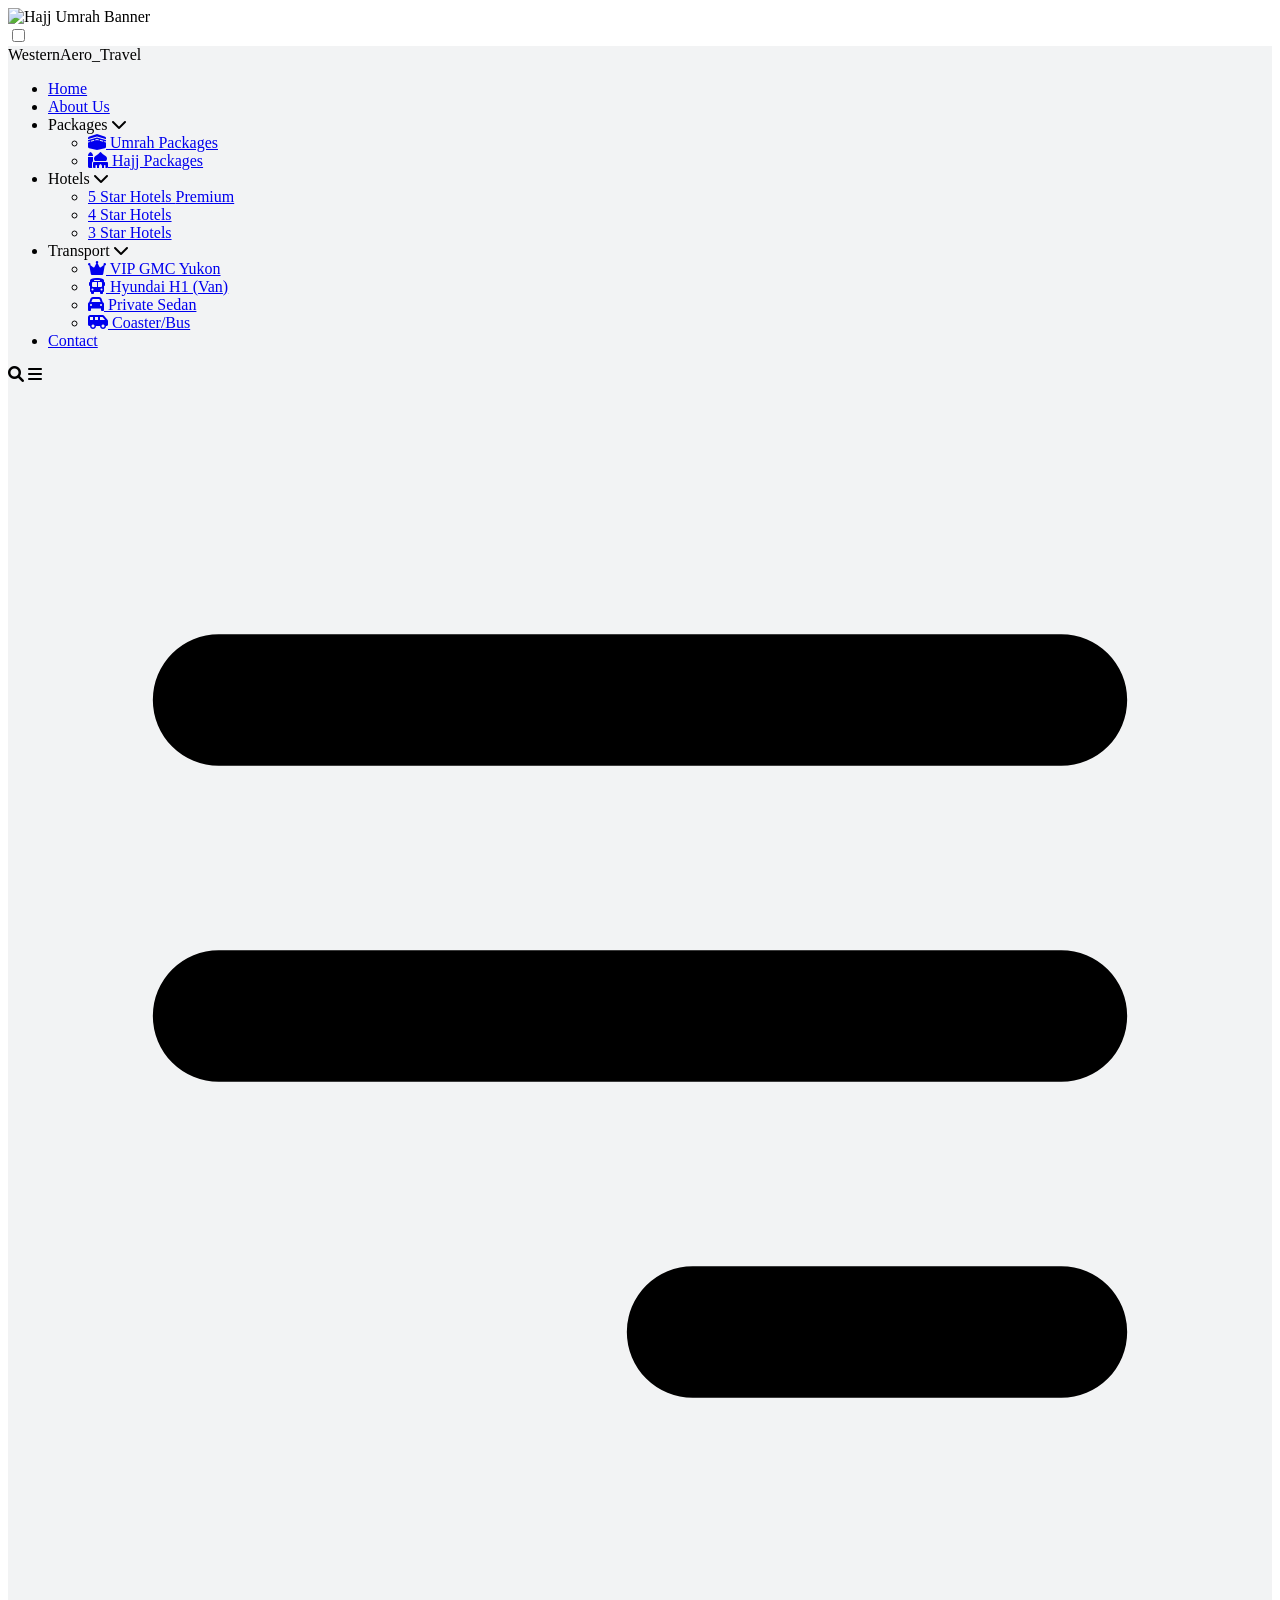
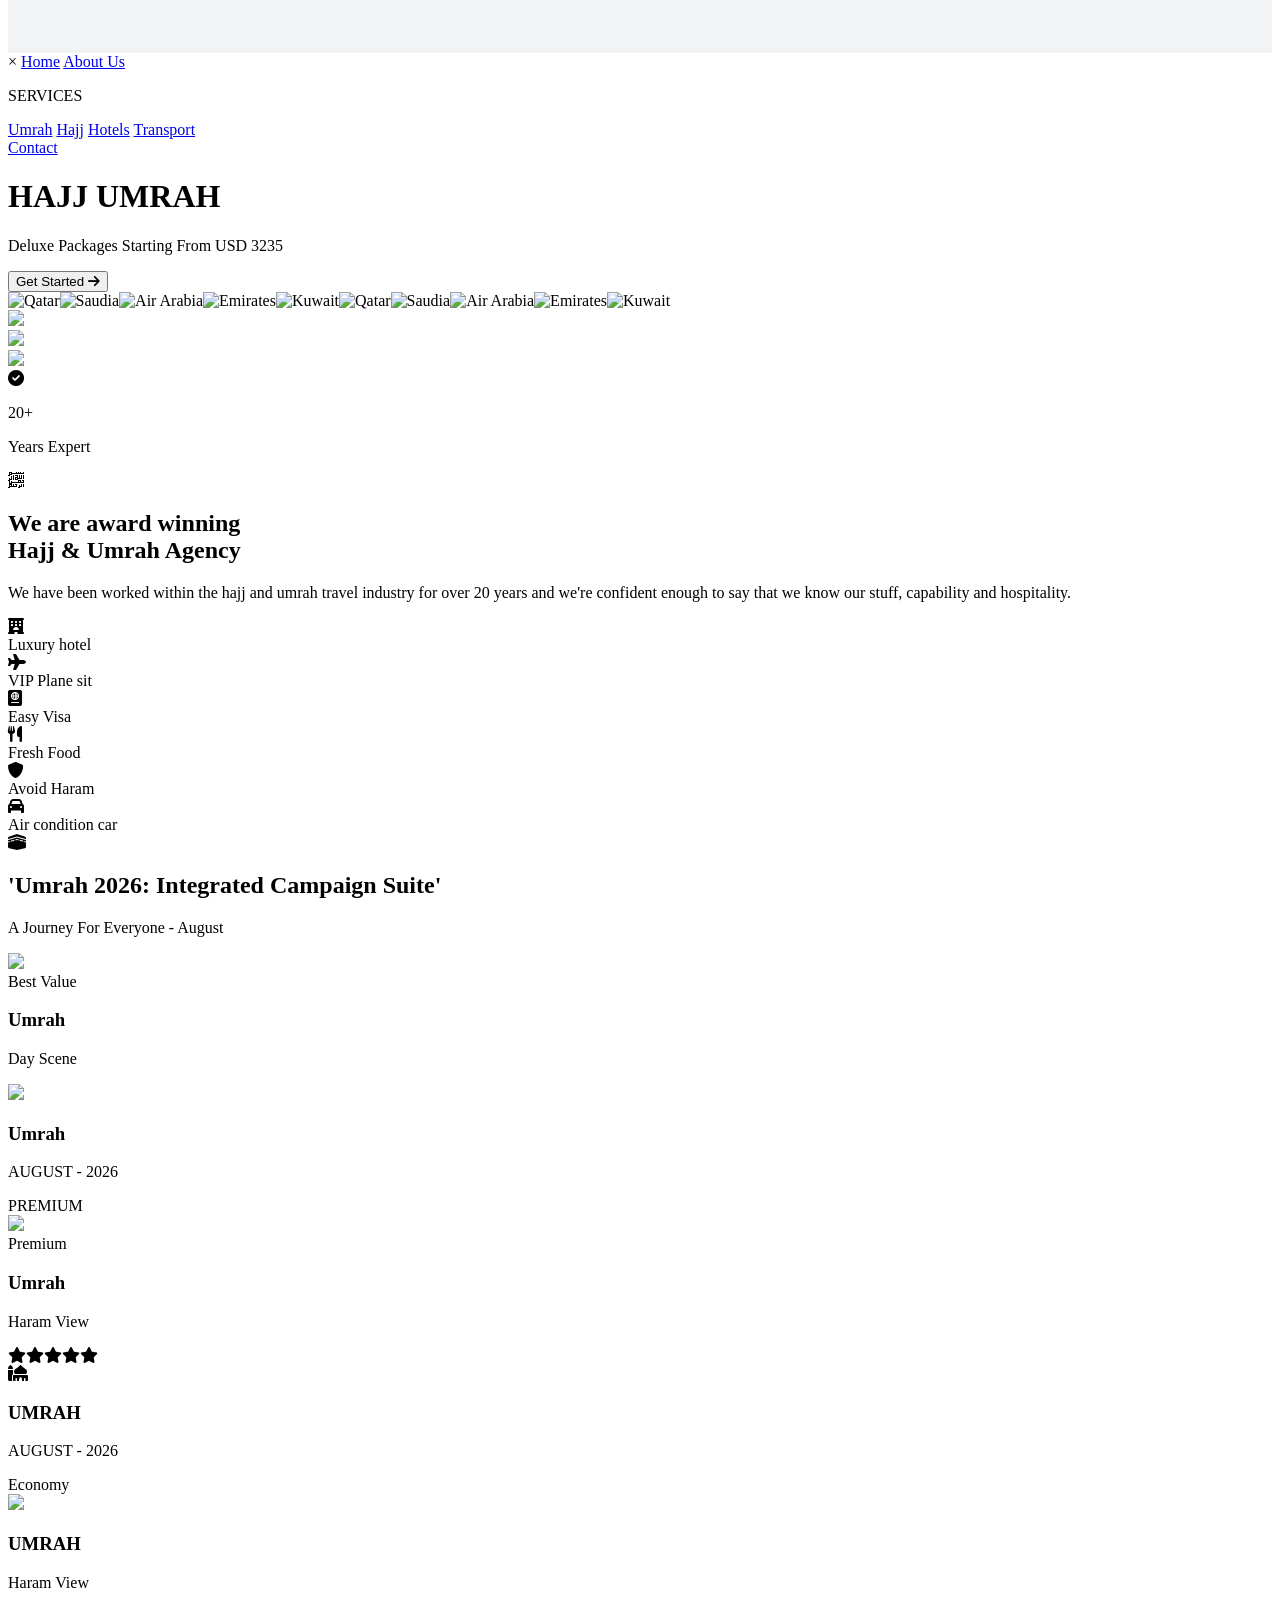
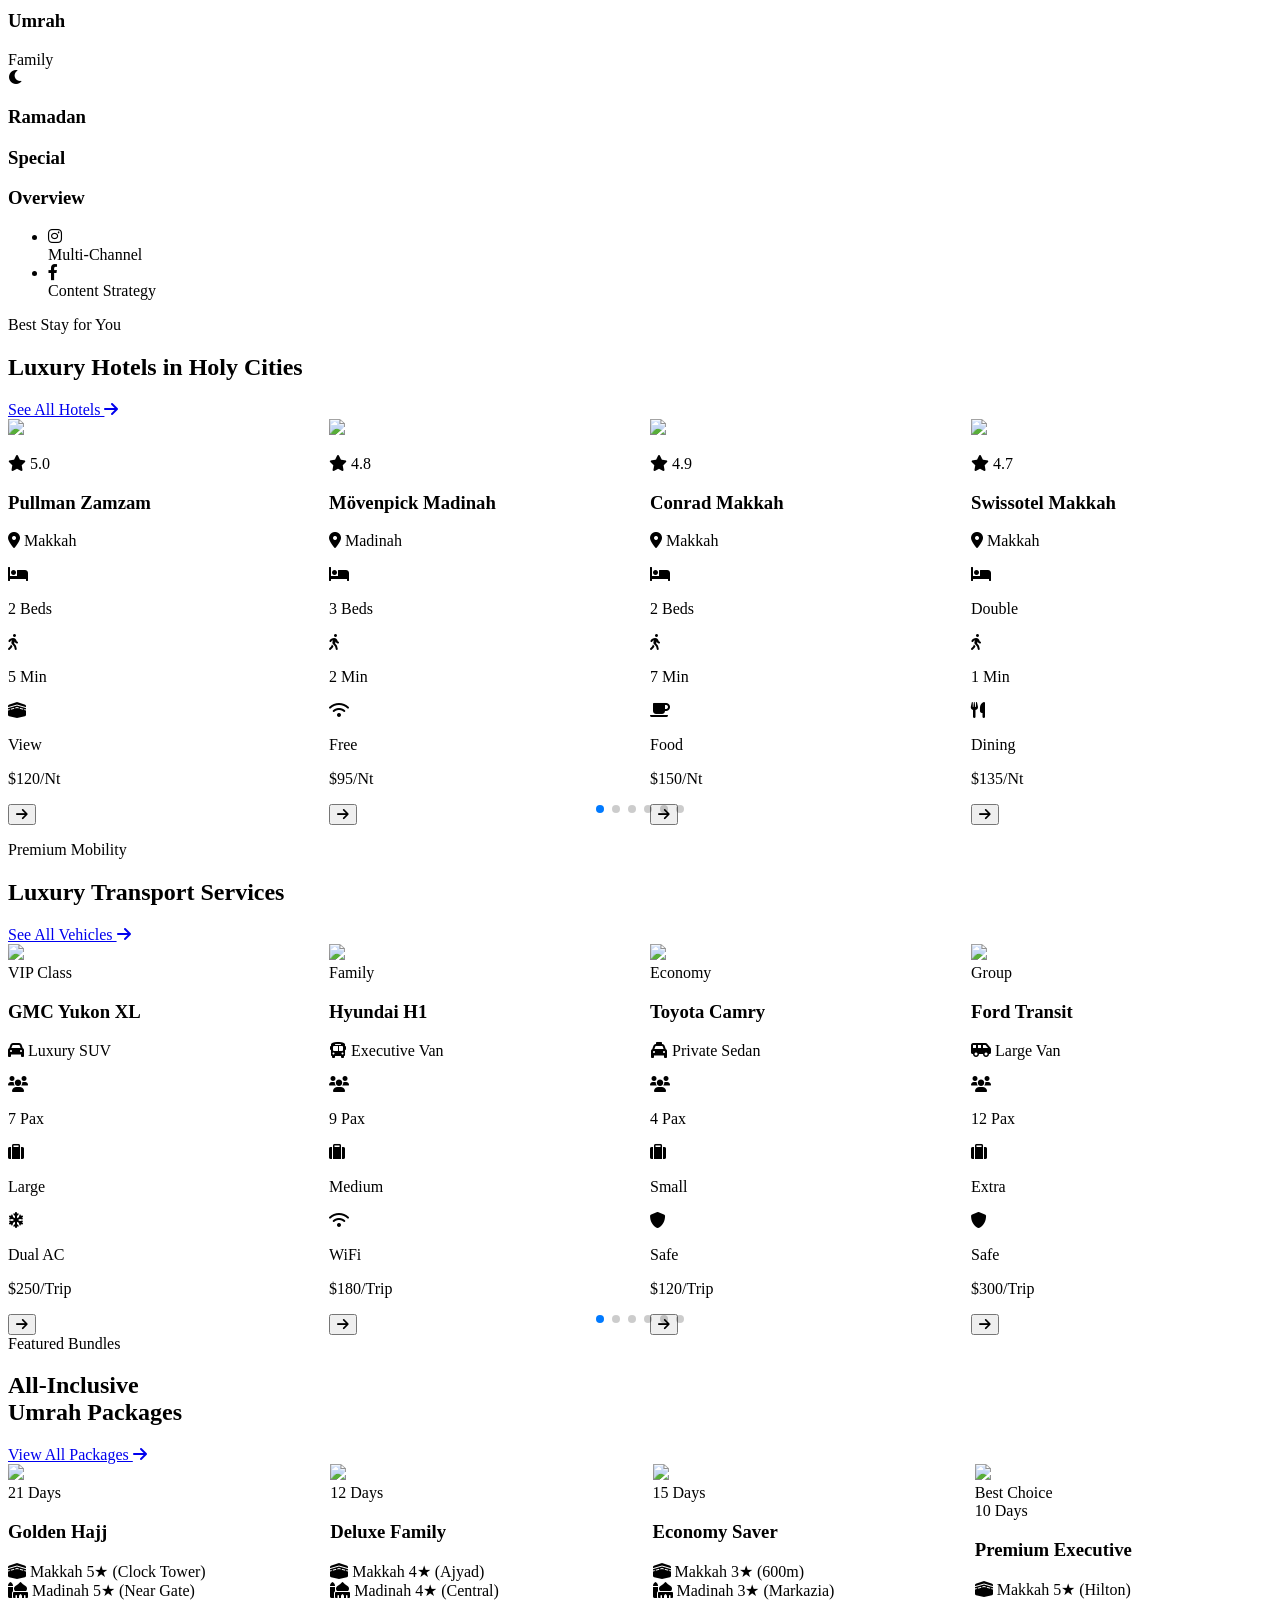
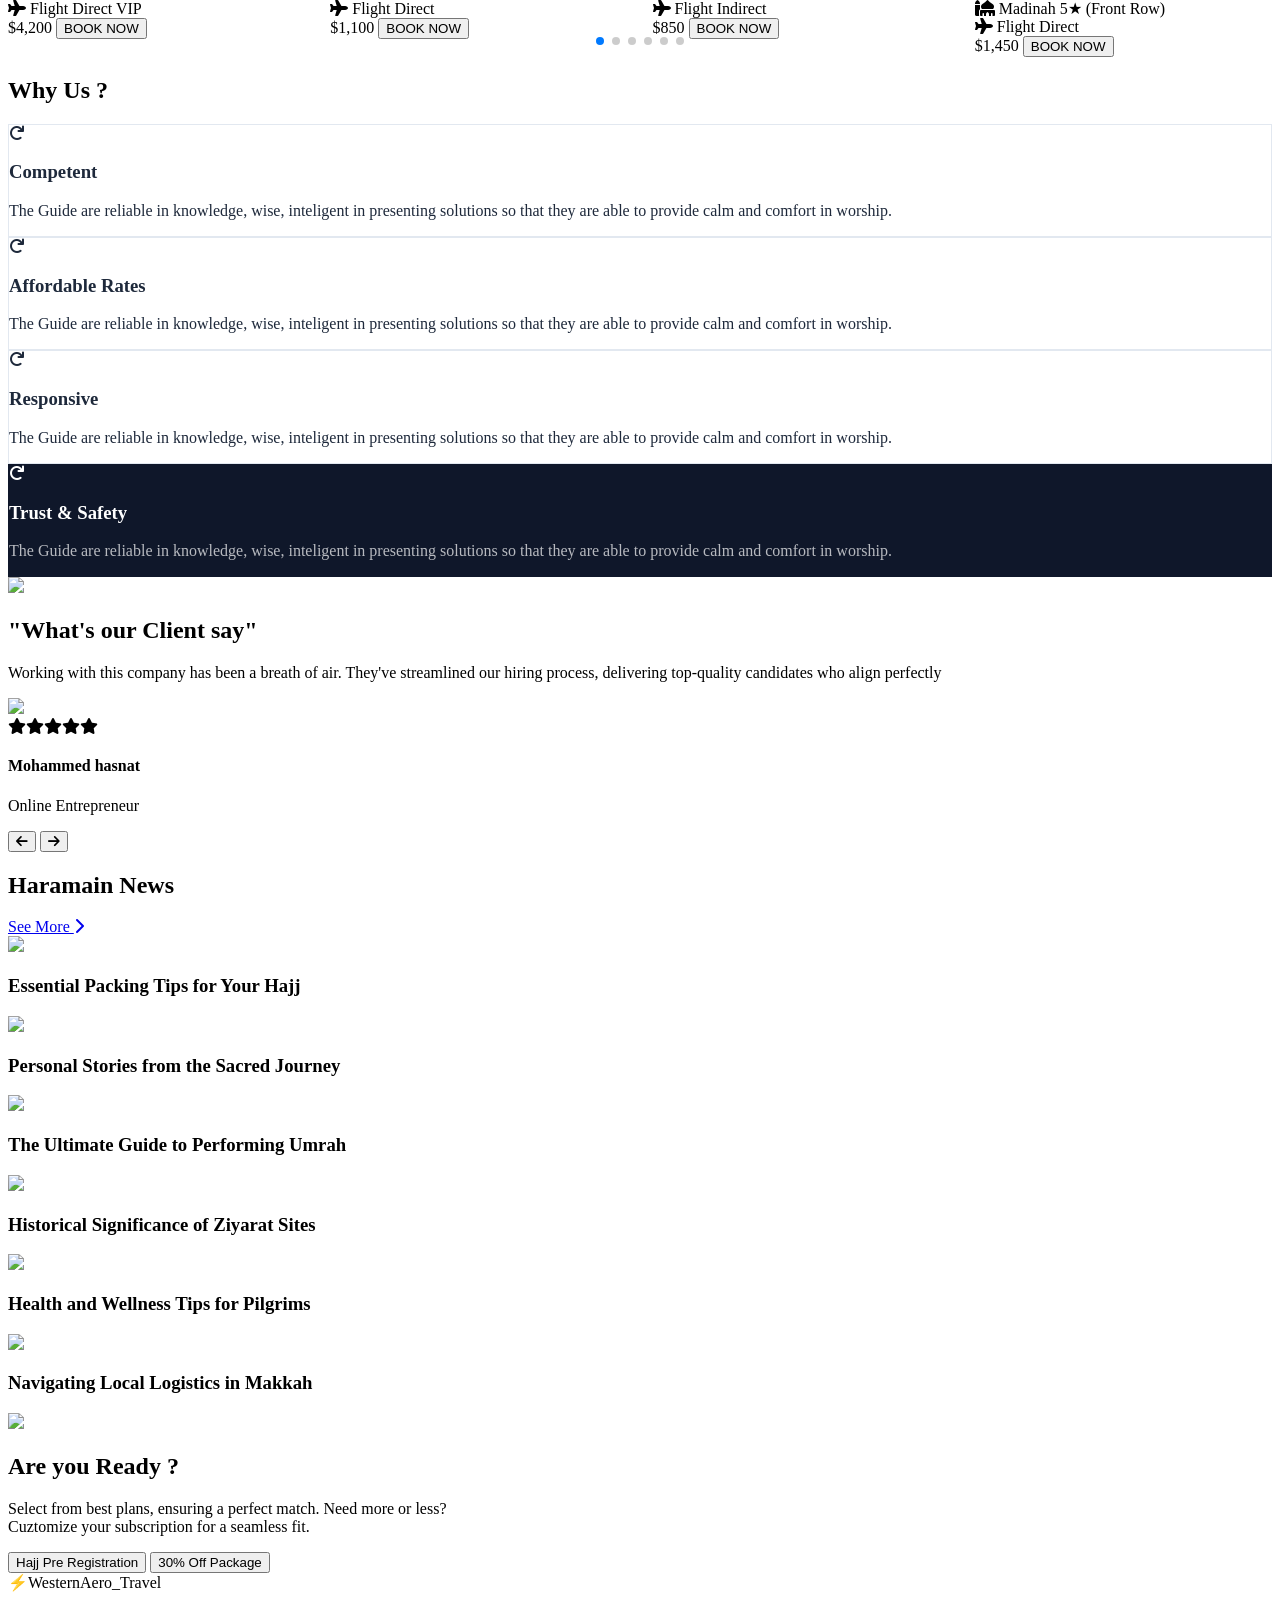
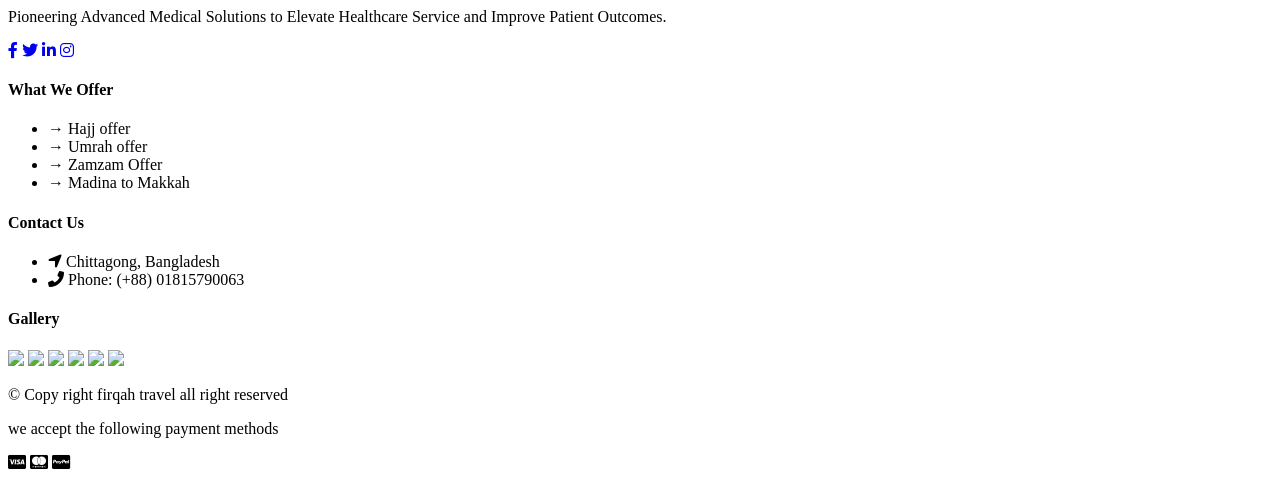
==== commit 1a13578d: "Umrah & Hajj Page Add" ====
--- a/Index.html
+++ b/Index.html
@@ -48,8 +48,10 @@
                     Hotels <i class="fas fa-chevron-down text-[7px] group-hover:rotate-180 transition-all"></i>
                 </div>
                 <div class="absolute top-full left-[-20px] pt-4 opacity-0 invisible group-hover:opacity-100 group-hover:visible transition-all duration-300 transform translate-y-2 group-hover:translate-y-0">
-                    <ul class="w-48 bg-black/95 backdrop-blur-xl border border-white/10 rounded-2xl p-2 shadow-2xl">
-                        <li><a href="#" class="block px-4 py-3 rounded-xl hover:bg-white/10">2-5 Star Hotels</a></li>
+                    <ul class="w-56 bg-black/95 backdrop-blur-xl border border-white/10 rounded-2xl p-2 shadow-2xl">
+                        <li><a href="hotels.html#5-star" class="flex items-center justify-between px-4 py-3 rounded-xl hover:bg-white/10 hover:text-[var(--secondary-blue)]">5 Star Hotels <span class="text-amber-400 text-[8px] italic">Premium</span></a></li>
+                        <li><a href="hotels.html#4-star" class="block px-4 py-3 rounded-xl hover:bg-white/10">4 Star Hotels</a></li>
+                        <li><a href="hotels.html#3-star" class="block px-4 py-3 rounded-xl hover:bg-white/10">3 Star Hotels</a></li>
                     </ul>
                 </div>
             </li>
@@ -60,7 +62,10 @@
                 </div>
                 <div class="absolute top-full left-[-20px] pt-4 opacity-0 invisible group-hover:opacity-100 group-hover:visible transition-all duration-300 transform translate-y-2 group-hover:translate-y-0">
                     <ul class="w-56 bg-black/95 backdrop-blur-xl border border-white/10 rounded-2xl p-2 shadow-2xl">
-                        <li><a href="#" class="block px-4 py-3 rounded-xl hover:bg-white/10 uppercase">Sedan & GMC</a></li>
+                        <li><a href="transport.html#luxury" class="flex items-center gap-3 px-4 py-3 rounded-xl hover:bg-white/10 hover:text-[var(--secondary-blue)]"><i class="fas fa-crown text-[10px] opacity-50"></i> VIP GMC Yukon</a></li>
+                        <li><a href="transport.html#family" class="flex items-center gap-3 px-4 py-3 rounded-xl hover:bg-white/10"><i class="fas fa-bus text-[10px] opacity-50"></i> Hyundai H1 (Van)</a></li>
+                        <li><a href="transport.html#economy" class="flex items-center gap-3 px-4 py-3 rounded-xl hover:bg-white/10"><i class="fas fa-car text-[10px] opacity-50"></i> Private Sedan</a></li>
+                        <li><a href="transport.html#bus" class="flex items-center gap-3 px-4 py-3 rounded-xl hover:bg-white/10"><i class="fas fa-shuttle-van text-[10px] opacity-50"></i> Coaster/Bus</a></li>
                     </ul>
                 </div>
             </li>
@@ -512,7 +517,7 @@
             <div class="swiper-pagination"></div>
         </div>
     </div>
-</section>
+</section>   
 <!-- Transports -->
 <section class="py-24 bg-gray-50 overflow-hidden">
     <div class="max-w-7xl mx-auto px-6">
@@ -1126,7 +1131,7 @@
             <!-- Brand Info -->
             <div class="space-y-6">
                 <div class="text-2xl font-bold tracking-tight">
-                    <span class="text-amber-400">⚡</span> Firqah_<span class="text-white">Travel</span>
+                    <span class="text-amber-400">⚡</span>WesternAero_<span class="text-white">Travel</span>
                 </div>
                 <p class="text-gray-400 text-[11px] leading-relaxed max-w-[250px]">
                     Pioneering Advanced Medical Solutions to Elevate Healthcare Service and Improve Patient Outcomes.
